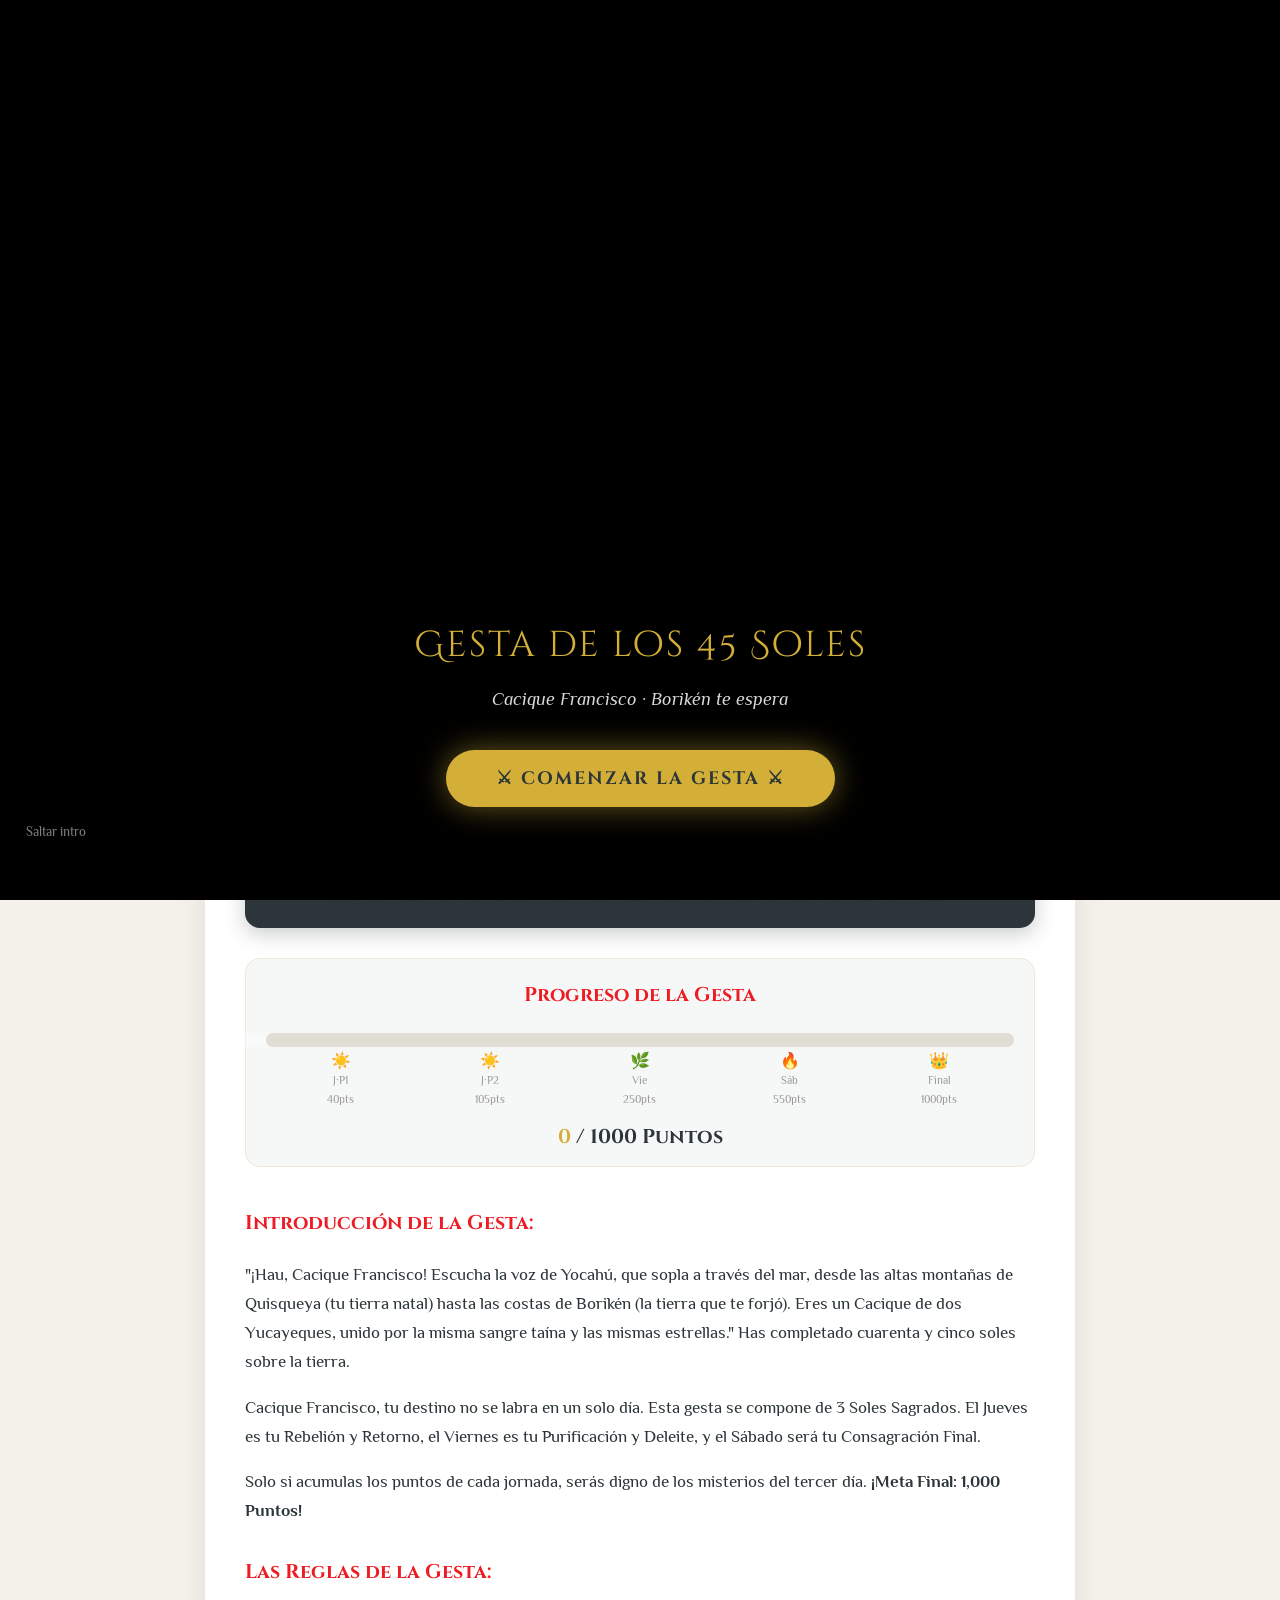
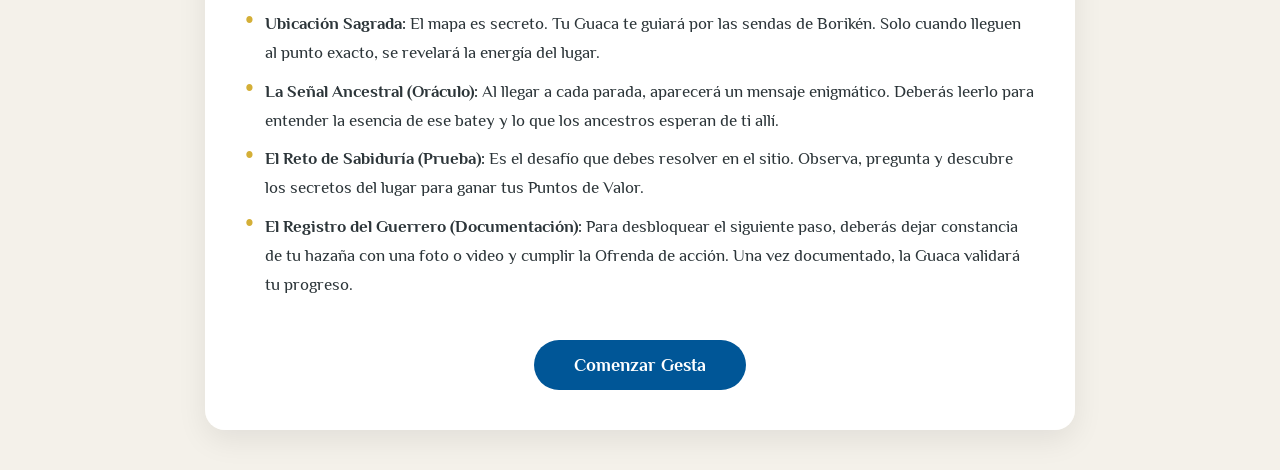
==== index.html @ ff445727 "Update index.html" ====
<!DOCTYPE html>
<html lang="es">
<head>
    <meta charset="UTF-8">
    <meta name="viewport" content="width=device-width, initial-scale=1.0">
    <title>Gesta de los 45 Soles - Cacique Francisco</title>
    <link rel="preconnect" href="https://fonts.googleapis.com">
    <link rel="preconnect" href="https://fonts.gstatic.com" crossorigin>
    <link href="https://fonts.googleapis.com/css2?family=Cinzel+Decorative:wght@700&family=Cinzel:wght@600;700&family=Philosopher:ital,wght@0,400;0,700;1,400;1,700&display=swap" rel="stylesheet">

    <style>
        :root {
            --primary-blue: #005697;
            --primary-red: #ED1C24;
            --taino-gold: #D4AF37;
            --taino-dark: #2C3539;
            --bg-sand: #F4F1EA;
            --card-bg: #FFFFFF;
            --text-dark: #2C3539;
        }

        * { box-sizing: border-box; }

        body {
            font-family: 'Philosopher', sans-serif;
            background-color: var(--bg-sand);
            color: var(--text-dark);
            margin: 0; padding: 0;
            line-height: 1.7;
            font-size: 17px;
        }

        body::before {
            content: "";
            position: fixed;
            top: 0; left: 0; width: 100%; height: 100%;
            background-image: url('fondo.jpg');
            background-size: 400px;
            background-repeat: repeat;
            opacity: 0.10;
            z-index: -1;
        }

        /* ══════════════════════════════════════
           VIDEO SPLASH SCREEN
        ══════════════════════════════════════ */
        #video-splash {
            position: fixed;
            inset: 0;
            background: #000;
            z-index: 9999;
            display: flex;
            flex-direction: column;
            align-items: center;
            justify-content: flex-end;
            transition: opacity 0.8s ease;
        }
        #video-splash.fade-out {
            opacity: 0;
            pointer-events: none;
        }
        #intro-video {
            position: absolute;
            inset: 0;
            width: 100%;
            height: 100%;
            object-fit: cover;
        }
        .splash-overlay {
            position: absolute;
            inset: 0;
            background: linear-gradient(to top, rgba(0,0,0,0.55) 0%, rgba(0,0,0,0.1) 50%, rgba(0,0,0,0.0) 100%);
            pointer-events: none;
            z-index: 1;
        }
        .splash-content {
            position: relative;
            z-index: 3;
            text-align: center;
            padding: 40px 20px 60px;
            width: 100%;
        }
        .splash-title {
            font-family: 'Cinzel Decorative', serif;
            color: var(--taino-gold);
            font-size: clamp(20px, 5vw, 36px);
            text-shadow: 0 2px 20px rgba(0,0,0,0.8);
            margin-bottom: 8px;
            letter-spacing: 2px;
        }
        .splash-subtitle {
            font-family: 'Philosopher', sans-serif;
            color: rgba(255,255,255,0.85);
            font-size: clamp(14px, 3vw, 18px);
            margin-bottom: 35px;
            font-style: italic;
        }
        .btn-enter {
            font-family: 'Cinzel', serif;
            background: var(--taino-gold);
            color: var(--taino-dark);
            border: none;
            padding: 16px 50px;
            font-size: 18px;
            font-weight: 700;
            border-radius: 50px;
            cursor: pointer;
            letter-spacing: 2px;
            text-transform: uppercase;
            transition: all 0.3s ease;
            box-shadow: 0 0 30px rgba(212,175,55,0.5);
        }
        .btn-enter:hover {
            background: #fff;
            color: var(--taino-dark);
            transform: scale(1.05);
            box-shadow: 0 0 40px rgba(212,175,55,0.8);
        }
        .btn-skip {
            display: block;
            margin-top: 16px;
            color: rgba(255,255,255,0.5);
            font-size: 13px;
            background: none;
            border: none;
            cursor: pointer;
            font-family: 'Philosopher', sans-serif;
            transition: color 0.2s;
        }
        .btn-skip:hover { color: rgba(255,255,255,0.9); }
        .btn-mute {
            position: absolute;
            top: 18px;
            right: 18px;
            background: rgba(0,0,0,0.45);
            border: 1px solid rgba(255,255,255,0.3);
            color: #fff;
            font-size: 22px;
            width: 46px;
            height: 46px;
            border-radius: 50%;
            cursor: pointer;
            display: flex;
            align-items: center;
            justify-content: center;
            z-index: 10;
            transition: background 0.2s;
        }
        .btn-mute:hover { background: rgba(212,175,55,0.6); }

        /* ══════════════════════════════════════
           HEADER & NAV
        ══════════════════════════════════════ */
        header.banner {
            width: 100%;
            max-width: 1000px;
            margin: 0 auto;
        }
        header.banner img {
            width: 100%; height: auto;
            display: block;
            border-radius: 0 0 20px 20px;
            box-shadow: 0 10px 25px rgba(0,0,0,0.2);
        }

        nav {
            background: var(--taino-dark);
            max-width: 1000px;
            margin: 0 auto 20px;
            display: flex;
            justify-content: center;
            flex-wrap: wrap;
            gap: 8px;
            padding: 14px 20px;
            border-radius: 0 0 20px 20px;
            box-shadow: 0 6px 20px rgba(44,53,57,0.3);
        }
        nav button {
            background: transparent;
            border: 1px solid rgba(212,175,55,0.35);
            color: rgba(212,175,55,0.75);
            padding: 10px 22px;
            cursor: pointer;
            border-radius: 30px;
            font-weight: bold;
            font-size: 15px;
            font-family: 'Philosopher', sans-serif;
            transition: all 0.3s ease;
        }
        nav button:hover, nav button.active {
            background: var(--taino-gold);
            color: var(--taino-dark);
            border-color: var(--taino-gold);
            transform: translateY(-1px);
            box-shadow: 0 4px 12px rgba(212,175,55,0.4);
        }

        @media (max-width: 600px) {
            nav {
                flex-wrap: nowrap;
                overflow-x: auto;
                justify-content: flex-start;
                padding-bottom: 14px;
                -webkit-overflow-scrolling: touch;
                border-radius: 0;
            }
            nav::-webkit-scrollbar { display: none; }
            nav { -ms-overflow-style: none; scrollbar-width: none; }
            nav button { flex: 0 0 auto; white-space: nowrap; padding: 9px 16px; font-size: 14px; }
            .page { padding: 25px 20px; }
            h1, h2 { font-size: 22px; margin-bottom: 20px; }
            .galeria-grid { grid-template-columns: 1fr; }
            .sol-timeline { flex-direction: column; gap: 10px; }
            .sol-connector { display: none; }
        }

        /* ══════════════════════════════════════
           MAIN LAYOUT
        ══════════════════════════════════════ */
        main { max-width: 900px; margin: 20px auto; padding: 0 15px; }

        .page {
            display: none;
            background: rgba(255,255,255,0.96);
            padding: 40px;
            border-radius: 20px;
            box-shadow: 0 10px 30px rgba(0,0,0,0.08);
            margin-bottom: 40px;
        }
        .page.active { display: block; }

        h1, h2 { font-family: 'Cinzel Decorative', serif; color: var(--primary-blue); text-align: center; margin-bottom: 30px; text-transform: uppercase; letter-spacing: 1px; font-weight: 700; }
        h3, h4 { font-family: 'Cinzel', serif; color: var(--primary-red); margin-top: 30px; font-weight: 700; }

        .quote { font-style: italic; color: var(--primary-blue); font-size: 1.1em; text-align: center; margin: 30px 0; font-weight: 700; }
        strong { color: var(--text-dark); font-weight: 700; }

        /* ══════════════════════════════════════
           COUNTDOWN — DARK/GOLD
        ══════════════════════════════════════ */
        #countdown-container {
            background: var(--taino-dark);
            padding: 22px 20px;
            border-radius: 15px;
            text-align: center;
            margin-bottom: 30px;
            box-shadow: 0 6px 20px rgba(44,53,57,0.25);
        }
        #countdown-container h3 {
            color: rgba(212,175,55,0.8);
            margin-top: 0;
            font-size: 15px;
            letter-spacing: 1px;
        }
        #countdown {
            font-family: 'Cinzel', serif;
            font-size: 38px;
            font-weight: bold;
            color: var(--taino-gold);
            margin-top: 6px;
            letter-spacing: 2px;
            text-shadow: 0 0 20px rgba(212,175,55,0.4);
        }

        /* ══════════════════════════════════════
           PROGRESS BAR — WITH MILESTONES
        ══════════════════════════════════════ */
        .progress-container {
            text-align: center;
            margin-bottom: 40px;
            padding: 20px 20px 12px;
            background: rgba(44,53,57,0.04);
            border-radius: 15px;
            border: 1px solid rgba(212,175,55,0.2);
        }
        .progress-container h3 { margin-top: 0; }

        .progress-bar-wrap {
            position: relative;
            margin: 16px 0 6px;
        }
        .progress-track {
            width: 100%;
            height: 14px;
            background: #e0ddd5;
            border-radius: 10px;
            overflow: visible;
            position: relative;
        }
        .progress-fill {
            height: 100%;
            background: linear-gradient(90deg, var(--primary-blue), var(--taino-gold));
            border-radius: 10px;
            width: 0%;
            transition: width 0.6s ease;
            position: relative;
        }
        .progress-fill::after {
            content: '';
            position: absolute;
            right: 0; top: 0;
            height: 100%; width: 30px;
            background: rgba(255,255,255,0.35);
            border-radius: 0 10px 10px 0;
        }
        .progress-milestones {
            display: flex;
            justify-content: space-between;
            padding: 0 0;
            margin-top: 6px;
        }
        .milestone-item {
            display: flex;
            flex-direction: column;
            align-items: center;
            font-size: 11px;
            color: #999;
            gap: 2px;
            flex: 1;
        }
        .milestone-item span:first-child { font-size: 16px; line-height: 1; }
        .milestone-item.reached { color: var(--taino-gold); }
        #puntosTexto {
            font-size: 20px;
            color: var(--taino-dark);
            display: block;
            margin-top: 12px;
            font-weight: 700;
            font-family: 'Cinzel', serif;
        }
        #puntosTexto span { color: var(--taino-gold); }

        /* ══════════════════════════════════════
           TIMELINE 3 SOLES
        ══════════════════════════════════════ */
        .sol-timeline {
            display: flex;
            align-items: center;
            justify-content: center;
            gap: 0;
            margin: 0 0 35px;
            padding: 20px;
            background: var(--taino-dark);
            border-radius: 15px;
        }
        .sol-item {
            display: flex;
            flex-direction: column;
            align-items: center;
            gap: 8px;
            flex: 1;
            max-width: 180px;
        }
        .sol-dot {
            width: 52px; height: 52px;
            border-radius: 50%;
            display: flex; align-items: center; justify-content: center;
            font-size: 22px;
            border: 2px solid rgba(212,175,55,0.3);
            background: rgba(255,255,255,0.05);
            transition: all 0.4s ease;
        }
        .sol-dot.done { background: var(--primary-blue); border-color: var(--primary-blue); }
        .sol-dot.active { background: var(--taino-gold); border-color: var(--taino-gold); box-shadow: 0 0 18px rgba(212,175,55,0.6); }
        .sol-dot.locked { opacity: 0.4; }
        .sol-info { text-align: center; }
        .sol-name {
            font-family: 'Cinzel', serif;
            font-size: 13px;
            font-weight: 700;
            color: rgba(255,255,255,0.9);
        }
        .sol-status {
            font-size: 11px;
            color: rgba(212,175,55,0.7);
            display: block;
            margin-top: 2px;
        }
        .sol-status.done { color: #5bc8f5; }
        .sol-status.active { color: var(--taino-gold); font-weight: bold; }
        .sol-status.locked { color: rgba(255,255,255,0.3); }
        .sol-connector {
            flex: 1;
            height: 2px;
            background: rgba(212,175,55,0.2);
            max-width: 60px;
            margin-bottom: 20px;
            transition: background 0.4s;
        }
        .sol-connector.filled { background: rgba(212,175,55,0.6); }

        /* ══════════════════════════════════════
           PARADA CARDS — GOLD HEADER
        ══════════════════════════════════════ */
        .parada-wrapper { position: relative; margin-bottom: 30px; }

        .parada {
            background: #fff;
            border-radius: 15px;
            overflow: hidden;
            box-shadow: 0 4px 15px rgba(0,0,0,0.07);
            border: 1px solid rgba(212,175,55,0.2);
            transition: filter 0.3s, opacity 0.3s;
        }
        .parada.locked { filter: blur(4px); opacity: 0.75; }

        .parada-header {
            background: var(--taino-gold);
            padding: 12px 20px;
            display: flex;
            align-items: center;
            gap: 10px;
        }
        .parada-header h3,
        .parada-header h4 {
            margin: 0 !important;
            padding: 0 !important;
            color: var(--taino-dark) !important;
            font-size: 15px;
            font-family: 'Cinzel', serif;
        }
        .parada-body { padding: 25px 28px; }
        .parada-body h3,
        .parada-body h4 {
            font-family: 'Cinzel', serif;
            color: var(--primary-red);
            margin-top: 20px;
            font-size: 14px;
        }
        .parada-body p { margin-bottom: 12px; }

        /* ══════════════════════════════════════
           LOCKED OVERLAY — DARK
        ══════════════════════════════════════ */
        .locked-overlay {
            position: absolute;
            top: 0; left: 0; width: 100%; height: 100%;
            background: linear-gradient(180deg, rgba(30,35,38,0.88) 0%, rgba(20,25,28,0.95) 100%);
            display: flex;
            justify-content: center;
            align-items: center;
            flex-direction: column;
            z-index: 10;
            border-radius: 15px;
            gap: 12px;
        }
        .locked-overlay .lock-icon { font-size: 36px; opacity: 0.8; }
        .locked-overlay .lock-badge {
            font-family: 'Cinzel', serif;
            font-size: 13px;
            font-weight: 700;
            color: var(--taino-dark);
            background: var(--taino-gold);
            padding: 7px 22px;
            border-radius: 30px;
            letter-spacing: 1px;
        }
        .locked-overlay .lock-pts {
            font-size: 12px;
            color: rgba(255,255,255,0.4);
            font-family: 'Philosopher', sans-serif;
        }

        /* ══════════════════════════════════════
           UNLOCK ANIMATION
        ══════════════════════════════════════ */
        @keyframes unlockFlash {
            0%   { box-shadow: 0 0 0 0 rgba(212,175,55,0); }
            30%  { box-shadow: 0 0 30px 10px rgba(212,175,55,0.6); }
            100% { box-shadow: 0 0 0 0 rgba(212,175,55,0); }
        }
        .just-unlocked { animation: unlockFlash 1s ease forwards; }

        /* ══════════════════════════════════════
           DECRETO FINAL
        ══════════════════════════════════════ */
        #decreto-final {
            border-radius: 15px;
            overflow: hidden;
            margin-top: 10px;
            transition: filter 0.3s, opacity 0.3s;
        }
        #decreto-final.locked { filter: blur(4px); opacity: 0.75; }
        #decreto-final .parada-header { background: var(--primary-red); }
        #decreto-final .parada-header h3 { color: #fff !important; }

        /* ══════════════════════════════════════
           GALERÍA
        ══════════════════════════════════════ */
        .decada-container { margin-bottom: 50px; }
        .decada-title { text-align: center; margin-bottom: 25px; border-bottom: 2px solid var(--taino-gold); padding-bottom: 10px; }
        .galeria-grid { display: grid; grid-template-columns: repeat(auto-fit, minmax(220px, 1fr)); gap: 20px; margin-top: 15px; }
        .galeria-grid .foto-card { background: #111; border-radius: 15px; overflow: hidden; box-shadow: 0 5px 15px rgba(0,0,0,0.08); transition: transform 0.3s; display: flex; flex-direction: column; cursor: pointer; }
        .galeria-grid .foto-card:hover { transform: translateY(-5px); }
        .galeria-grid img { width: 100%; height: 350px; object-fit: contain; display: block; background: #222; }
        .galeria-grid .foto-caption { padding: 15px; text-align: center; color: var(--taino-gold); font-weight: bold; font-size: 0.9em; background: var(--card-bg); margin-top: auto; }

        /* ══════════════════════════════════════
           BUTTONS & FORMS
        ══════════════════════════════════════ */
        .btn-drive { display: block; width: 100%; text-align: center; background: #0F9D58; color: white; padding: 15px; border-radius: 30px; font-weight: bold; font-size: 18px; text-decoration: none; margin: 20px 0; box-shadow: 0 4px 10px rgba(15,157,88,0.3); transition: 0.3s; }
        .btn-drive:hover { background: #0b7a44; transform: scale(1.02); color: white; }
        .btn-maps { display: inline-block; background: var(--primary-blue); color: white; padding: 8px 15px; border-radius: 20px; font-weight: bold; text-decoration: none; font-size: 14px; margin-left: 10px; transition: 0.3s; }
        .btn-maps:hover { background: var(--primary-red); color: white; }
        button.btn-submit { font-family: 'Philosopher', sans-serif; padding: 15px 40px; background: var(--primary-blue); color: white; border: none; font-size: 18px; cursor: pointer; border-radius: 30px; font-weight: bold; transition: 0.3s; }
        button.btn-submit:hover { background: var(--primary-red); }
        .error-msg { color: var(--primary-red); font-weight: bold; display: none; margin-top: 15px; }

        .password-box { text-align: center; margin: 20px 0; padding: 40px; background: rgba(250,249,246,0.9); border-radius: 15px; border: 1px solid #ddd; }
        input[type="password"] { font-family: 'Philosopher', sans-serif; padding: 15px; font-size: 16px; width: 80%; max-width: 300px; border: 1px solid #ccc; border-radius: 30px; margin-bottom: 20px; text-align: center; outline: none; }
        input[type="password"]:focus { border-color: var(--primary-blue); }

        .admin-panel { background: rgba(255,245,245,0.95); padding: 30px; border-radius: 15px; }
        .admin-controls button { font-family: 'Philosopher', sans-serif; margin: 5px; padding: 10px 20px; background: white; color: var(--primary-blue); border: 1px solid var(--primary-blue); cursor: pointer; border-radius: 20px; transition: 0.3s; font-weight: bold; }
        .admin-controls button:hover { background: var(--primary-blue); color: white; }
        .btn-reset { background: var(--primary-red) !important; color: white !important; width: 100%; margin-top: 30px !important; font-size: 18px; padding: 15px !important; border-radius: 20px; cursor: pointer; font-family: 'Philosopher', sans-serif; font-weight: bold; border: none; }

        /* ══════════════════════════════════════
           MODAL
        ══════════════════════════════════════ */
        .modal { display: none; position: fixed; z-index: 2000; padding-top: 50px; left: 0; top: 0; width: 100%; height: 100%; background-color: rgba(0,0,0,0.95); backdrop-filter: blur(5px); }
        .modal-content { margin: auto; display: block; max-width: 95%; max-height: 85vh; border-radius: 10px; object-fit: contain; }
        .close-modal { position: absolute; top: 20px; right: 30px; color: #fff; font-size: 40px; font-weight: bold; cursor: pointer; transition: 0.3s; }
        .close-modal:hover { color: var(--primary-red); }

        /* ══════════════════════════════════════
           LISTS
        ══════════════════════════════════════ */
        ul { list-style-type: none; padding-left: 0; }
        ul li { position: relative; padding-left: 20px; margin-bottom: 10px; }
        ul li::before { content: "•"; color: var(--taino-gold); position: absolute; left: 0; font-size: 1.5em; line-height: 1; top: -2px; }

        /* ══════════════════════════════════════
           AGENDA VISUAL UPGRADES
        ══════════════════════════════════════ */

        /* SOL BANNER — día header */
        .sol-banner {
            display: flex;
            align-items: center;
            gap: 18px;
            background: var(--taino-dark);
            border-radius: 16px;
            padding: 22px 28px;
            margin: 36px 0 20px;
            position: relative;
            overflow: hidden;
            box-shadow: 0 8px 24px rgba(0,0,0,0.18);
        }
        .sol-banner::before {
            content: '';
            position: absolute;
            inset: 0;
            background: linear-gradient(135deg, rgba(212,175,55,0.18) 0%, transparent 60%);
            pointer-events: none;
        }
        .sol-banner-icon {
            font-size: 42px;
            line-height: 1;
            flex-shrink: 0;
            filter: drop-shadow(0 0 10px rgba(212,175,55,0.6));
        }
        .sol-banner-info { flex: 1; }
        .sol-banner-title {
            font-family: 'Cinzel Decorative', serif;
            color: var(--taino-gold);
            font-size: clamp(14px, 3.5vw, 22px);
            font-weight: 700;
            margin: 0 0 4px;
            letter-spacing: 1px;
            text-transform: uppercase;
        }
        .sol-banner-subtitle {
            font-family: 'Philosopher', sans-serif;
            color: rgba(255,255,255,0.65);
            font-size: 13px;
            font-style: italic;
            margin: 0;
        }
        .sol-banner-pts {
            font-family: 'Cinzel', serif;
            background: var(--taino-gold);
            color: var(--taino-dark);
            padding: 8px 16px;
            border-radius: 30px;
            font-weight: 700;
            font-size: 14px;
            white-space: nowrap;
            box-shadow: 0 2px 10px rgba(212,175,55,0.4);
        }

        /* BENDICIÓN BOX — pergamino */
        .bendicion-box {
            background: linear-gradient(135deg, rgba(212,175,55,0.07) 0%, rgba(0,86,151,0.05) 100%);
            border: 1px solid rgba(212,175,55,0.3);
            border-left: 4px solid var(--taino-gold);
            border-radius: 12px;
            padding: 22px 24px;
            margin-bottom: 24px;
            position: relative;
        }
        .bendicion-box::before {
            content: '✦';
            position: absolute;
            top: -10px; left: 20px;
            background: var(--bg-sand);
            padding: 0 8px;
            color: var(--taino-gold);
            font-size: 18px;
        }
        .bendicion-box .quote-line {
            font-style: italic;
            color: var(--primary-blue);
            font-size: 1.05em;
            font-weight: 700;
            border-left: 3px solid var(--primary-blue);
            padding-left: 14px;
            margin: 14px 0;
        }
        .leyenda-label {
            display: inline-block;
            background: var(--primary-blue);
            color: white;
            font-family: 'Cinzel', serif;
            font-size: 11px;
            font-weight: 700;
            padding: 3px 10px;
            border-radius: 20px;
            text-transform: uppercase;
            letter-spacing: 1px;
            margin-bottom: 6px;
        }

        /* SECTION LABELS dentro de parada */
        .sec-row {
            display: flex;
            gap: 12px;
            align-items: flex-start;
            padding: 12px 0;
            border-bottom: 1px solid rgba(0,0,0,0.05);
        }
        .sec-row:last-child { border-bottom: none; }
        .sec-icon {
            width: 36px;
            height: 36px;
            border-radius: 50%;
            display: flex;
            align-items: center;
            justify-content: center;
            font-size: 16px;
            flex-shrink: 0;
            margin-top: 2px;
        }
        .sec-icon.umbral  { background: rgba(0,86,151,0.12); }
        .sec-icon.senal   { background: rgba(212,175,55,0.18); }
        .sec-icon.reto    { background: rgba(237,28,36,0.10); }
        .sec-icon.registro{ background: rgba(91,200,245,0.15); }
        .sec-icon.ofrenda { background: rgba(76,175,80,0.15); }
        .sec-label {
            font-family: 'Cinzel', serif;
            font-size: 10px;
            font-weight: 700;
            text-transform: uppercase;
            letter-spacing: 0.5px;
            display: block;
            margin-bottom: 3px;
        }
        .sec-label.umbral  { color: var(--primary-blue); }
        .sec-label.senal   { color: #b8860b; }
        .sec-label.reto    { color: var(--primary-red); }
        .sec-label.registro{ color: #1a7ea8; }
        .sec-label.ofrenda { color: #2e7d32; }
        .sec-content { flex: 1; font-size: 0.97em; }

        /* PUNTO BADGE */
        .pts-badge {
            display: inline-flex;
            align-items: center;
            gap: 4px;
            background: var(--taino-gold);
            color: var(--taino-dark);
            font-family: 'Cinzel', serif;
            font-size: 11px;
            font-weight: 700;
            padding: 3px 10px;
            border-radius: 20px;
            margin-left: 6px;
            vertical-align: middle;
            white-space: nowrap;
        }

        /* SUBTOTAL BAR */
        .subtotal-bar {
            display: flex;
            align-items: center;
            justify-content: space-between;
            background: var(--taino-dark);
            color: var(--taino-gold);
            font-family: 'Cinzel', serif;
            font-weight: 700;
            font-size: 15px;
            padding: 12px 20px;
            border-radius: 10px;
            margin-top: 20px;
            letter-spacing: 1px;
        }

        /* SUB-PARADA header (Parada 1,2,3 dentro del Viernes/Sábado) */
        .sub-parada-header {
            display: flex;
            align-items: center;
            gap: 10px;
            background: rgba(212,175,55,0.12);
            border-left: 4px solid var(--taino-gold);
            border-radius: 8px;
            padding: 10px 16px;
            margin: 22px 0 12px;
        }
        .sub-parada-header h4 {
            margin: 0 !important;
            padding: 0 !important;
            color: var(--taino-dark) !important;
            font-size: 14px;
        }
    </style>
</head>
<body>

<!-- ════════════════════════════════════════
     VIDEO SPLASH SCREEN
════════════════════════════════════════ -->
<div id="video-splash">
    <iframe
        id="intro-video"
        src="https://share.descript.com/embed/2dxG5eibjeA"
        allow="autoplay; fullscreen"
        allowfullscreen
        frameborder="0"
        style="position:absolute;inset:0;width:100%;height:100%;border:none;z-index:0;">
    </iframe>
    <div class="splash-overlay"></div>
    <div class="splash-content">
        <div class="splash-title">Gesta de los 45 Soles</div>
        <div class="splash-subtitle">Cacique Francisco · Borikén te espera</div>
        <button class="btn-enter" onclick="enterApp()">⚔ Comenzar la Gesta ⚔</button>
        <button class="btn-skip" onclick="enterApp()">Saltar intro</button>
    </div>
</div>

<!-- ════════════════════════════════════════
     MODAL GALERÍA
════════════════════════════════════════ -->
<div id="imageModal" class="modal">
    <span class="close-modal" onclick="closeModal()">×</span>
    <img class="modal-content" id="img01">
</div>

<!-- ════════════════════════════════════════
     HEADER
════════════════════════════════════════ -->
<header class="banner">
    <img src="header.jpg" alt="Misión 45 - Cacique de Quisqueya y Borikén"
         onerror="this.style.display='none'; document.querySelector('header.banner').style.background='linear-gradient(135deg,#005697,#2C3539)'; document.querySelector('header.banner').style.minHeight='80px'; document.querySelector('header.banner').style.borderRadius='0 0 20px 20px';">
</header>

<!-- ════════════════════════════════════════
     NAV — DARK THEME
════════════════════════════════════════ -->
<nav>
    <button onclick="showPage('inicio')" class="active" id="nav-inicio">Inicio</button>
    <button onclick="showPage('agenda')" id="nav-agenda">Mi Agenda</button>
    <button onclick="showPage('galeria')" id="nav-galeria">Galería 45 Soles</button>
    <button onclick="showPage('glosario')" id="nav-glosario">Glosario</button>
    <button onclick="showPage('boveda-admin')" id="nav-boveda-admin">Bóveda & Admin</button>
</nav>

<main>

    <!-- ════════ INICIO ════════ -->
    <section id="inicio" class="page active">
        <h2>El Ciclo de los 3 Soles</h2>

        <div id="countdown-container">
            <h3>⏳ Tiempo hasta el Despertar de Guahayona</h3>
            <div id="countdown">Calculando...</div>
        </div>

        <div class="progress-container">
            <h3>Progreso de la Gesta</h3>
            <div class="progress-bar-wrap">
                <div class="progress-track">
                    <div class="progress-fill" id="progressBar"></div>
                </div>
            </div>
            <div class="progress-milestones">
                <div class="milestone-item" id="ms-jp1">
                    <span>☀️</span><span>J·P1<br>40pts</span>
                </div>
                <div class="milestone-item" id="ms-jp2">
                    <span>☀️</span><span>J·P2<br>105pts</span>
                </div>
                <div class="milestone-item" id="ms-vie">
                    <span>🌿</span><span>Vie<br>250pts</span>
                </div>
                <div class="milestone-item" id="ms-sab">
                    <span>🔥</span><span>Sáb<br>550pts</span>
                </div>
                <div class="milestone-item" id="ms-fin">
                    <span>👑</span><span>Final<br>1000pts</span>
                </div>
            </div>
            <strong id="puntosTexto"><span id="ptsCurrent">0</span> / 1000 Puntos</strong>
        </div>

        <h3>Introducción de la Gesta:</h3>
        <p>"¡Hau, Cacique Francisco! Escucha la voz de Yocahú, que sopla a través del mar, desde las altas montañas de Quisqueya (tu tierra natal) hasta las costas de Borikén (la tierra que te forjó). Eres un Cacique de dos Yucayeques, unido por la misma sangre taína y las mismas estrellas." Has completado cuarenta y cinco soles sobre la tierra.</p>
        <p>Cacique Francisco, tu destino no se labra en un solo día. Esta gesta se compone de 3 Soles Sagrados. El Jueves es tu Rebelión y Retorno, el Viernes es tu Purificación y Deleite, y el Sábado será tu Consagración Final.</p>
        <p>Solo si acumulas los puntos de cada jornada, serás digno de los misterios del tercer día. <strong>¡Meta Final: 1,000 Puntos!</strong></p>

        <h3>Las Reglas de la Gesta:</h3>
        <ul>
            <li><strong>Ubicación Sagrada:</strong> El mapa es secreto. Tu Guaca te guiará por las sendas de Borikén. Solo cuando lleguen al punto exacto, se revelará la energía del lugar.</li>
            <li><strong>La Señal Ancestral (Oráculo):</strong> Al llegar a cada parada, aparecerá un mensaje enigmático. Deberás leerlo para entender la esencia de ese batey y lo que los ancestros esperan de ti allí.</li>
            <li><strong>El Reto de Sabiduría (Prueba):</strong> Es el desafío que debes resolver en el sitio. Observa, pregunta y descubre los secretos del lugar para ganar tus Puntos de Valor.</li>
            <li><strong>El Registro del Guerrero (Documentación):</strong> Para desbloquear el siguiente paso, deberás dejar constancia de tu hazaña con una foto o video y cumplir la Ofrenda de acción. Una vez documentado, la Guaca validará tu progreso.</li>
        </ul>

        <div style="text-align:center; margin-top:40px;">
            <button class="btn-submit" onclick="showPage('agenda')">Comenzar Gesta</button>
        </div>
    </section>

    <!-- ════════ AGENDA ════════ -->
    <section id="agenda" class="page">
        <h2>Agenda de la Gesta</h2>

        <!-- TIMELINE 3 SOLES -->
        <div class="sol-timeline">
            <div class="sol-item">
                <div class="sol-dot locked" id="tl-dot-jueves">☀️</div>
                <div class="sol-info">
                    <div class="sol-name">Sol 1 · Jueves</div>
                    <span class="sol-status locked" id="tl-status-jueves">Bloqueado</span>
                </div>
            </div>
            <div class="sol-connector" id="tl-conn-1"></div>
            <div class="sol-item">
                <div class="sol-dot locked" id="tl-dot-viernes">🌿</div>
                <div class="sol-info">
                    <div class="sol-name">Sol 2 · Viernes</div>
                    <span class="sol-status locked" id="tl-status-viernes">Bloqueado</span>
                </div>
            </div>
            <div class="sol-connector" id="tl-conn-2"></div>
            <div class="sol-item">
                <div class="sol-dot locked" id="tl-dot-sabado">🔥</div>
                <div class="sol-info">
                    <div class="sol-name">Sol 3 · Sábado</div>
                    <span class="sol-status locked" id="tl-status-sabado">Bloqueado</span>
                </div>
            </div>
        </div>

        <!-- SOL 1 BANNER -->
        <div class="sol-banner">
            <div class="sol-banner-icon">☀️</div>
            <div class="sol-banner-info">
                <div class="sol-banner-title">Sol 1 · Jueves 2 de Abril</div>
                <div class="sol-banner-subtitle">El Despertar de Guahayona</div>
            </div>
            <div class="sol-banner-pts">185 pts</div>
        </div>

        <div class="bendicion-box">
            <p><strong>La Bendición de Atabey:</strong><br>"Como la Diosa Madre y señora de las aguas dulces, Atabey bendice hoy tu inicio. Todo gran imperio comienza con un cimiento sólido, y hoy regresas al origen para reconocer tu fuerza. Que las aguas de Borikén limpien tu camino y el sol de la mañana ilumine tu rastro."</p>
            <div class="quote-line">"Quererse a uno mismo es el principio de una historia de amor que dura toda la vida." — Oscar Wilde.</div>
            <p>"Baby, ¡Feliz cumpleaños! A tus 45 años, has construido una versión de ti que admiro profundamente. El amor propio no es egoísmo, es saber cuidar el templo que eres para poder entregarte a los demás. Que este nuevo año de vida sea para seguir priorizando tu paz, tus sueños y esa fuerza interna que te hace único. Celebro tu resiliencia y el gran hombre que eres hoy. Eres el Cacique de tu propio destino."</p>
            <span class="leyenda-label">⚔ Guía Espiritual</span>
            <p><strong>La Leyenda del Día: Guahayona, el Guerrero-Navegante Rebelde</strong><br>
            Hoy caminas bajo la sombra de Guahayona, el cacique que rompió el maleficio de la cueva y se atrevió a llevar a su pueblo más allá del mundo conocido, abandonando lo familiar para explorar lo desconocido. Como el Venus matutino, hoy íntegras tus opuestos: la fuerza del guerrero y la sabiduría del navegante. Eres el símbolo vivo de la resiliencia; aquel que muere y renace con más poder en cada ciclo.</p>
        </div>

        <!-- JUEVES P1 -->
        <div class="parada-wrapper">
            <div id="jueves-p1" class="parada">
                <div class="parada-header">
                    <h4>📍 Parada 1: Ubicación Sagrada — Palmer</h4>
                </div>
                <div class="parada-body">
                    <div class="sec-row">
                        <div class="sec-icon umbral">🏛️</div>
                        <div class="sec-content"><span class="sec-label umbral">Umbral del Yucayeque</span>Como Guahayona en busca de la esencia de la tierra, has cruzado el portal hacia tu primer gran batey. Atabey te recibe en este rincón de Palmer, donde el aroma a grano tostado y pan recién horneado confirma que la travesía de la Guaca ha comenzado bajo su protección.</div>
                    </div>
                    <div class="sec-row">
                        <div class="sec-icon senal">🔮</div>
                        <div class="sec-content"><span class="sec-label senal">La Señal</span>Busca el tesoro blanco que nace de la palma y se adorna con los frutos de la tierra lejana. No es pan, pero alimenta el alma; es una joya de nieve que cruje al morder y guarda el dulzor de los ancestros.</div>
                    </div>
                    <div class="sec-row">
                        <div class="sec-icon reto">🧠</div>
                        <div class="sec-content"><span class="sec-label reto">Reto de Sabiduría — La Alquimia del Manjar</span>La Ceremonia del Gusto: Debes reclamar y degustar el Dulce de la Casa. No es un simple bocado; es una prueba de tus sentidos. Tu lengua debe ser el instrumento — tras el primer bocado, deberás identificar los elementos ocultos que componen este postre. <span class="pts-badge">🏅 20 pts</span></div>
                    </div>
                    <div class="sec-row">
                        <div class="sec-icon registro">📸</div>
                        <div class="sec-content"><span class="sec-label registro">El Registro</span>Captura del Dulce de la Casa antes de que su rastro desaparezca de la tierra junto a tu primer café de la Odisea. <span class="pts-badge">🏅 10 pts</span></div>
                    </div>
                    <div class="sec-row">
                        <div class="sec-icon ofrenda">🌿</div>
                        <div class="sec-content"><span class="sec-label ofrenda">Ofrenda</span>Beso de impacto para que el Oráculo abra los senderos hacia la montaña sagrada. <span class="pts-badge">🏅 10 pts</span></div>
                    </div>
                    <div class="subtotal-bar"><span>⚔ Subtotal Parada 1</span><span>40 pts</span></div>
                </div>
            </div>
        </div>

        <!-- JUEVES P2 -->
        <div class="parada-wrapper">
            <div id="jueves-p2" class="parada locked">
                <div class="parada-header">
                    <h4>📍 Parada 2: Ubicación Sagrada — Ceiba</h4>
                </div>
                <div class="parada-body">
                    <div class="sec-row">
                        <div class="sec-icon umbral">🏛️</div>
                        <div class="sec-content"><span class="sec-label umbral">Umbral del Yucayeque</span>Has dejado atrás el aroma del pan para encontrarte con el abrazo de Karaya (la luna/el mar). En Ceiba, donde los vientos cuentan historias de Roosevelt Roads, la costa te espera para purificar el espíritu.</div>
                    </div>
                    <div class="sec-row">
                        <div class="sec-icon senal">🔮</div>
                        <div class="sec-content"><span class="sec-label senal">La Señal</span>Busca el camino donde el metal de los carros descansa sobre la arena. No busques portones ni muros; el refugio es un bohío de madera que mira fijamente hacia donde nace el sol sobre las aguas.</div>
                    </div>
                    <div class="sec-row">
                        <div class="sec-icon reto">🧠</div>
                        <div class="sec-content"><span class="sec-label reto">Reto de Sabiduría — La Vigilancia del Guerrero</span>Al estacionarte, identifica cuántos bohíos (gazebos) de madera protegen la orilla en tu zona inmediata. <span class="pts-badge">🏅 10 pts</span><br><br>
                        <strong>El Secreto de la Arena:</strong> Camina hacia la orilla y encuentra una piedra o caracol que haya sido "esculpido" por el mar. El Oráculo validará tu hallazgo si logras describir su forma única. <span class="pts-badge">🏅 10 pts</span></div>
                    </div>
                    <div class="sec-row">
                        <div class="sec-icon registro">📸</div>
                        <div class="sec-content"><span class="sec-label registro">El Registro</span>Foto de tu nombre "Cacique 45" escrito en la arena con uvas de playa. <span class="pts-badge">🏅 20 pts</span> &nbsp; El Sello de la Guaca: Reportar el número de bohíos contados. <span class="pts-badge">🏅 5 pts</span></div>
                    </div>
                    <div class="sec-row">
                        <div class="sec-icon ofrenda">🌿</div>
                        <div class="sec-content"><span class="sec-label ofrenda">Ofrenda</span>Cargar a la Guaca 20 pasos. <span class="pts-badge">🏅 20 pts</span></div>
                    </div>
                    <div class="subtotal-bar"><span>⚔ Subtotal Parada 2</span><span>65 pts</span></div>
                </div>
            </div>
            <div id="lock-jueves-p2" class="locked-overlay">
                <span class="lock-icon">🔒</span>
                <span class="lock-badge">Misión Bloqueada</span>
                <span class="lock-pts">Requiere completar Parada 1</span>
            </div>
        </div>

        <!-- JUEVES P3 -->
        <div class="parada-wrapper">
            <div id="jueves-p3" class="parada locked">
                <div class="parada-header">
                    <h4>📍 Parada 3: Ubicación Sagrada — Fajardo</h4>
                </div>
                <div class="parada-body">
                    <div class="sec-row">
                        <div class="sec-icon umbral">🏛️</div>
                        <div class="sec-content"><span class="sec-label umbral">Umbral del Yucayeque</span>Has navegado las aguas de Ceiba y ahora, transformado en lucero de la tarde, arribas al Batey de las Sombras Luminosas. En Fajardo, las cuevas se vuelven templos de cristal y el fuego brilla en hilos de luz (neón) sobre las paredes.</div>
                    </div>
                    <div class="sec-row">
                        <div class="sec-icon senal">🔮</div>
                        <div class="sec-content"><span class="sec-label senal">La Señal</span>Busca el caney donde los espíritus del teatro susurran historias de otros mundos. No busques el sol de Atabey, busca la luz que imita a las luciérnagas gigantes y el muro que guarda la memoria de los maestros del escenario.</div>
                    </div>
                    <div class="sec-row">
                        <div class="sec-icon reto">🧠</div>
                        <div class="sec-content"><span class="sec-label reto">Reto de Sabiduría</span>1. Invocar al Phantom of the Opera.<br>2. El Descifrado de la Sombra: Identificar qué elementos de la tierra y el bosque (ingredientes) componen su esencia. <span class="pts-badge">🏅 15 pts</span></div>
                    </div>
                    <div class="sec-row">
                        <div class="sec-icon registro">📸</div>
                        <div class="sec-content"><span class="sec-label registro">El Registro</span>Evidencia del Guerrero: Inmortalizar tu imagen en el Mural Clásico del local. <span class="pts-badge">🏅 15 pts</span><br><br>
                        <strong>El Sello de la Sabiduría:</strong> Grabar El Discurso de Guahayona y brindar. (Sigue las instrucciones del libreto sagrado). <span class="pts-badge">🏅 30 pts</span></div>
                    </div>
                    <div class="sec-row">
                        <div class="sec-icon ofrenda">🌿</div>
                        <div class="sec-content"><span class="sec-label ofrenda">Ofrenda</span>Beso de Victoria + Abrazo de 45 segundos. <span class="pts-badge">🏅 20 pts</span></div>
                    </div>
                    <div class="subtotal-bar"><span>⚔ Subtotal Parada 3</span><span>80 pts</span></div>
                </div>
            </div>
            <div id="lock-jueves-p3" class="locked-overlay">
                <span class="lock-icon">🔒</span>
                <span class="lock-badge">Misión Bloqueada</span>
                <span class="lock-pts">Requiere 105 puntos</span>
            </div>
        </div>

        <!-- VIERNES -->
        <div class="parada-wrapper">
            <div id="viernes" class="parada locked">
                <div class="parada-header" style="background:var(--taino-dark); padding:0; border-radius:0;">
                    <div class="sol-banner" style="margin:0; border-radius:0; box-shadow:none;">
                        <div class="sol-banner-icon">🌿</div>
                        <div class="sol-banner-info">
                            <div class="sol-banner-title">Sol 2 · Viernes</div>
                            <div class="sol-banner-subtitle">El Reposo de Anacaona</div>
                        </div>
                        <div class="sol-banner-pts">300 pts</div>
                    </div>
                </div>
                <div class="parada-body">
                    <div class="bendicion-box">
                        <p><strong>La Bendición de la Guaca:</strong><br>
                        "Atabey, en su infinita calma, susurra hoy a tu oído. En el silencio del Viernes Santo, la agitación del mundo se detiene para dar paso al refugio sagrado. Hoy no hay rumbos externos, solo el camino hacia el corazón. Que el aroma de las flores y la calidez de la piel sean tu nueva brújula."</p>
                        <div class="quote-line">"El amor no se mide por el tiempo que pasamos juntos, sino por la huella que dejamos el uno en el otro." — <strong>Anónimo</strong></div>
                        <p>"Baby, en este primer año, agradezco cada minuto compartido; aunque el tiempo ha sido poco, ha sido hermoso y de una calidad invaluable. Mi único deseo hoy es permanecer en tu vida para seguir sumándonos: experiencias que nos hagan felices y momentos que nos transformen en mejores personas. Quiero que nos acompañemos en los tiempos difíciles y atesoremos los buenos. Aspiro a que sigamos conociéndonos y creciendo juntos, paso a paso, solidificando este lazo que nos une."</p>
                        <span class="leyenda-label">🌿 Guía Espiritual</span>
                        <p><strong>La Leyenda del Día: Anacaona y la Unión de los Espíritus</strong><br>
                        Hoy caminas bajo el aura de Anacaona, la reina poeta. Mientras Guahayona representa la acción, Anacaona es el reposo y la conexión espiritual. Hoy el Yucayeque se detiene para que tú, nuestro Cacique, encuentres en la intimidad de tu refugio la fuerza que solo el amor compartido puede otorgar.</p>
                    </div>
                    <!-- Viernes P1 -->
                    <div class="sub-parada-header"><h4>📍 Parada 1: El Saludo a Karaya (Picnic de Café en la Arena)</h4></div>
                    <div class="sec-row">
                        <div class="sec-icon umbral">🏛️</div>
                        <div class="sec-content"><span class="sec-label umbral">Umbral del Yucayeque</span>El sol nace sobre las aguas frente a tu bohío. Como los antiguos que agradecían el nuevo día, tu primera misión es salir al encuentro del mar antes de que el mundo despierte.</div>
                    </div>
                    <div class="sec-row">
                        <div class="sec-icon senal">🔮</div>
                        <div class="sec-content"><span class="sec-label senal">La Señal</span>"Busca el lugar donde la espuma besa la tierra. Allí, sobre un manto tejido, el grano sagrado (café) te espera para despertar tus sentidos frente al horizonte infinito."</div>
                    </div>
                    <div class="sec-row">
                        <div class="sec-icon reto">🧠</div>
                        <div class="sec-content"><span class="sec-label reto">Reto de Sabiduría — Meditación del Guerrero</span>Identifica 3 sonidos distintos de la naturaleza que no sean el mar. Debes reportarlos al Oráculo para validar tu presencia en el presente. <span class="pts-badge">🏅 30 pts</span></div>
                    </div>
                    <div class="sec-row">
                        <div class="sec-icon registro">📸</div>
                        <div class="sec-content"><span class="sec-label registro">El Registro</span>Foto del Cacique mirando al horizonte con su cuenco de café, con los pies enterrados en la arena sagrada. <span class="pts-badge">🏅 20 pts</span></div>
                    </div>
                    <div class="sec-row">
                        <div class="sec-icon ofrenda">🌿</div>
                        <div class="sec-content"><span class="sec-label ofrenda">Ofrenda</span>Escribir en la arena un agradecimiento a Atabey por el Sol 45 y dejar que la marea se lo lleve. <span class="pts-badge">🏅 15 pts</span></div>
                    </div>

                    <!-- Viernes P2 -->
                    <div class="sub-parada-header"><h4>📍 Parada 2: El Manjar del Bohío y la Caricia de la Guaca (Spa en Casa)</h4></div>
                    <div class="sec-row">
                        <div class="sec-icon umbral">🏛️</div>
                        <div class="sec-content"><span class="sec-label umbral">Umbral del Yucayeque</span>Regresas al refugio donde el fuego de la cocina ya ha preparado el sustento. Tras el alimento, viene la purificación del cuerpo a través del tacto.</div>
                    </div>
                    <div class="sec-row">
                        <div class="sec-icon senal">🔮</div>
                        <div class="sec-content"><span class="sec-label senal">La Señal</span>"Busca el aroma a canela y frutas frescas en la mesa. Tras el banquete, el ambiente cambiará: aceites y esencias marcarán el inicio de la Ceremonia del Tacto."</div>
                    </div>
                    <div class="sec-row">
                        <div class="sec-icon reto">🧠</div>
                        <div class="sec-content"><span class="sec-label reto">Reto de Sabiduría — El Banquete de Atabey</span>Desayuno hecho en casa. El Cacique debe identificar el ingrediente "secreto" que la Cacica añadió para darle fuerza. <span class="pts-badge">🏅 30 pts</span><br><br>
                        <strong>La Ceremonia del Tacto:</strong> Sesión de Masaje, Manicura y Pedicura. El reto es el Silencio Sagrado: durante el masaje, el Cacique no puede hablar, solo sentir la energía que fluye. <span class="pts-badge">🏅 40 pts</span></div>
                    </div>
                    <div class="sec-row">
                        <div class="sec-icon registro">📸</div>
                        <div class="sec-content"><span class="sec-label registro">El Registro</span>Foto de las manos/pies del Cacique tras la purificación o una imagen del ambiente del spa (velas/aceites). <span class="pts-badge">🏅 20 pts</span></div>
                    </div>
                    <div class="sec-row">
                        <div class="sec-icon ofrenda">🌿</div>
                        <div class="sec-content"><span class="sec-label ofrenda">Ofrenda</span>Un masaje recíproco de 5 minutos en las manos de la Cacica, honrando su labor de guía. <span class="pts-badge">🏅 20 pts</span></div>
                    </div>

                    <!-- Viernes P3 -->
                    <div class="sub-parada-header"><h4>📍 Parada 3: El Areyto de los Cuerpos (Las 5 Estampas de la Pasión)</h4></div>
                    <div class="sec-row">
                        <div class="sec-icon umbral">🏛️</div>
                        <div class="sec-content"><span class="sec-label umbral">Umbral del Yucayeque</span>Cuando las sombras se alargan y el bohío se ilumina solo con fuego tenue, comienza la danza prohibida de los sentidos. Es el momento de la unión total, donde Guahayona y Anacaona se funden en un solo espíritu. Ya no hay mapas externos, solo el relieve de la piel y el latido compartido.</div>
                    </div>
                    <div class="sec-row">
                        <div class="sec-icon senal">🔮</div>
                        <div class="sec-content"><span class="sec-label senal">La Señal</span>"Busca el rincón del deseo, donde la piel es el mapa y el susurro es la brújula. No busques respuestas en la mente, búscalas en el calor del encuentro. El conocimiento de tu pareja no se dice, se siente. La noche es vuestra y el tiempo se detiene en el año 45."</div>
                    </div>
                    <div class="sec-row">
                        <div class="sec-icon reto">🧠</div>
                        <div class="sec-content"><span class="sec-label reto">Reto de Sabiduría — Las 5 Estampas de la Pasión</span>Para ganar tus Puntos de Valor, el Cacique debe navegar y conquistar los 5 actos sagrados de la entrega. Cada estampa debe vivirse en total presencia:
                            <ol style="margin-top:10px; padding-left:18px; list-style:decimal;">
                                <li style="padding-left:0;"><strong>El Susurro de Atabey:</strong> Acercarse al oído de la Cacica y pronunciar tres verdades profundas que solo su corazón conozca, verdades que estremezcan el alma antes de tocar el cuerpo.</li>
                                <li style="padding-left:0;"><strong>El Fluido Sagrado:</strong> Utilizando los aceites o néctares preparados en el spa, el Cacique realizará la unción. Debe recorrer con sus manos y el fluido cada camino de la piel de la Cacica.</li>
                                <li style="padding-left:0;"><strong>El Abrazo de la Ceiba:</strong> Permanecer fundidos en un abrazo total durante 5 minutos de reloj, respirando al unísono, sintiendo cómo los dos pechos se vuelven un solo latido sin mediar palabra.</li>
                                <li style="padding-left:0;"><strong>La Ofrenda de Cacao:</strong> El deleite del gusto. El Cacique alimentará a la Cacica con el fruto sagrado, explorando los sabores y la dulzura como preámbulo a la entrega final.</li>
                                <li style="padding-left:0;"><strong>La Danza de Coaybay:</strong> La consagración definitiva. La entrega total bajo la ley del deseo puro, donde el Cacique Francisco reclama su derecho al deleite y la abundancia en los brazos de su Cacica.</li>
                            </ol>
                            <span class="pts-badge">🏅 100 pts</span>
                        </div>
                    </div>
                    <div class="sec-row">
                        <div class="sec-icon registro">📸</div>
                        <div class="sec-content"><span class="sec-label registro">El Registro</span>Una foto sugerente de la atmósfera (juego de luces de velas, las copas brindando o las sombras proyectadas) que capture la esencia mística del ritual sin romper la privacidad sagrada de la Guaca. <span class="pts-badge">🏅 25 pts</span></div>
                    </div>
                    <div class="sec-row">
                        <div class="sec-icon ofrenda">🌿</div>
                        <div class="sec-content"><span class="sec-label ofrenda">Ofrenda Final — El Sello de la Alianza</span>Beso de victoria de 45 segundos exactos y un pacto de intimidad absoluta donde el Cacique, con voz de autoridad, declare una nueva "ley de placer" o un deseo secreto que regirá su relación durante este nuevo ciclo de vida. <span class="pts-badge">🏅 25 pts</span></div>
                    </div>
                    <div class="subtotal-bar"><span>🌿 Subtotal Viernes</span><span>300 pts</span></div>
                </div>
            </div>
            <div id="lock-viernes" class="locked-overlay">
                <span class="lock-icon">🔒</span>
                <span class="lock-badge">Misión Bloqueada</span>
                <span class="lock-pts">Requiere 250 puntos del Jueves</span>
            </div>
        </div>

        <!-- SÁBADO -->
        <div class="parada-wrapper">
            <div id="sabado" class="parada locked">
                <div class="parada-header" style="background:var(--taino-dark); padding:0; border-radius:0;">
                    <div class="sol-banner" style="margin:0; border-radius:0; box-shadow:none;">
                        <div class="sol-banner-icon">🔥</div>
                        <div class="sol-banner-info">
                            <div class="sol-banner-title">Sol 3 · Sábado</div>
                            <div class="sol-banner-subtitle">La Consagración de Agüeybaná en Loíza</div>
                        </div>
                        <div class="sol-banner-pts">450 pts</div>
                    </div>
                </div>
                <div class="parada-body">
                    <div class="bendicion-box">
                        <span class="leyenda-label">🔥 Guía Espiritual</span>
                        <p><strong>La Leyenda:</strong> Agüeybaná, el Gran Cacique, es el sol del centro que irradia luz a su tribu. Hoy, tras la exploración y la purificación, regresas a la tierra de tus ancestros en Loíza. Es un día de comunidad, de fuego y de reconocer que el mayor imperio es aquel que se construye con amor en los pequeños detalles.</p>
                    </div>

                    <div class="sub-parada-header"><h4>📍 Parada 1: El Sustento del Guerrero (Desayuno en el Bohío)</h4></div>
                    <div class="sec-row">
                        <div class="sec-icon reto">🧠</div>
                        <div class="sec-content"><span class="sec-label reto">Reto de Sabiduría</span>Mencionar tres momentos de los últimos dos días que te hayan hecho sentir más fuerte. <span class="pts-badge">🏅 50 pts</span></div>
                    </div>
                    <div class="sec-row">
                        <div class="sec-icon registro">📸</div>
                        <div class="sec-content"><span class="sec-label registro">El Registro</span>Foto del Cacique en su mesa, listo para la conquista de Loíza. <span class="pts-badge">🏅 25 pts</span></div>
                    </div>
                    <div class="sec-row">
                        <div class="sec-icon ofrenda">🌿</div>
                        <div class="sec-content"><span class="sec-label ofrenda">Ofrenda</span>Un gesto de servicio hacia la familia en la mesa. <span class="pts-badge">🏅 15 pts</span></div>
                    </div>

                    <div class="sub-parada-header"><h4>📍 Parada 2: El Batey de Vacia Talega (Ritual del Fuego y Sal)</h4></div>
                    <div class="sec-row">
                        <div class="sec-icon reto">🧠</div>
                        <div class="sec-content"><span class="sec-label reto">Reto de Sabiduría — El Dominio del Fuego</span>Liderar el BBQ: Lograr el término perfecto en la ofrenda sagrada (la carne). <span class="pts-badge">🏅 100 pts</span></div>
                    </div>
                    <div class="sec-row">
                        <div class="sec-icon registro">📸</div>
                        <div class="sec-content"><span class="sec-label registro">El Registro</span>Foto frente a las brasas con el mar de Vacia Talega de fondo. <span class="pts-badge">🏅 50 pts</span></div>
                    </div>
                    <div class="sec-row">
                        <div class="sec-icon ofrenda">🌿</div>
                        <div class="sec-content"><span class="sec-label ofrenda">Ofrenda</span>Compartir el primer bocado con la Guaca. <span class="pts-badge">🏅 25 pts</span></div>
                    </div>

                    <div class="sub-parada-header"><h4>📍 Parada 3: El Remanso de la Guaca (Piscina y Visión Nocturna)</h4></div>
                    <div class="sec-row">
                        <div class="sec-icon reto">🧠</div>
                        <div class="sec-content"><span class="sec-label reto">Reto de Sabiduría</span>Flotación silenciosa de 3 minutos en la piscina para disolver el peso de los 45 años. <span class="pts-badge">🏅 50 pts</span></div>
                    </div>
                    <div class="sec-row">
                        <div class="sec-icon registro">📸</div>
                        <div class="sec-content"><span class="sec-label registro">El Registro</span>Foto del brindis nocturno junto al agua o de la "fogata moderna" (Netflix). <span class="pts-badge">🏅 50 pts</span></div>
                    </div>
                    <div class="sec-row">
                        <div class="sec-icon ofrenda">🌿</div>
                        <div class="sec-content"><span class="sec-label ofrenda">Ofrenda Final</span>Entrega simbólica del mando a la Cacica. <span class="pts-badge">🏅 35 pts</span></div>
                    </div>
                    <div class="subtotal-bar"><span>🔥 Subtotal Sábado</span><span>450 pts</span></div>
                </div>
            </div>
            <div id="lock-sabado" class="locked-overlay">
                <span class="lock-icon">🔒</span>
                <span class="lock-badge">Misión Bloqueada</span>
                <span class="lock-pts">Requiere 550 puntos totales</span>
            </div>
        </div>

        <!-- DECRETO FINAL -->
        <div id="decreto-final" class="parada locked">
            <div class="parada-header">
                <h3>📜 El Decreto Final del Oráculo</h3>
            </div>
            <div class="parada-body">
                <p>"Francisco, en lo simple, en lo cotidiano y en los pequeños detalles es que se demuestra el amor que sentimos. A través de estos 3 días, hemos recordado que nuestra historia no se escribe con grandes monumentos, sino con cada paso que damos. Gracias a la vida por el regalo de haberme cruzado contigo y por la oportunidad de redescubrir y crecer juntos. <strong>¡Felices 45 Soles, mi Cacique Eterno!</strong>"</p>
            </div>
        </div>
    </section>

    <!-- ════════ GALERÍA ════════ -->
    <section id="galeria" class="page">
        <h2>El Camino de los 45 Soles</h2>
        <div class="decada-container">
            <h3 class="decada-title">Las Raíces en Quisqueya & Boriquén</h3>
            <p style="text-align:center; color:var(--primary-blue); padding:0 15px; margin-bottom:25px; font-weight:bold;">Todo gran árbol necesita raíces fuertes. Estos años sembraron la nobleza en tu corazón. En la simpleza del campo y cobijado por el amor incondicional de tu mamá Andrea, tus abuelos, tu tía Reyna, tu tío Feliz y tu tía Rosa, aprendiste el verdadero valor de la familia, el respeto y el trabajo. Ellos forjaron los cimientos de amor y los profundos valores del gran hombre que eres hoy.</p>
            <div class="galeria-grid">
                <div class="foto-card" onclick="openModal(this)"><img src="foto1.jpeg" alt="Sol 1"><div class="foto-caption">En casa de Tia Rosalia/1981 RD</div></div>
                <div class="foto-card" onclick="openModal(this)"><img src="foto2.jpeg" alt="Sol 2"><div class="foto-caption">En casa de Abuela/1981 RD</div></div>
                <div class="foto-card" onclick="openModal(this)"><img src="foto3.jpeg" alt="Sol 3"><div class="foto-caption">En Casa de Tia Ana 1983/RD</div></div>
                <div class="foto-card" onclick="openModal(this)"><img src="foto4.jpeg" alt="Sol 4"><div class="foto-caption">1983/RD</div></div>
                <div class="foto-card" onclick="openModal(this)"><img src="foto5.jpeg" alt="Sol 5"><div class="foto-caption">Colegio Giselo 1986/PR</div></div>
                <div class="foto-card" onclick="openModal(this)"><img src="foto6.jpeg" alt="Sol 6"><div class="foto-caption">Cumpleaños 1986/PR</div></div>
                <div class="foto-card" onclick="openModal(this)"><img src="foto7.jpeg" alt="Sol 7"><div class="foto-caption">Vuelo a RD 1986</div></div>
                <div class="foto-card" onclick="openModal(this)"><img src="foto8.jpeg" alt="Sol 8"><div class="foto-caption">Con tio Carlos 1989 RD</div></div>
                <div class="foto-card" onclick="openModal(this)"><img src="foto9.jpeg" alt="Sol 9"><div class="foto-caption">Con tio Feliz 1989 RD</div></div>
                <div class="foto-card" onclick="openModal(this)"><img src="foto10.jpeg" alt="Sol 10"><div class="foto-caption">Con Mami(Andrea) 1987 RD</div></div>
                <div class="foto-card" onclick="openModal(this)"><img src="foto11.jpeg" alt="Sol 11"><div class="foto-caption">Con tia Reyna en PR 1989</div></div>
                <div class="foto-card" onclick="openModal(this)"><img src="foto12.jpeg" alt="Sol 12"><div class="foto-caption">Dos Pinos 1989 PR</div></div>
                <div class="foto-card" onclick="openModal(this)"><img src="foto13.jpeg" alt="Sol 13"><div class="foto-caption">Dos Pinos 1989 PR</div></div>
                <div class="foto-card" onclick="openModal(this)"><img src="foto14.jpeg" alt="Sol 14"><div class="foto-caption">Con Adony PR 1989</div></div>
                <div class="foto-card" onclick="openModal(this)"><img src="foto15.jpeg" alt="Sol 15"><div class="foto-caption">Dos Pinos PR 1990</div></div>
                <div class="foto-card" onclick="openModal(this)"><img src="foto16.jpeg" alt="Sol 16"><div class="foto-caption">Sol 16</div></div>
                <div class="foto-card" onclick="openModal(this)"><img src="foto17.jpeg" alt="Sol 17"><div class="foto-caption">Sol 17</div></div>
                <div class="foto-card" onclick="openModal(this)"><img src="foto18.jpeg" alt="Sol 18"><div class="foto-caption">Sol 18</div></div>
                <div class="foto-card" onclick="openModal(this)"><img src="foto19.jpeg" alt="Sol 19"><div class="foto-caption">Sol 19</div></div>
                <div class="foto-card" onclick="openModal(this)"><img src="foto20.jpeg" alt="Sol 20"><div class="foto-caption">Sol 20</div></div>
                <div class="foto-card" onclick="openModal(this)"><img src="foto21.jpeg" alt="Sol 21"><div class="foto-caption">Sol 21</div></div>
                <div class="foto-card" onclick="openModal(this)"><img src="foto22.jpeg" alt="Sol 22"><div class="foto-caption">Sol 22</div></div>
                <div class="foto-card" onclick="openModal(this)"><img src="foto23.jpeg" alt="Sol 23"><div class="foto-caption">Sol 23</div></div>
                <div class="foto-card" onclick="openModal(this)"><img src="foto24.jpeg" alt="Sol 24"><div class="foto-caption">Sol 24</div></div>
                <div class="foto-card" onclick="openModal(this)"><img src="foto25.jpeg" alt="Sol 25"><div class="foto-caption">Sol 25</div></div>
                <div class="foto-card" onclick="openModal(this)"><img src="foto26.jpg" alt="Sol 26"><div class="foto-caption">Sol 26</div></div>
                <div class="foto-card" onclick="openModal(this)"><img src="foto27.jpg" alt="Sol 27"><div class="foto-caption">Sol 27</div></div>
                <div class="foto-card" onclick="openModal(this)"><img src="foto28.jpg" alt="Sol 28"><div class="foto-caption">Sol 28</div></div>
                <div class="foto-card" onclick="openModal(this)"><img src="foto29.jpg" alt="Sol 29"><div class="foto-caption">Sol 29</div></div>
                <div class="foto-card" onclick="openModal(this)"><img src="foto30.jpg" alt="Sol 30"><div class="foto-caption">Sol 30</div></div>
                <div class="foto-card" onclick="openModal(this)"><img src="foto31.jpg" alt="Sol 31"><div class="foto-caption">Sol 31</div></div>
                <div class="foto-card" onclick="openModal(this)"><img src="foto32.jpg" alt="Sol 32"><div class="foto-caption">Sol 32</div></div>
                <div class="foto-card" onclick="openModal(this)"><img src="foto33.jpg" alt="Sol 33"><div class="foto-caption">Sol 33</div></div>
                <div class="foto-card" onclick="openModal(this)"><img src="foto34.jpg" alt="Sol 34"><div class="foto-caption">Sol 34</div></div>
                <div class="foto-card" onclick="openModal(this)"><img src="foto35.jpg" alt="Sol 35"><div class="foto-caption">Sol 35</div></div>
                <div class="foto-card" onclick="openModal(this)"><img src="foto36.jpg" alt="Sol 36"><div class="foto-caption">Sol 36</div></div>
                <div class="foto-card" onclick="openModal(this)"><img src="foto37.jpg" alt="Sol 37"><div class="foto-caption">Sol 37</div></div>
                <div class="foto-card" onclick="openModal(this)"><img src="foto38.jpg" alt="Sol 38"><div class="foto-caption">Sol 38</div></div>
                <div class="foto-card" onclick="openModal(this)"><img src="foto39.jpg" alt="Sol 39"><div class="foto-caption">Sol 39</div></div>
                <div class="foto-card" onclick="openModal(this)"><img src="foto40.jpg" alt="Sol 40"><div class="foto-caption">Sol 40</div></div>
                <div class="foto-card" onclick="openModal(this)"><img src="foto41.jpg" alt="Sol 41"><div class="foto-caption">Sol 41</div></div>
                <div class="foto-card" onclick="openModal(this)"><img src="foto42.jpg" alt="Sol 42"><div class="foto-caption">Sol 42</div></div>
                <div class="foto-card" onclick="openModal(this)"><img src="foto43.jpg" alt="Sol 43"><div class="foto-caption">Sol 43</div></div>
                <div class="foto-card" onclick="openModal(this)"><img src="foto44.jpg" alt="Sol 44"><div class="foto-caption">Sol 44</div></div>
                <div class="foto-card" onclick="openModal(this)"><img src="foto45.jpg" alt="Sol 45"><div class="foto-caption">Sol 45</div></div>
            </div>
        </div>
    </section>

    <!-- ════════ GLOSARIO ════════ -->
    <section id="glosario" class="page">
        <h2>Glosario del Yucayeque</h2>
        <ul>
            <li><strong>Atabey:</strong> Diosa Madre, entidad suprema de la fertilidad y las aguas dulces. Representa tu origen.</li>
            <li><strong>Guahayona:</strong> El primer héroe mítico, símbolo de transformación, viaje y resiliencia.</li>
            <li><strong>Yucayeque:</strong> Poblado o comunidad. Cada parada es un nuevo yucayeque por conquistar.</li>
            <li><strong>Batey:</strong> Espacio sagrado de reunión y ceremonia.</li>
            <li><strong>Areyto:</strong> Canto, baile y celebración épica de la tribu.</li>
            <li><strong>Cemí:</strong> Deidad o espíritu ancestral que habita en objetos y lugares.</li>
            <li><strong>Guaca:</strong> Tesoro sagrado o lugar de gran poder espiritual.</li>
            <li><strong>Karaya:</strong> El mar / La luna. El elemento de purificación.</li>
            <li><strong>Bohío:</strong> El hogar, el refugio sagrado del Cacique.</li>
            <li><strong>Anacaona:</strong> "Flor de Oro", símbolo de belleza, paz y arte.</li>
            <li><strong>Agüeybaná:</strong> "El Gran Cacique", símbolo de mando y sol del centro.</li>
        </ul>
    </section>

    <!-- ════════ BÓVEDA & ADMIN ════════ -->
    <section id="boveda-admin" class="page">
        <h2>Herramientas y Panel de Control</h2>

        <div id="content-boveda" style="padding-bottom:30px; border-bottom:2px solid var(--taino-gold);">
            <h3>🗺️ Navegación y Evidencias</h3>
            <p>Cacique, utiliza estas herramientas para subir tus evidencias y abrir tu mapa cuando el Oráculo te revele tu próximo destino.</p>
            <a href="https://drive.google.com/drive/folders/1o1qTpO5G13CM8vzafOngWgpVtjZxBPBx?usp=sharing" target="_blank" class="btn-drive">☁️ Nube de Evidencias (Subir fotos/videos)</a>
            <a href="https://maps.google.com" target="_blank" class="btn-drive" style="background:var(--primary-blue);">📍 Abrir Google Maps</a>
        </div>

        <div id="login-admin" class="password-box" style="margin-top:40px; border-color:var(--primary-red);">
            <h3 style="color:var(--primary-red);">👑 Acceso de la Cacica (Oráculo)</h3>
            <p>Panel maestro para ver las rutas secretas y asignar puntos.</p>
            <input type="password" id="pass-admin" placeholder="Contraseña de la Cacica...">
            <br>
            <button class="btn-submit" onclick="checkAdmin()" style="background:var(--primary-red);">Ingresar al Panel</button>
            <p id="error-admin" class="error-msg">Acceso denegado.</p>
        </div>

        <div id="content-admin" style="display:none;" class="admin-panel">
            <h2>Panel de Control Maestro</h2>

            <div style="background:white; padding:20px; border-radius:15px; margin-bottom:30px; border:1px solid #ccc;">
                <h3 style="color:var(--primary-blue); margin-top:0;">🗺️ Rutas Secretas (Oráculo)</h3>
                <p><em>Estas son las direcciones para dictarle al Cacique cuando sea el momento:</em></p>
                <ul>
                    <li><strong>Parada 1: RICO PAN BAKERY 2 (Palmer)</strong> <a href="https://maps.app.goo.gl/198S5Nj7GLL6oU53A" target="_blank" class="btn-maps">📍 Abrir Ruta</a></li><br>
                    <li><strong>Parada 2: Playa Los Machos, Ceiba.</strong> <a href="https://maps.app.goo.gl/tsdLthiZpy4XnPdcA" target="_blank" class="btn-maps">📍 Abrir Ruta</a></li><br>
                    <li><strong>Parada 3: Broadway Gastro Bar, Fajardo.</strong> <a href="https://maps.app.goo.gl/ossfGS31HX5SNEpE8" target="_blank" class="btn-maps">📍 Abrir Ruta</a></li><br>
                    <li><strong>OBJETIVO 4: Villas del Mar, Loiza</strong> <a href="https://maps.app.goo.gl/tGoJVgGQjUTtqNbe" target="_blank" class="btn-maps">📍 Abrir Ruta</a></li>
                </ul>
            </div>

            <div class="admin-controls">
                <h3>Asignar Puntos a Francisco:</h3>
                <button onclick="addPoints(40)">Jueves P1 (+40)</button>
                <button onclick="addPoints(65)">Jueves P2 (+65)</button>
                <button onclick="addPoints(80)">Jueves P3 (+80)</button>
                <button onclick="addPoints(65)">Jueves P4 (+65)</button>
                <button onclick="addPoints(300)">Viernes (+300)</button>
                <button onclick="addPoints(450)">Sábado (+450)</button>
            </div>
            <button class="btn-reset" onclick="resetGesta()">⚠️ RESETEAR PUNTOS A 0</button>
        </div>
    </section>

</main>

<script>
    /* ── VIDEO SPLASH ─────────────────────── */
    function enterApp() {
        const splash = document.getElementById('video-splash');
        splash.classList.add('fade-out');
        setTimeout(() => { splash.style.display = 'none'; }, 850);
    }
    // Auto-skip after 3 minutes max
    setTimeout(enterApp, 180000);

    /* ── NAV & PAGES ──────────────────────── */
    function showPage(pageId) {
        document.querySelectorAll('.page').forEach(p => p.classList.remove('active'));
        document.querySelectorAll('nav button').forEach(b => b.classList.remove('active'));
        document.getElementById(pageId).classList.add('active');
        document.getElementById('nav-' + pageId).classList.add('active');
        window.scrollTo(0, 0);
    }

    /* ── MODAL ────────────────────────────── */
    function openModal(el) {
        document.getElementById('imageModal').style.display = 'block';
        document.getElementById('img01').src = el.querySelector('img').src;
    }
    function closeModal() {
        document.getElementById('imageModal').style.display = 'none';
    }

    /* ── POINTS & STATE ───────────────────── */
    let totalPuntos = parseInt(localStorage.getItem('caciquePuntos')) || 0;

    function updateUI() {
        // Progress bar fill
        const pct = Math.min((totalPuntos / 1000) * 100, 100);
        document.getElementById('progressBar').style.width = pct + '%';
        document.getElementById('ptsCurrent').textContent = totalPuntos;

        // Milestone highlights
        if (totalPuntos >= 40)   document.getElementById('ms-jp1').classList.add('reached');
        if (totalPuntos >= 105)  document.getElementById('ms-jp2').classList.add('reached');
        if (totalPuntos >= 250)  document.getElementById('ms-vie').classList.add('reached');
        if (totalPuntos >= 550)  document.getElementById('ms-sab').classList.add('reached');
        if (totalPuntos >= 1000) document.getElementById('ms-fin').classList.add('reached');

        // Paradas unlock
        if (totalPuntos >= 40)   unlock('jueves-p2', 'lock-jueves-p2'); else lock('jueves-p2', 'lock-jueves-p2');
        if (totalPuntos >= 105)  unlock('jueves-p3', 'lock-jueves-p3'); else lock('jueves-p3', 'lock-jueves-p3');
        if (totalPuntos >= 250)  unlock('viernes',   'lock-viernes');   else lock('viernes',   'lock-viernes');
        if (totalPuntos >= 550)  unlock('sabado',    'lock-sabado');    else lock('sabado',    'lock-sabado');
        if (totalPuntos >= 1000) unlock('decreto-final'); else lock('decreto-final');

        // Timeline 3 soles
        updateTimeline();
    }

    function updateTimeline() {
        const tlItems = [
            { dot: 'tl-dot-jueves',  status: 'tl-status-jueves',  pts: 0,   doneAt: 250 },
            { dot: 'tl-dot-viernes', status: 'tl-status-viernes', pts: 250, doneAt: 550 },
            { dot: 'tl-dot-sabado',  status: 'tl-status-sabado',  pts: 550, doneAt: 1000 },
        ];
        tlItems.forEach((item, i) => {
            const dot    = document.getElementById(item.dot);
            const status = document.getElementById(item.status);
            dot.className = 'sol-dot';
            status.className = 'sol-status';
            if (totalPuntos >= item.doneAt) {
                dot.classList.add('done');
                status.classList.add('done');
                status.textContent = 'Completado ✓';
            } else if (totalPuntos >= item.pts) {
                dot.classList.add('active');
                status.classList.add('active');
                status.textContent = 'Activo · En curso';
            } else {
                dot.classList.add('locked');
                status.classList.add('locked');
                status.textContent = 'Bloqueado · ' + item.pts + ' pts';
            }
        });
        // Connectors
        const c1 = document.getElementById('tl-conn-1');
        const c2 = document.getElementById('tl-conn-2');
        if (totalPuntos >= 250) c1.classList.add('filled'); else c1.classList.remove('filled');
        if (totalPuntos >= 550) c2.classList.add('filled'); else c2.classList.remove('filled');
    }

    function lock(elementId, lockId) {
        const el = document.getElementById(elementId);
        if (el) el.classList.add('locked');
        if (lockId) { const lk = document.getElementById(lockId); if(lk) lk.style.display = 'flex'; }
    }

    function unlock(elementId, lockId) {
        const el = document.getElementById(elementId);
        if (el && el.classList.contains('locked')) {
            el.classList.remove('locked');
            // Flash animation on unlock
            el.classList.add('just-unlocked');
            setTimeout(() => el.classList.remove('just-unlocked'), 1000);
        }
        if (lockId) { const lk = document.getElementById(lockId); if(lk) lk.style.display = 'none'; }
    }

    function addPoints(pts) {
        totalPuntos += pts;
        if (totalPuntos > 1000) totalPuntos = 1000;
        localStorage.setItem('caciquePuntos', totalPuntos);
        updateUI();
        alert('¡Puntos asignados! Total: ' + totalPuntos);
    }

    function resetGesta() {
        if (confirm('¿Segura que quieres borrar el progreso?')) {
            totalPuntos = 0;
            localStorage.setItem('caciquePuntos', totalPuntos);
            // Reset milestones
            ['ms-jp1','ms-jp2','ms-vie','ms-sab','ms-fin'].forEach(id => {
                document.getElementById(id).classList.remove('reached');
            });
            updateUI();
        }
    }

    const PASSWORD_ADMIN = "oraculo2026";
    function checkAdmin() {
        if (document.getElementById('pass-admin').value === PASSWORD_ADMIN) {
            document.getElementById('login-admin').style.display = 'none';
            document.getElementById('content-admin').style.display = 'block';
        } else {
            document.getElementById('error-admin').style.display = 'block';
        }
    }

    /* ── COUNTDOWN ────────────────────────── */
    const targetDate = new Date(2026, 3, 2, 8, 0, 0).getTime();
    setInterval(function() {
        const distance = targetDate - new Date().getTime();
        if (distance < 0) { document.getElementById('countdown').innerHTML = '¡LA GESTA HA COMENZADO!'; return; }
        const d = Math.floor(distance / 86400000);
        const h = Math.floor((distance % 86400000) / 3600000);
        const m = Math.floor((distance % 3600000) / 60000);
        const s = Math.floor((distance % 60000) / 1000);
        document.getElementById('countdown').innerHTML = d + 'd ' + h + 'h ' + m + 'm ' + s + 's';
    }, 1000);

    updateUI();
</script>
</body>
</html>
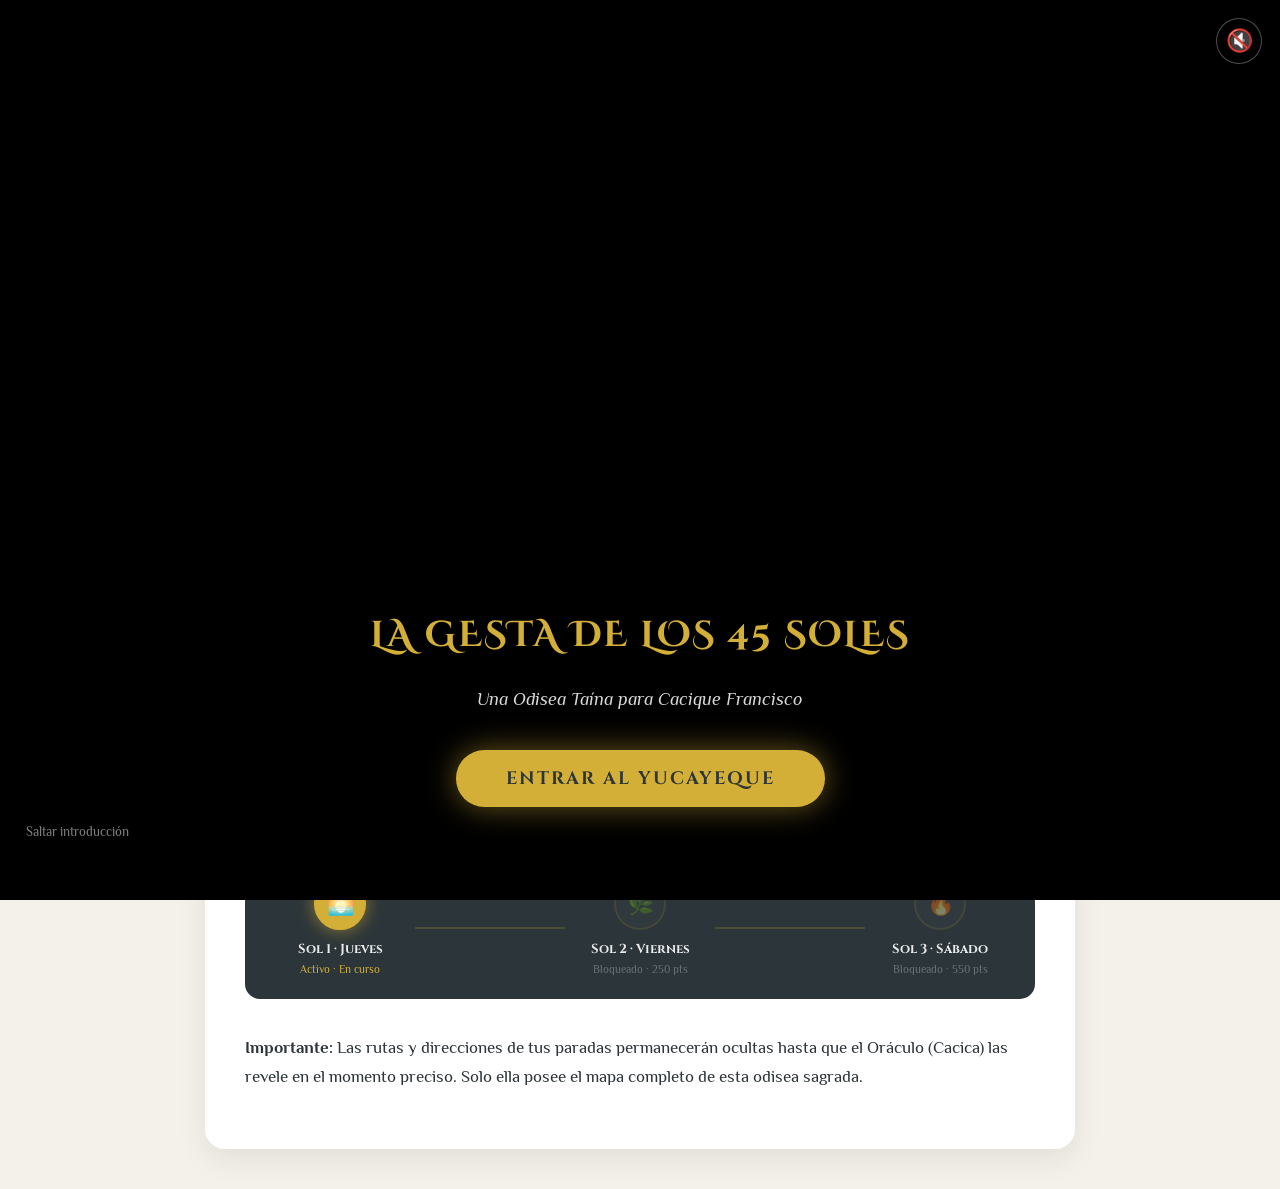
==== commit 6a42d197: "Update index.html" ====
--- a/index.html
+++ b/index.html
@@ -371,53 +371,49 @@
             color: rgba(255,255,255,0.9);
         }
         .sol-status {
+            font-family: 'Philosopher', sans-serif;
             font-size: 11px;
-            color: rgba(212,175,55,0.7);
-            display: block;
-            margin-top: 2px;
-        }
-        .sol-status.done { color: #5bc8f5; }
-        .sol-status.active { color: var(--taino-gold); font-weight: bold; }
+            color: rgba(255,255,255,0.5);
+        }
+        .sol-status.done { color: var(--primary-blue); }
+        .sol-status.active { color: var(--taino-gold); }
         .sol-status.locked { color: rgba(255,255,255,0.3); }
         .sol-connector {
             flex: 1;
             height: 2px;
             background: rgba(212,175,55,0.2);
-            max-width: 60px;
-            margin-bottom: 20px;
+            position: relative;
             transition: background 0.4s;
         }
-        .sol-connector.filled { background: rgba(212,175,55,0.6); }
+        .sol-connector.filled { background: var(--taino-gold); }
 
         /* ══════════════════════════════════════
-           PARADA CARDS — GOLD HEADER
+           PARADAS CARDS
         ══════════════════════════════════════ */
-        .parada-wrapper { position: relative; margin-bottom: 30px; }
-
+        .parada-wrapper { position: relative; margin-bottom: 25px; }
         .parada {
-            background: #fff;
+            background: white;
             border-radius: 15px;
+            box-shadow: 0 6px 20px rgba(0,0,0,0.08);
             overflow: hidden;
-            box-shadow: 0 4px 15px rgba(0,0,0,0.07);
-            border: 1px solid rgba(212,175,55,0.2);
+            position: relative;
             transition: filter 0.3s, opacity 0.3s;
         }
-        .parada.locked { filter: blur(4px); opacity: 0.75; }
-
+        .parada.locked { filter: blur(3px); opacity: 0.8; }
         .parada-header {
-            background: var(--taino-gold);
-            padding: 12px 20px;
+            background: var(--primary-blue);
+            padding: 20px 28px;
             display: flex;
             align-items: center;
-            gap: 10px;
-        }
-        .parada-header h3,
-        .parada-header h4 {
-            margin: 0 !important;
-            padding: 0 !important;
-            color: var(--taino-dark) !important;
-            font-size: 15px;
-            font-family: 'Cinzel', serif;
+            justify-content: space-between;
+            gap: 14px;
+        }
+        .parada-header h3 {
+            font-family: 'Cinzel Decorative', serif;
+            font-size: 18px;
+            color: white;
+            margin: 0;
+            flex: 1;
         }
         .parada-body { padding: 25px 28px; }
         .parada-body h3,
@@ -485,15 +481,20 @@
         #decreto-final .parada-header h3 { color: #fff !important; }
 
         /* ══════════════════════════════════════
-           GALERÍA
+           GALERÍA - AHORA CON WIDGET ELFSIGHT
         ══════════════════════════════════════ */
-        .decada-container { margin-bottom: 50px; }
-        .decada-title { text-align: center; margin-bottom: 25px; border-bottom: 2px solid var(--taino-gold); padding-bottom: 10px; }
-        .galeria-grid { display: grid; grid-template-columns: repeat(auto-fit, minmax(220px, 1fr)); gap: 20px; margin-top: 15px; }
-        .galeria-grid .foto-card { background: #111; border-radius: 15px; overflow: hidden; box-shadow: 0 5px 15px rgba(0,0,0,0.08); transition: transform 0.3s; display: flex; flex-direction: column; cursor: pointer; }
-        .galeria-grid .foto-card:hover { transform: translateY(-5px); }
-        .galeria-grid img { width: 100%; height: 350px; object-fit: contain; display: block; background: #222; }
-        .galeria-grid .foto-caption { padding: 15px; text-align: center; color: var(--taino-gold); font-weight: bold; font-size: 0.9em; background: var(--card-bg); margin-top: auto; }
+        .galeria-elfsight-container {
+            margin: 30px 0;
+            text-align: center;
+        }
+        .galeria-intro {
+            text-align: center;
+            color: var(--primary-blue);
+            padding: 0 15px;
+            margin-bottom: 35px;
+            font-weight: bold;
+            line-height: 1.8;
+        }
 
         /* ══════════════════════════════════════
            BUTTONS & FORMS
@@ -717,268 +718,388 @@
             margin: 22px 0 12px;
         }
         .sub-parada-header h4 {
-            margin: 0 !important;
-            padding: 0 !important;
-            color: var(--taino-dark) !important;
+            font-family: 'Cinzel', serif;
+            font-size: 15px;
+            color: var(--primary-blue);
+            margin: 0;
+            font-weight: 700;
+        }
+
+        /* ══════════════════════════════════════
+           JUEGO DE CARTAS - EL AREITO DE LOS ENAMORADOS
+        ══════════════════════════════════════ */
+        .areito-container {
+            padding: 40px 20px;
+            background: linear-gradient(135deg, rgba(212,175,55,0.05), rgba(0,86,151,0.05));
+            border-radius: 20px;
+            margin-top: 20px;
+        }
+        .areito-header {
+            text-align: center;
+            margin-bottom: 30px;
+        }
+        .areito-title {
+            font-family: 'Cinzel Decorative', serif;
+            color: var(--primary-blue);
+            font-size: 28px;
+            margin-bottom: 10px;
+        }
+        .areito-subtitle {
+            font-family: 'Philosopher', serif;
+            font-style: italic;
+            color: var(--taino-dark);
+            font-size: 16px;
+        }
+        
+        .carta-display {
+            min-height: 400px;
+            background-size: cover;
+            background-position: center;
+            border-radius: 20px;
+            padding: 40px;
+            margin-bottom: 30px;
+            box-shadow: 0 10px 40px rgba(0,0,0,0.2);
+            position: relative;
+            overflow: hidden;
+        }
+        .carta-display::before {
+            content: '';
+            position: absolute;
+            inset: 0;
+            background: rgba(0,0,0,0.4);
+            backdrop-filter: blur(2px);
+        }
+        .carta-content {
+            position: relative;
+            z-index: 2;
+            color: white;
+            text-align: center;
+        }
+        .carta-categoria {
+            font-family: 'Cinzel', serif;
             font-size: 14px;
+            text-transform: uppercase;
+            letter-spacing: 2px;
+            color: var(--taino-gold);
+            margin-bottom: 15px;
+        }
+        .carta-pregunta {
+            font-family: 'Philosopher', serif;
+            font-size: 22px;
+            line-height: 1.6;
+            margin-bottom: 20px;
+            text-shadow: 0 2px 10px rgba(0,0,0,0.8);
+        }
+        .carta-puntos {
+            font-family: 'Cinzel', serif;
+            font-size: 16px;
+            background: var(--taino-gold);
+            color: var(--taino-dark);
+            display: inline-block;
+            padding: 8px 20px;
+            border-radius: 30px;
+            font-weight: 700;
+        }
+        
+        .areito-controls {
+            display: flex;
+            gap: 15px;
+            justify-content: center;
+            flex-wrap: wrap;
+            margin-bottom: 25px;
+        }
+        .areito-btn {
+            font-family: 'Cinzel', serif;
+            background: var(--primary-blue);
+            color: white;
+            border: none;
+            padding: 15px 35px;
+            font-size: 16px;
+            font-weight: 700;
+            border-radius: 30px;
+            cursor: pointer;
+            transition: all 0.3s ease;
+            letter-spacing: 1px;
+        }
+        .areito-btn:hover {
+            background: var(--taino-gold);
+            color: var(--taino-dark);
+            transform: translateY(-2px);
+            box-shadow: 0 5px 15px rgba(0,0,0,0.2);
+        }
+        .areito-btn.secondary {
+            background: var(--taino-dark);
+        }
+        .areito-btn.secondary:hover {
+            background: var(--primary-red);
+        }
+        
+        .areito-stats {
+            display: flex;
+            justify-content: space-around;
+            flex-wrap: wrap;
+            gap: 20px;
+            background: var(--taino-dark);
+            padding: 20px;
+            border-radius: 15px;
+            color: white;
+            text-align: center;
+        }
+        .stat-item {
+            flex: 1;
+            min-width: 120px;
+        }
+        .stat-label {
+            font-family: 'Philosopher', serif;
+            font-size: 13px;
+            color: rgba(255,255,255,0.6);
+            margin-bottom: 5px;
+        }
+        .stat-value {
+            font-family: 'Cinzel', serif;
+            font-size: 24px;
+            color: var(--taino-gold);
+            font-weight: 700;
+        }
+
+        .mensaje-inicial {
+            text-align: center;
+            padding: 60px 20px;
+        }
+        .mensaje-inicial h3 {
+            font-family: 'Cinzel', serif;
+            color: var(--primary-blue);
+            font-size: 24px;
+            margin-bottom: 15px;
+        }
+        .mensaje-inicial p {
+            font-family: 'Philosopher', serif;
+            font-size: 16px;
+            color: var(--taino-dark);
+            line-height: 1.8;
+        }
+
+        /* Estilos de impresión */
+        @media print {
+            body * { visibility: hidden; }
+            .print-area, .print-area * { visibility: visible; }
+            .print-area {
+                position: absolute;
+                left: 0;
+                top: 0;
+                width: 100%;
+            }
+            .areito-controls, .areito-stats { display: none !important; }
         }
     </style>
 </head>
 <body>
 
-<!-- ════════════════════════════════════════
-     VIDEO SPLASH SCREEN
-════════════════════════════════════════ -->
+<!-- VIDEO SPLASH -->
 <div id="video-splash">
-    <iframe
-        id="intro-video"
-        src="https://share.descript.com/embed/2dxG5eibjeA"
-        allow="autoplay; fullscreen"
-        allowfullscreen
-        frameborder="0"
-        style="position:absolute;inset:0;width:100%;height:100%;border:none;z-index:0;">
-    </iframe>
+    <video id="intro-video" autoplay muted loop playsinline>
+        <source src="intro.mp4" type="video/mp4">
+    </video>
     <div class="splash-overlay"></div>
+    <button class="btn-mute" onclick="document.getElementById('intro-video').muted = !document.getElementById('intro-video').muted">🔇</button>
     <div class="splash-content">
-        <div class="splash-title">Gesta de los 45 Soles</div>
-        <div class="splash-subtitle">Cacique Francisco · Borikén te espera</div>
-        <button class="btn-enter" onclick="enterApp()">⚔ Comenzar la Gesta ⚔</button>
-        <button class="btn-skip" onclick="enterApp()">Saltar intro</button>
+        <h1 class="splash-title">La Gesta de los 45 Soles</h1>
+        <p class="splash-subtitle">Una Odisea Taína para Cacique Francisco</p>
+        <button class="btn-enter" onclick="enterApp()">Entrar al Yucayeque</button>
+        <button class="btn-skip" onclick="enterApp()">Saltar introducción</button>
     </div>
 </div>
 
-<!-- ════════════════════════════════════════
-     MODAL GALERÍA
-════════════════════════════════════════ -->
-<div id="imageModal" class="modal">
-    <span class="close-modal" onclick="closeModal()">×</span>
-    <img class="modal-content" id="img01">
-</div>
-
-<!-- ════════════════════════════════════════
-     HEADER
-════════════════════════════════════════ -->
+<!-- BANNER -->
 <header class="banner">
-    <img src="header.jpg" alt="Misión 45 - Cacique de Quisqueya y Borikén"
-         onerror="this.style.display='none'; document.querySelector('header.banner').style.background='linear-gradient(135deg,#005697,#2C3539)'; document.querySelector('header.banner').style.minHeight='80px'; document.querySelector('header.banner').style.borderRadius='0 0 20px 20px';">
+    <img src="banner.jpg" alt="Banner Gesta de los 45 Soles">
 </header>
 
-<!-- ════════════════════════════════════════
-     NAV — DARK THEME
-════════════════════════════════════════ -->
+<!-- NAV -->
 <nav>
-    <button onclick="showPage('inicio')" class="active" id="nav-inicio">Inicio</button>
-    <button onclick="showPage('agenda')" id="nav-agenda">Mi Agenda</button>
-    <button onclick="showPage('galeria')" id="nav-galeria">Galería 45 Soles</button>
-    <button onclick="showPage('glosario')" id="nav-glosario">Glosario</button>
-    <button onclick="showPage('boveda-admin')" id="nav-boveda-admin">Bóveda & Admin</button>
+    <button id="nav-inicio" class="active" onclick="showPage('inicio')">🏠 Inicio</button>
+    <button id="nav-agenda" onclick="showPage('agenda')">📜 La Gesta</button>
+    <button id="nav-galeria" onclick="showPage('galeria')">📷 Los 45 Soles</button>
+    <button id="nav-areito" onclick="showPage('areito')">🎴 Areito Enamorados</button>
+    <button id="nav-glosario" onclick="showPage('glosario')">📖 Glosario</button>
+    <button id="nav-boveda-admin" onclick="showPage('boveda-admin')">⚙️ Bóveda & Admin</button>
 </nav>
 
 <main>
-
     <!-- ════════ INICIO ════════ -->
     <section id="inicio" class="page active">
-        <h2>El Ciclo de los 3 Soles</h2>
+        <h1>Bienvenido, Cacique Francisco</h1>
 
         <div id="countdown-container">
-            <h3>⏳ Tiempo hasta el Despertar de Guahayona</h3>
-            <div id="countdown">Calculando...</div>
+            <h3>Cuenta Regresiva a tu Gran Gesta</h3>
+            <div id="countdown">Cargando...</div>
         </div>
 
+        <div class="quote">"Cada sol que pasa deja una huella en tu corazón. Hoy celebramos 45 años de luz, sabiduría y valentía."</div>
+
+        <p>Durante tres días, del <strong>Jueves 2 al Sábado 4 de abril de 2026</strong>, emprenderás una aventura épica bajo el manto de los antiguos dioses taínos. Tu misión: acumular <strong>1,000 puntos de valor</strong> en tu viaje a través de paradas secretas y retos sagrados que solo el Oráculo (tu Cacica) te revelará.</p>
+
         <div class="progress-container">
-            <h3>Progreso de la Gesta</h3>
+            <h3>🏆 Progreso del Cacique</h3>
             <div class="progress-bar-wrap">
                 <div class="progress-track">
-                    <div class="progress-fill" id="progressBar"></div>
+                    <div id="progressBar" class="progress-fill"></div>
                 </div>
             </div>
             <div class="progress-milestones">
-                <div class="milestone-item" id="ms-jp1">
-                    <span>☀️</span><span>J·P1<br>40pts</span>
-                </div>
-                <div class="milestone-item" id="ms-jp2">
-                    <span>☀️</span><span>J·P2<br>105pts</span>
-                </div>
-                <div class="milestone-item" id="ms-vie">
-                    <span>🌿</span><span>Vie<br>250pts</span>
-                </div>
-                <div class="milestone-item" id="ms-sab">
-                    <span>🔥</span><span>Sáb<br>550pts</span>
-                </div>
-                <div class="milestone-item" id="ms-fin">
-                    <span>👑</span><span>Final<br>1000pts</span>
-                </div>
-            </div>
-            <strong id="puntosTexto"><span id="ptsCurrent">0</span> / 1000 Puntos</strong>
+                <div id="ms-jp1" class="milestone-item"><span>🌅</span><span>JP1</span></div>
+                <div id="ms-jp2" class="milestone-item"><span>🌄</span><span>JP2</span></div>
+                <div id="ms-vie" class="milestone-item"><span>🌿</span><span>Viernes</span></div>
+                <div id="ms-sab" class="milestone-item"><span>🔥</span><span>Sábado</span></div>
+                <div id="ms-fin" class="milestone-item"><span>👑</span><span>Final</span></div>
+            </div>
+            <div id="puntosTexto">Puntos Actuales: <span id="ptsCurrent">0</span> / 1000</div>
         </div>
 
-        <h3>Introducción de la Gesta:</h3>
-        <p>"¡Hau, Cacique Francisco! Escucha la voz de Yocahú, que sopla a través del mar, desde las altas montañas de Quisqueya (tu tierra natal) hasta las costas de Borikén (la tierra que te forjó). Eres un Cacique de dos Yucayeques, unido por la misma sangre taína y las mismas estrellas." Has completado cuarenta y cinco soles sobre la tierra.</p>
-        <p>Cacique Francisco, tu destino no se labra en un solo día. Esta gesta se compone de 3 Soles Sagrados. El Jueves es tu Rebelión y Retorno, el Viernes es tu Purificación y Deleite, y el Sábado será tu Consagración Final.</p>
-        <p>Solo si acumulas los puntos de cada jornada, serás digno de los misterios del tercer día. <strong>¡Meta Final: 1,000 Puntos!</strong></p>
-
-        <h3>Las Reglas de la Gesta:</h3>
-        <ul>
-            <li><strong>Ubicación Sagrada:</strong> El mapa es secreto. Tu Guaca te guiará por las sendas de Borikén. Solo cuando lleguen al punto exacto, se revelará la energía del lugar.</li>
-            <li><strong>La Señal Ancestral (Oráculo):</strong> Al llegar a cada parada, aparecerá un mensaje enigmático. Deberás leerlo para entender la esencia de ese batey y lo que los ancestros esperan de ti allí.</li>
-            <li><strong>El Reto de Sabiduría (Prueba):</strong> Es el desafío que debes resolver en el sitio. Observa, pregunta y descubre los secretos del lugar para ganar tus Puntos de Valor.</li>
-            <li><strong>El Registro del Guerrero (Documentación):</strong> Para desbloquear el siguiente paso, deberás dejar constancia de tu hazaña con una foto o video y cumplir la Ofrenda de acción. Una vez documentado, la Guaca validará tu progreso.</li>
-        </ul>
-
-        <div style="text-align:center; margin-top:40px;">
-            <button class="btn-submit" onclick="showPage('agenda')">Comenzar Gesta</button>
-        </div>
-    </section>
-
-    <!-- ════════ AGENDA ════════ -->
-    <section id="agenda" class="page">
-        <h2>Agenda de la Gesta</h2>
-
-        <!-- TIMELINE 3 SOLES -->
         <div class="sol-timeline">
             <div class="sol-item">
-                <div class="sol-dot locked" id="tl-dot-jueves">☀️</div>
+                <div id="tl-dot-jueves" class="sol-dot">🌅</div>
                 <div class="sol-info">
                     <div class="sol-name">Sol 1 · Jueves</div>
-                    <span class="sol-status locked" id="tl-status-jueves">Bloqueado</span>
+                    <div id="tl-status-jueves" class="sol-status">—</div>
                 </div>
             </div>
-            <div class="sol-connector" id="tl-conn-1"></div>
+            <div id="tl-conn-1" class="sol-connector"></div>
             <div class="sol-item">
-                <div class="sol-dot locked" id="tl-dot-viernes">🌿</div>
+                <div id="tl-dot-viernes" class="sol-dot">🌿</div>
                 <div class="sol-info">
                     <div class="sol-name">Sol 2 · Viernes</div>
-                    <span class="sol-status locked" id="tl-status-viernes">Bloqueado</span>
+                    <div id="tl-status-viernes" class="sol-status">—</div>
                 </div>
             </div>
-            <div class="sol-connector" id="tl-conn-2"></div>
+            <div id="tl-conn-2" class="sol-connector"></div>
             <div class="sol-item">
-                <div class="sol-dot locked" id="tl-dot-sabado">🔥</div>
+                <div id="tl-dot-sabado" class="sol-dot">🔥</div>
                 <div class="sol-info">
                     <div class="sol-name">Sol 3 · Sábado</div>
-                    <span class="sol-status locked" id="tl-status-sabado">Bloqueado</span>
+                    <div id="tl-status-sabado" class="sol-status">—</div>
                 </div>
             </div>
         </div>
 
-        <!-- SOL 1 BANNER -->
-        <div class="sol-banner">
-            <div class="sol-banner-icon">☀️</div>
-            <div class="sol-banner-info">
-                <div class="sol-banner-title">Sol 1 · Jueves 2 de Abril</div>
-                <div class="sol-banner-subtitle">El Despertar de Guahayona</div>
-            </div>
-            <div class="sol-banner-pts">185 pts</div>
-        </div>
-
-        <div class="bendicion-box">
-            <p><strong>La Bendición de Atabey:</strong><br>"Como la Diosa Madre y señora de las aguas dulces, Atabey bendice hoy tu inicio. Todo gran imperio comienza con un cimiento sólido, y hoy regresas al origen para reconocer tu fuerza. Que las aguas de Borikén limpien tu camino y el sol de la mañana ilumine tu rastro."</p>
-            <div class="quote-line">"Quererse a uno mismo es el principio de una historia de amor que dura toda la vida." — Oscar Wilde.</div>
-            <p>"Baby, ¡Feliz cumpleaños! A tus 45 años, has construido una versión de ti que admiro profundamente. El amor propio no es egoísmo, es saber cuidar el templo que eres para poder entregarte a los demás. Que este nuevo año de vida sea para seguir priorizando tu paz, tus sueños y esa fuerza interna que te hace único. Celebro tu resiliencia y el gran hombre que eres hoy. Eres el Cacique de tu propio destino."</p>
-            <span class="leyenda-label">⚔ Guía Espiritual</span>
-            <p><strong>La Leyenda del Día: Guahayona, el Guerrero-Navegante Rebelde</strong><br>
-            Hoy caminas bajo la sombra de Guahayona, el cacique que rompió el maleficio de la cueva y se atrevió a llevar a su pueblo más allá del mundo conocido, abandonando lo familiar para explorar lo desconocido. Como el Venus matutino, hoy íntegras tus opuestos: la fuerza del guerrero y la sabiduría del navegante. Eres el símbolo vivo de la resiliencia; aquel que muere y renace con más poder en cada ciclo.</p>
-        </div>
-
-        <!-- JUEVES P1 -->
+        <p><strong>Importante:</strong> Las rutas y direcciones de tus paradas permanecerán ocultas hasta que el Oráculo (Cacica) las revele en el momento preciso. Solo ella posee el mapa completo de esta odisea sagrada.</p>
+    </section>
+
+    <!-- ════════ LA GESTA (AGENDA) ════════ -->
+    <section id="agenda" class="page">
+        <h2>📜 La Gesta de los 45 Soles</h2>
+
+        <!-- JUEVES -->
         <div class="parada-wrapper">
             <div id="jueves-p1" class="parada">
-                <div class="parada-header">
-                    <h4>📍 Parada 1: Ubicación Sagrada — Palmer</h4>
+                <div class="parada-header" style="background:var(--taino-dark); padding:0; border-radius:0;">
+                    <div class="sol-banner" style="margin:0; border-radius:0; box-shadow:none;">
+                        <div class="sol-banner-icon">🌅</div>
+                        <div class="sol-banner-info">
+                            <div class="sol-banner-title">Sol 1 · Jueves</div>
+                            <div class="sol-banner-subtitle">El Despertar de Guahayona</div>
+                        </div>
+                        <div class="sol-banner-pts">250 pts</div>
+                    </div>
                 </div>
                 <div class="parada-body">
+                    <div class="bendicion-box">
+                        <p><strong>La Bendición de Yúcahu:</strong><br>
+                        "Cacique Francisco, el dios de la yuca y las cosechas bendice hoy tu camino. Que cada paso te acerque a los tesoros ocultos que solo tu corazón puede descifrar."</p>
+                        <div class="quote-line">"No es el destino quien hace al guerrero, sino el camino que recorre." — <strong>Proverbio Taíno</strong></div>
+                        <p>"Hoy despiertas con el primer sol de una aventura sagrada. Prepárate para descubrir no solo los lugares de tu isla, sino los rincones más profundos de tu espíritu."</p>
+                        <span class="leyenda-label">🌅 Guía Espiritual</span>
+                        <p><strong>La Leyenda del Día: El Despertar de Guahayona</strong><br>
+                        Guahayona fue el primer héroe taíno que se atrevió a explorar lo desconocido. Hoy tú, Cacique Francisco, encarnas su espíritu al adentrarte en un viaje que desafiará tu coraje, tu ingenio y tu conexión con los elementos sagrados de Borikén.</p>
+                    </div>
+
+                    <h4>📍 Parada 1: El Umbral del Yucayeque (Hora del desayuno)</h4>
                     <div class="sec-row">
                         <div class="sec-icon umbral">🏛️</div>
-                        <div class="sec-content"><span class="sec-label umbral">Umbral del Yucayeque</span>Como Guahayona en busca de la esencia de la tierra, has cruzado el portal hacia tu primer gran batey. Atabey te recibe en este rincón de Palmer, donde el aroma a grano tostado y pan recién horneado confirma que la travesía de la Guaca ha comenzado bajo su protección.</div>
+                        <div class="sec-content"><span class="sec-label umbral">Umbral del Yucayeque</span>Tu punto de partida será revelado por el Oráculo cuando amanezca.</div>
                     </div>
                     <div class="sec-row">
                         <div class="sec-icon senal">🔮</div>
-                        <div class="sec-content"><span class="sec-label senal">La Señal</span>Busca el tesoro blanco que nace de la palma y se adorna con los frutos de la tierra lejana. No es pan, pero alimenta el alma; es una joya de nieve que cruje al morder y guarda el dulzor de los ancestros.</div>
+                        <div class="sec-content"><span class="sec-label senal">La Señal</span>"Busca el lugar donde el maíz se convierte en oro y el grano sagrado despierta los sentidos del Cacique. Allí, el pan de los dioses te espera con canela y miel."</div>
                     </div>
                     <div class="sec-row">
                         <div class="sec-icon reto">🧠</div>
-                        <div class="sec-content"><span class="sec-label reto">Reto de Sabiduría — La Alquimia del Manjar</span>La Ceremonia del Gusto: Debes reclamar y degustar el Dulce de la Casa. No es un simple bocado; es una prueba de tus sentidos. Tu lengua debe ser el instrumento — tras el primer bocado, deberás identificar los elementos ocultos que componen este postre. <span class="pts-badge">🏅 20 pts</span></div>
+                        <div class="sec-content"><span class="sec-label reto">Reto de Sabiduría</span>Identifica dos ingredientes en tu desayuno que simbolicen abundancia y compártelos en un brindis con el Oráculo. <span class="pts-badge">🏅 20 pts</span></div>
                     </div>
                     <div class="sec-row">
                         <div class="sec-icon registro">📸</div>
-                        <div class="sec-content"><span class="sec-label registro">El Registro</span>Captura del Dulce de la Casa antes de que su rastro desaparezca de la tierra junto a tu primer café de la Odisea. <span class="pts-badge">🏅 10 pts</span></div>
+                        <div class="sec-content"><span class="sec-label registro">El Registro</span>Foto del Cacique frente a su primer alimento sagrado del día. <span class="pts-badge">🏅 10 pts</span></div>
                     </div>
                     <div class="sec-row">
                         <div class="sec-icon ofrenda">🌿</div>
-                        <div class="sec-content"><span class="sec-label ofrenda">Ofrenda</span>Beso de impacto para que el Oráculo abra los senderos hacia la montaña sagrada. <span class="pts-badge">🏅 10 pts</span></div>
-                    </div>
-                    <div class="subtotal-bar"><span>⚔ Subtotal Parada 1</span><span>40 pts</span></div>
+                        <div class="sec-content"><span class="sec-label ofrenda">Ofrenda</span>Dejar una propina generosa al servidor, honrando la labor de quien sirve. <span class="pts-badge">🏅 10 pts</span></div>
+                    </div>
                 </div>
             </div>
         </div>
 
-        <!-- JUEVES P2 -->
         <div class="parada-wrapper">
             <div id="jueves-p2" class="parada locked">
                 <div class="parada-header">
-                    <h4>📍 Parada 2: Ubicación Sagrada — Ceiba</h4>
+                    <h3>📍 Parada 2: El Encuentro con Karaya (La Playa Mística)</h3>
                 </div>
                 <div class="parada-body">
                     <div class="sec-row">
                         <div class="sec-icon umbral">🏛️</div>
-                        <div class="sec-content"><span class="sec-label umbral">Umbral del Yucayeque</span>Has dejado atrás el aroma del pan para encontrarte con el abrazo de Karaya (la luna/el mar). En Ceiba, donde los vientos cuentan historias de Roosevelt Roads, la costa te espera para purificar el espíritu.</div>
+                        <div class="sec-content"><span class="sec-label umbral">Umbral del Yucayeque</span>Tras el primer alimento, el camino se abre hacia las aguas sagradas de Karaya (el mar).</div>
                     </div>
                     <div class="sec-row">
                         <div class="sec-icon senal">🔮</div>
-                        <div class="sec-content"><span class="sec-label senal">La Señal</span>Busca el camino donde el metal de los carros descansa sobre la arena. No busques portones ni muros; el refugio es un bohío de madera que mira fijamente hacia donde nace el sol sobre las aguas.</div>
+                        <div class="sec-content"><span class="sec-label senal">La Señal</span>"Busca las aguas que besan la tierra del antiguo pueblo de Ceiba. Donde las olas susurran secretos, allí encontrarás el descanso del guerrero antes de la Gran Odisea."</div>
                     </div>
                     <div class="sec-row">
                         <div class="sec-icon reto">🧠</div>
-                        <div class="sec-content"><span class="sec-label reto">Reto de Sabiduría — La Vigilancia del Guerrero</span>Al estacionarte, identifica cuántos bohíos (gazebos) de madera protegen la orilla en tu zona inmediata. <span class="pts-badge">🏅 10 pts</span><br><br>
-                        <strong>El Secreto de la Arena:</strong> Camina hacia la orilla y encuentra una piedra o caracol que haya sido "esculpido" por el mar. El Oráculo validará tu hallazgo si logras describir su forma única. <span class="pts-badge">🏅 10 pts</span></div>
+                        <div class="sec-content"><span class="sec-label reto">Reto de Sabiduría — La Ofrenda al Mar</span>Recoger 3 piedras de la orilla y lanzarlas al agua con una intención personal para cada una (amor, salud, prosperidad). <span class="pts-badge">🏅 25 pts</span></div>
                     </div>
                     <div class="sec-row">
                         <div class="sec-icon registro">📸</div>
-                        <div class="sec-content"><span class="sec-label registro">El Registro</span>Foto de tu nombre "Cacique 45" escrito en la arena con uvas de playa. <span class="pts-badge">🏅 20 pts</span> &nbsp; El Sello de la Guaca: Reportar el número de bohíos contados. <span class="pts-badge">🏅 5 pts</span></div>
+                        <div class="sec-content"><span class="sec-label registro">El Registro</span>Foto del Cacique con los pies en el agua o contemplando el horizonte marino. <span class="pts-badge">🏅 20 pts</span></div>
                     </div>
                     <div class="sec-row">
                         <div class="sec-icon ofrenda">🌿</div>
-                        <div class="sec-content"><span class="sec-label ofrenda">Ofrenda</span>Cargar a la Guaca 20 pasos. <span class="pts-badge">🏅 20 pts</span></div>
-                    </div>
-                    <div class="subtotal-bar"><span>⚔ Subtotal Parada 2</span><span>65 pts</span></div>
+                        <div class="sec-content"><span class="sec-label ofrenda">Ofrenda</span>Escribir en la arena un mensaje de gratitud hacia alguien importante en tu vida. <span class="pts-badge">🏅 20 pts</span></div>
+                    </div>
                 </div>
             </div>
             <div id="lock-jueves-p2" class="locked-overlay">
                 <span class="lock-icon">🔒</span>
                 <span class="lock-badge">Misión Bloqueada</span>
-                <span class="lock-pts">Requiere completar Parada 1</span>
+                <span class="lock-pts">Requiere 40 puntos</span>
             </div>
         </div>
 
-        <!-- JUEVES P3 -->
         <div class="parada-wrapper">
             <div id="jueves-p3" class="parada locked">
                 <div class="parada-header">
-                    <h4>📍 Parada 3: Ubicación Sagrada — Fajardo</h4>
+                    <h3>📍 Parada 3: El Batey de los Sabores (Almuerzo Ceremonial)</h3>
                 </div>
                 <div class="parada-body">
                     <div class="sec-row">
                         <div class="sec-icon umbral">🏛️</div>
-                        <div class="sec-content"><span class="sec-label umbral">Umbral del Yucayeque</span>Has navegado las aguas de Ceiba y ahora, transformado en lucero de la tarde, arribas al Batey de las Sombras Luminosas. En Fajardo, las cuevas se vuelven templos de cristal y el fuego brilla en hilos de luz (neón) sobre las paredes.</div>
+                        <div class="sec-content"><span class="sec-label umbral">Umbral del Yucayeque</span>Mediodía. El sol está en lo alto y tu cuerpo necesita reponer energías en un lugar donde la comida se convierte en celebración.</div>
                     </div>
                     <div class="sec-row">
                         <div class="sec-icon senal">🔮</div>
-                        <div class="sec-content"><span class="sec-label senal">La Señal</span>Busca el caney donde los espíritus del teatro susurran historias de otros mundos. No busques el sol de Atabey, busca la luz que imita a las luciérnagas gigantes y el muro que guarda la memoria de los maestros del escenario.</div>
+                        <div class="sec-content"><span class="sec-label senal">La Señal</span>"Busca el lugar donde los frutos del mar se fusionan con el fuego de la tierra. Donde el arte del sabor encuentra su máxima expresión en la costa del este."</div>
                     </div>
                     <div class="sec-row">
                         <div class="sec-icon reto">🧠</div>
-                        <div class="sec-content"><span class="sec-label reto">Reto de Sabiduría</span>1. Invocar al Phantom of the Opera.<br>2. El Descifrado de la Sombra: Identificar qué elementos de la tierra y el bosque (ingredientes) componen su esencia. <span class="pts-badge">🏅 15 pts</span></div>
+                        <div class="sec-content"><span class="sec-label reto">Reto de Sabiduría — El Banquete del Cacique</span>Probar un plato que nunca antes hayas ordenado en ese restaurante. <span class="pts-badge">🏅 30 pts</span></div>
                     </div>
                     <div class="sec-row">
                         <div class="sec-icon registro">📸</div>
-                        <div class="sec-content"><span class="sec-label registro">El Registro</span>Evidencia del Guerrero: Inmortalizar tu imagen en el Mural Clásico del local. <span class="pts-badge">🏅 15 pts</span><br><br>
-                        <strong>El Sello de la Sabiduría:</strong> Grabar El Discurso de Guahayona y brindar. (Sigue las instrucciones del libreto sagrado). <span class="pts-badge">🏅 30 pts</span></div>
+                        <div class="sec-content"><span class="sec-label registro">El Registro</span>Foto del Cacique frente a su festín. <span class="pts-badge">🏅 25 pts</span></div>
                     </div>
                     <div class="sec-row">
                         <div class="sec-icon ofrenda">🌿</div>
-                        <div class="sec-content"><span class="sec-label ofrenda">Ofrenda</span>Beso de Victoria + Abrazo de 45 segundos. <span class="pts-badge">🏅 20 pts</span></div>
-                    </div>
-                    <div class="subtotal-bar"><span>⚔ Subtotal Parada 3</span><span>80 pts</span></div>
+                        <div class="sec-content"><span class="sec-label ofrenda">Ofrenda</span>Compartir una historia sobre cómo ese día ha ido bien hasta el momento con tu acompañante (Oráculo). <span class="pts-badge">🏅 25 pts</span></div>
+                    </div>
+                    <div class="subtotal-bar"><span>🌅 Subtotal Paradas Jueves</span><span>250 pts</span></div>
                 </div>
             </div>
             <div id="lock-jueves-p3" class="locked-overlay">
@@ -1113,9 +1234,25 @@
                     </div>
                 </div>
                 <div class="parada-body">
-                    <div class="bendicion-box">
-                        <span class="leyenda-label">🔥 Guía Espiritual</span>
-                        <p><strong>La Leyenda:</strong> Agüeybaná, el Gran Cacique, es el sol del centro que irradia luz a su tribu. Hoy, tras la exploración y la purificación, regresas a la tierra de tus ancestros en Loíza. Es un día de comunidad, de fuego y de reconocer que el mayor imperio es aquel que se construye con amor en los pequeños detalles.</p>
+                    <!-- NUEVA INTRODUCCIÓN DEL SÁBADO -->
+                    <div class="bendicion-box" style="background: linear-gradient(135deg, rgba(237,28,36,0.08) 0%, rgba(212,175,55,0.08) 100%); border-left: 4px solid var(--primary-red);">
+                        <p><strong>La Bendición de Yúcahu:</strong><br>
+                        "En el día sagrado del Sábado, Yúcahu, señor de la yuca y protector de los guerreros, derrama su fuerza sobre ti. Hoy no solo celebras 45 soles de vida, sino la forja de un hombre íntegro, justo y valiente. Que cada paso que des hoy reafirme tu compromiso con la verdad, el honor y el amor."</p>
+                        
+                        <div class="quote-line" style="border-left-color: var(--primary-red);">
+                            "Quien mira hacia afuera, sueña; quien mira hacia adentro, despierta." — <strong>Herman Hesse</strong>
+                        </div>
+                        
+                        <p><strong>Mensaje a los 45 Años:</strong><br>
+                        Francisco, hoy llegas a una edad en la que la sabiduría y la experiencia se encuentran con la fuerza renovada del espíritu. Los 45 años no son un ocaso, sino un amanecer dorado donde todo lo vivido se convierte en cimiento para lo que está por venir. Has caminado con integridad, has protegido a los tuyos, has amado con pasión y has enfrentado cada reto con valentía.</p>
+                        
+                        <p>En este tercer sol de tu gesta, te consagras como Agüeybaná, el Gran Cacique que ilumina a su tribu no con conquistas externas, sino con la luz interior de sus valores. Hoy regresas a Loíza, tierra de tus raíces, no como visitante sino como señor de tu propio destino. Que el fuego que enciendas hoy sea testimonio de tu grandeza y que cada acto de servicio, generosidad y amor reafirme el legado que dejarás a las generaciones que vienen.</p>
+                        
+                        <span class="leyenda-label" style="background: var(--primary-red);">🔥 Guía Espiritual</span>
+                        <p><strong>La Leyenda del Día: Agüeybaná y el Fuego del Centro</strong><br>
+                        Agüeybaná, el Gran Cacique, no era el más fuerte ni el más rápido, pero era el sol del centro que irradiaba luz a toda su tribu. Su poder no residía en la espada sino en su integridad inquebrantable, en su palabra que era ley y en su capacidad de unir a los suyos bajo el manto del amor y la justicia.</p>
+                        
+                        <p>Hoy, Cacique Francisco, tú encarnas ese espíritu. Tras la exploración del Jueves y la purificación del Viernes, regresas fortalecido a la tierra de tus ancestros para demostrar que el mayor imperio es aquel que se construye con amor en los pequeños detalles, con servicio en los gestos cotidianos y con fuego en el corazón que nunca se apaga.</p>
                     </div>
 
                     <div class="sub-parada-header"><h4>📍 Parada 1: El Sustento del Guerrero (Desayuno en el Bohío)</h4></div>
@@ -1180,58 +1317,61 @@
         </div>
     </section>
 
-    <!-- ════════ GALERÍA ════════ -->
+    <!-- ════════ GALERÍA (AHORA CON WIDGET ELFSIGHT) ════════ -->
     <section id="galeria" class="page">
         <h2>El Camino de los 45 Soles</h2>
-        <div class="decada-container">
-            <h3 class="decada-title">Las Raíces en Quisqueya & Boriquén</h3>
-            <p style="text-align:center; color:var(--primary-blue); padding:0 15px; margin-bottom:25px; font-weight:bold;">Todo gran árbol necesita raíces fuertes. Estos años sembraron la nobleza en tu corazón. En la simpleza del campo y cobijado por el amor incondicional de tu mamá Andrea, tus abuelos, tu tía Reyna, tu tío Feliz y tu tía Rosa, aprendiste el verdadero valor de la familia, el respeto y el trabajo. Ellos forjaron los cimientos de amor y los profundos valores del gran hombre que eres hoy.</p>
-            <div class="galeria-grid">
-                <div class="foto-card" onclick="openModal(this)"><img src="foto1.jpeg" alt="Sol 1"><div class="foto-caption">En casa de Tia Rosalia/1981 RD</div></div>
-                <div class="foto-card" onclick="openModal(this)"><img src="foto2.jpeg" alt="Sol 2"><div class="foto-caption">En casa de Abuela/1981 RD</div></div>
-                <div class="foto-card" onclick="openModal(this)"><img src="foto3.jpeg" alt="Sol 3"><div class="foto-caption">En Casa de Tia Ana 1983/RD</div></div>
-                <div class="foto-card" onclick="openModal(this)"><img src="foto4.jpeg" alt="Sol 4"><div class="foto-caption">1983/RD</div></div>
-                <div class="foto-card" onclick="openModal(this)"><img src="foto5.jpeg" alt="Sol 5"><div class="foto-caption">Colegio Giselo 1986/PR</div></div>
-                <div class="foto-card" onclick="openModal(this)"><img src="foto6.jpeg" alt="Sol 6"><div class="foto-caption">Cumpleaños 1986/PR</div></div>
-                <div class="foto-card" onclick="openModal(this)"><img src="foto7.jpeg" alt="Sol 7"><div class="foto-caption">Vuelo a RD 1986</div></div>
-                <div class="foto-card" onclick="openModal(this)"><img src="foto8.jpeg" alt="Sol 8"><div class="foto-caption">Con tio Carlos 1989 RD</div></div>
-                <div class="foto-card" onclick="openModal(this)"><img src="foto9.jpeg" alt="Sol 9"><div class="foto-caption">Con tio Feliz 1989 RD</div></div>
-                <div class="foto-card" onclick="openModal(this)"><img src="foto10.jpeg" alt="Sol 10"><div class="foto-caption">Con Mami(Andrea) 1987 RD</div></div>
-                <div class="foto-card" onclick="openModal(this)"><img src="foto11.jpeg" alt="Sol 11"><div class="foto-caption">Con tia Reyna en PR 1989</div></div>
-                <div class="foto-card" onclick="openModal(this)"><img src="foto12.jpeg" alt="Sol 12"><div class="foto-caption">Dos Pinos 1989 PR</div></div>
-                <div class="foto-card" onclick="openModal(this)"><img src="foto13.jpeg" alt="Sol 13"><div class="foto-caption">Dos Pinos 1989 PR</div></div>
-                <div class="foto-card" onclick="openModal(this)"><img src="foto14.jpeg" alt="Sol 14"><div class="foto-caption">Con Adony PR 1989</div></div>
-                <div class="foto-card" onclick="openModal(this)"><img src="foto15.jpeg" alt="Sol 15"><div class="foto-caption">Dos Pinos PR 1990</div></div>
-                <div class="foto-card" onclick="openModal(this)"><img src="foto16.jpeg" alt="Sol 16"><div class="foto-caption">Sol 16</div></div>
-                <div class="foto-card" onclick="openModal(this)"><img src="foto17.jpeg" alt="Sol 17"><div class="foto-caption">Sol 17</div></div>
-                <div class="foto-card" onclick="openModal(this)"><img src="foto18.jpeg" alt="Sol 18"><div class="foto-caption">Sol 18</div></div>
-                <div class="foto-card" onclick="openModal(this)"><img src="foto19.jpeg" alt="Sol 19"><div class="foto-caption">Sol 19</div></div>
-                <div class="foto-card" onclick="openModal(this)"><img src="foto20.jpeg" alt="Sol 20"><div class="foto-caption">Sol 20</div></div>
-                <div class="foto-card" onclick="openModal(this)"><img src="foto21.jpeg" alt="Sol 21"><div class="foto-caption">Sol 21</div></div>
-                <div class="foto-card" onclick="openModal(this)"><img src="foto22.jpeg" alt="Sol 22"><div class="foto-caption">Sol 22</div></div>
-                <div class="foto-card" onclick="openModal(this)"><img src="foto23.jpeg" alt="Sol 23"><div class="foto-caption">Sol 23</div></div>
-                <div class="foto-card" onclick="openModal(this)"><img src="foto24.jpeg" alt="Sol 24"><div class="foto-caption">Sol 24</div></div>
-                <div class="foto-card" onclick="openModal(this)"><img src="foto25.jpeg" alt="Sol 25"><div class="foto-caption">Sol 25</div></div>
-                <div class="foto-card" onclick="openModal(this)"><img src="foto26.jpg" alt="Sol 26"><div class="foto-caption">Sol 26</div></div>
-                <div class="foto-card" onclick="openModal(this)"><img src="foto27.jpg" alt="Sol 27"><div class="foto-caption">Sol 27</div></div>
-                <div class="foto-card" onclick="openModal(this)"><img src="foto28.jpg" alt="Sol 28"><div class="foto-caption">Sol 28</div></div>
-                <div class="foto-card" onclick="openModal(this)"><img src="foto29.jpg" alt="Sol 29"><div class="foto-caption">Sol 29</div></div>
-                <div class="foto-card" onclick="openModal(this)"><img src="foto30.jpg" alt="Sol 30"><div class="foto-caption">Sol 30</div></div>
-                <div class="foto-card" onclick="openModal(this)"><img src="foto31.jpg" alt="Sol 31"><div class="foto-caption">Sol 31</div></div>
-                <div class="foto-card" onclick="openModal(this)"><img src="foto32.jpg" alt="Sol 32"><div class="foto-caption">Sol 32</div></div>
-                <div class="foto-card" onclick="openModal(this)"><img src="foto33.jpg" alt="Sol 33"><div class="foto-caption">Sol 33</div></div>
-                <div class="foto-card" onclick="openModal(this)"><img src="foto34.jpg" alt="Sol 34"><div class="foto-caption">Sol 34</div></div>
-                <div class="foto-card" onclick="openModal(this)"><img src="foto35.jpg" alt="Sol 35"><div class="foto-caption">Sol 35</div></div>
-                <div class="foto-card" onclick="openModal(this)"><img src="foto36.jpg" alt="Sol 36"><div class="foto-caption">Sol 36</div></div>
-                <div class="foto-card" onclick="openModal(this)"><img src="foto37.jpg" alt="Sol 37"><div class="foto-caption">Sol 37</div></div>
-                <div class="foto-card" onclick="openModal(this)"><img src="foto38.jpg" alt="Sol 38"><div class="foto-caption">Sol 38</div></div>
-                <div class="foto-card" onclick="openModal(this)"><img src="foto39.jpg" alt="Sol 39"><div class="foto-caption">Sol 39</div></div>
-                <div class="foto-card" onclick="openModal(this)"><img src="foto40.jpg" alt="Sol 40"><div class="foto-caption">Sol 40</div></div>
-                <div class="foto-card" onclick="openModal(this)"><img src="foto41.jpg" alt="Sol 41"><div class="foto-caption">Sol 41</div></div>
-                <div class="foto-card" onclick="openModal(this)"><img src="foto42.jpg" alt="Sol 42"><div class="foto-caption">Sol 42</div></div>
-                <div class="foto-card" onclick="openModal(this)"><img src="foto43.jpg" alt="Sol 43"><div class="foto-caption">Sol 43</div></div>
-                <div class="foto-card" onclick="openModal(this)"><img src="foto44.jpg" alt="Sol 44"><div class="foto-caption">Sol 44</div></div>
-                <div class="foto-card" onclick="openModal(this)"><img src="foto45.jpg" alt="Sol 45"><div class="foto-caption">Sol 45</div></div>
+        
+        <div class="galeria-intro">
+            Todo gran árbol necesita raíces fuertes. Estos años sembraron la nobleza en tu corazón. En la simpleza del campo y cobijado por el amor incondicional de tu mamá Andrea, tus abuelos, tu tía Reyna, tu tío Feliz y tu tía Rosa, aprendiste el verdadero valor de la familia, el respeto y el trabajo. Ellos forjaron los cimientos de amor y los profundos valores del gran hombre que eres hoy.
+        </div>
+
+        <!-- WIDGET DE ELFSIGHT -->
+        <div class="galeria-elfsight-container">
+            <script src="https://static.elfsight.com/platform/platform.js" async></script>
+            <div class="elfsight-app-5935e692-d6ab-4983-8e59-c55a5c607adb" data-elfsight-app-lazy></div>
+        </div>
+    </section>
+
+    <!-- ════════ JUEGO EL AREITO DE LOS ENAMORADOS ════════ -->
+    <section id="areito" class="page">
+        <h2>🎴 El Areito de los Enamorados</h2>
+        
+        <div class="areito-container">
+            <div class="areito-header">
+                <h3 class="areito-title">El Juego de las 45 Cartas Sagradas</h3>
+                <p class="areito-subtitle">Bonificación de 500 puntos distribuidos en preguntas de intimidad y conocimiento mutuo</p>
+            </div>
+
+            <div id="carta-area" class="carta-display" style="background-image: url('image_0.png');">
+                <div class="mensaje-inicial">
+                    <h3>Bienvenidos al Areito de los Enamorados</h3>
+                    <p>Este es un juego sagrado de 45 cartas divididas en tres categorías:</p>
+                    <p><strong>🌺 Atabey</strong> - Preguntas sobre intimidad emocional y conexión profunda</p>
+                    <p><strong>⚔️ Guahayona</strong> - Preguntas sobre aventuras compartidas y sueños</p>
+                    <p><strong>🏆 Reto del Cacique</strong> - Desafíos creativos y divertidos</p>
+                    <p style="margin-top: 20px; font-weight: bold;">Presiona "Sacar Carta" para comenzar tu viaje de 500 puntos de bonificación.</p>
+                </div>
+            </div>
+
+            <div class="areito-controls">
+                <button class="areito-btn" onclick="sacarCarta()">🎴 Sacar Carta</button>
+                <button class="areito-btn secondary" onclick="reiniciarMazo()">🔄 Reiniciar Mazo</button>
+                <button class="areito-btn secondary" onclick="imprimirCartas()">🖨️ Imprimir Cartas</button>
+            </div>
+
+            <div class="areito-stats">
+                <div class="stat-item">
+                    <div class="stat-label">Cartas Restantes</div>
+                    <div class="stat-value" id="cartas-restantes">45</div>
+                </div>
+                <div class="stat-item">
+                    <div class="stat-label">Puntos Ganados</div>
+                    <div class="stat-value" id="puntos-ganados">0</div>
+                </div>
+                <div class="stat-item">
+                    <div class="stat-label">Progreso</div>
+                    <div class="stat-value" id="progreso-porcentaje">0%</div>
+                </div>
             </div>
         </div>
     </section>
@@ -1296,12 +1436,19 @@
                 <button onclick="addPoints(65)">Jueves P4 (+65)</button>
                 <button onclick="addPoints(300)">Viernes (+300)</button>
                 <button onclick="addPoints(450)">Sábado (+450)</button>
+                <button onclick="addPoints(500)">Areito Completo (+500)</button>
             </div>
             <button class="btn-reset" onclick="resetGesta()">⚠️ RESETEAR PUNTOS A 0</button>
         </div>
     </section>
 
 </main>
+
+<!-- MODAL -->
+<div id="imageModal" class="modal" onclick="closeModal()">
+    <span class="close-modal">×</span>
+    <img class="modal-content" id="img01">
+</div>
 
 <script>
     /* ── VIDEO SPLASH ─────────────────────── */
@@ -1409,7 +1556,7 @@
 
     function addPoints(pts) {
         totalPuntos += pts;
-        if (totalPuntos > 1000) totalPuntos = 1000;
+        if (totalPuntos > 1500) totalPuntos = 1500; // Ahora permitimos hasta 1500 (1000 + 500 bonificación)
         localStorage.setItem('caciquePuntos', totalPuntos);
         updateUI();
         alert('¡Puntos asignados! Total: ' + totalPuntos);
@@ -1419,11 +1566,14 @@
         if (confirm('¿Segura que quieres borrar el progreso?')) {
             totalPuntos = 0;
             localStorage.setItem('caciquePuntos', totalPuntos);
+            localStorage.removeItem('areito-mazo');
+            localStorage.removeItem('areito-puntos');
             // Reset milestones
             ['ms-jp1','ms-jp2','ms-vie','ms-sab','ms-fin'].forEach(id => {
                 document.getElementById(id).classList.remove('reached');
             });
             updateUI();
+            reiniciarMazo();
         }
     }
 
@@ -1449,6 +1599,268 @@
         document.getElementById('countdown').innerHTML = d + 'd ' + h + 'h ' + m + 'm ' + s + 's';
     }, 1000);
 
+    /* ══════════════════════════════════════════════════════
+       JUEGO DE CARTAS - EL AREITO DE LOS ENAMORADOS
+    ══════════════════════════════════════════════════════ */
+
+    const cartasAreito = [
+        // ATABEY - 15 cartas (10 pts cada una = 150 pts)
+        { categoria: "Atabey", pregunta: "¿Cuál es el momento más vulnerable que has compartido conmigo?", puntos: 10, fondo: "image_0.png" },
+        { categoria: "Atabey", pregunta: "¿Qué es lo que más te gusta de cómo te hago sentir?", puntos: 10, fondo: "image_0.png" },
+        { categoria: "Atabey", pregunta: "¿Cuál ha sido el gesto más pequeño pero significativo que he tenido contigo?", puntos: 10, fondo: "image_0.png" },
+        { categoria: "Atabey", pregunta: "¿En qué momento supiste que querías que yo formara parte de tu vida?", puntos: 10, fondo: "image_0.png" },
+        { categoria: "Atabey", pregunta: "¿Qué miedo tuyo te gustaría que yo conociera más profundamente?", puntos: 10, fondo: "image_0.png" },
+        { categoria: "Atabey", pregunta: "¿Cómo crees que hemos crecido como pareja en este tiempo?", puntos: 10, fondo: "image_0.png" },
+        { categoria: "Atabey", pregunta: "¿Qué palabra o frase mía llevas siempre en tu corazón?", puntos: 10, fondo: "image_0.png" },
+        { categoria: "Atabey", pregunta: "¿Cuál es tu mayor sueño para nosotros como pareja?", puntos: 10, fondo: "image_0.png" },
+        { categoria: "Atabey", pregunta: "¿Qué cualidad mía admiras en secreto pero nunca me has dicho?", puntos: 10, fondo: "image_0.png" },
+        { categoria: "Atabey", pregunta: "¿Cuál es la canción que mejor describe nuestro amor?", puntos: 10, fondo: "image_0.png" },
+        { categoria: "Atabey", pregunta: "¿Qué te hace sentir más amado/a cuando estamos juntos?", puntos: 10, fondo: "image_0.png" },
+        { categoria: "Atabey", pregunta: "¿En qué momento del día piensas más en mí?", puntos: 10, fondo: "image_0.png" },
+        { categoria: "Atabey", pregunta: "¿Qué tradición te gustaría crear solo para nosotros dos?", puntos: 10, fondo: "image_0.png" },
+        { categoria: "Atabey", pregunta: "¿Cuál es el recuerdo más íntimo y precioso que guardas de nosotros?", puntos: 10, fondo: "image_0.png" },
+        { categoria: "Atabey", pregunta: "¿Qué aspecto de mi personalidad te sorprendió gratamente al conocerme mejor?", puntos: 10, fondo: "image_0.png" },
+
+        // GUAHAYONA - 15 cartas (12 pts cada una = 180 pts)
+        { categoria: "Guahayona", pregunta: "¿Cuál es el viaje o aventura que más deseas vivir conmigo?", puntos: 12, fondo: "image_2.png" },
+        { categoria: "Guahayona", pregunta: "Si pudieras revivir un día completo de nuestra relación, ¿cuál sería?", puntos: 12, fondo: "image_2.png" },
+        { categoria: "Guahayona", pregunta: "¿Qué nueva experiencia te gustaría explorar juntos?", puntos: 12, fondo: "image_2.png" },
+        { categoria: "Guahayona", pregunta: "¿Cuál ha sido nuestro momento más espontáneo y divertido?", puntos: 12, fondo: "image_2.png" },
+        { categoria: "Guahayona", pregunta: "¿Qué actividad compartida nos hace más felices?", puntos: 12, fondo: "image_2.png" },
+        { categoria: "Guahayona", pregunta: "Si tuviéramos un día completamente libre, ¿cómo lo pasarías conmigo?", puntos: 12, fondo: "image_2.png" },
+        { categoria: "Guahayona", pregunta: "¿Qué reto o desafío te gustaría que superáramos juntos?", puntos: 12, fondo: "image_2.png" },
+        { categoria: "Guahayona", pregunta: "¿Cuál es el lugar más especial donde hemos estado juntos?", puntos: 12, fondo: "image_2.png" },
+        { categoria: "Guahayona", pregunta: "¿Qué proyecto o meta compartida te emociona más?", puntos: 12, fondo: "image_2.png" },
+        { categoria: "Guahayona", pregunta: "¿Cuál ha sido nuestra aventura más memorable hasta ahora?", puntos: 12, fondo: "image_2.png" },
+        { categoria: "Guahayona", pregunta: "¿Qué tradición familiar te gustaría comenzar conmigo?", puntos: 12, fondo: "image_2.png" },
+        { categoria: "Guahayona", pregunta: "Si pudieras planear una sorpresa perfecta para nosotros, ¿qué sería?", puntos: 12, fondo: "image_2.png" },
+        { categoria: "Guahayona", pregunta: "¿Qué habilidad nueva te gustaría aprender junto a mí?", puntos: 12, fondo: "image_2.png" },
+        { categoria: "Guahayona", pregunta: "¿Cuál es el sueño más loco que tenemos en común?", puntos: 12, fondo: "image_2.png" },
+        { categoria: "Guahayona", pregunta: "¿Qué aventura cotidiana disfrutas más cuando estamos juntos?", puntos: 12, fondo: "image_2.png" },
+
+        // RETO DEL CACIQUE - 15 cartas (variados para totalizar 170 pts)
+        { categoria: "Reto del Cacique", pregunta: "Imita mi expresión favorita o mi gesto característico", puntos: 8, fondo: "image_4.png" },
+        { categoria: "Reto del Cacique", pregunta: "Di tres cumplidos genuinos mirándome a los ojos sin reírte", puntos: 10, fondo: "image_4.png" },
+        { categoria: "Reto del Cacique", pregunta: "Canta una canción que te recuerde a nosotros", puntos: 12, fondo: "image_4.png" },
+        { categoria: "Reto del Cacique", pregunta: "Describe nuestro primer beso en tres palabras", puntos: 8, fondo: "image_4.png" },
+        { categoria: "Reto del Cacique", pregunta: "Baila conmigo durante 2 minutos sin música", puntos: 15, fondo: "image_4.png" },
+        { categoria: "Reto del Cacique", pregunta: "Cuenta un chiste o algo gracioso que solo yo entendería", puntos: 10, fondo: "image_4.png" },
+        { categoria: "Reto del Cacique", pregunta: "Dibuja nuestro futuro ideal en 1 minuto", puntos: 12, fondo: "image_4.png" },
+        { categoria: "Reto del Cacique", pregunta: "Recrea nuestra foto favorita juntos", puntos: 15, fondo: "image_4.png" },
+        { categoria: "Reto del Cacique", pregunta: "Escribe un haiku sobre nuestro amor en 30 segundos", puntos: 12, fondo: "image_4.png" },
+        { categoria: "Reto del Cacique", pregunta: "Cuenta la historia de cómo nos conocimos como si fuera un cuento de hadas", puntos: 15, fondo: "image_4.png" },
+        { categoria: "Reto del Cacique", pregunta: "Haz una promesa romántica para los próximos 45 días", puntos: 10, fondo: "image_4.png" },
+        { categoria: "Reto del Cacique", pregunta: "Inventa un apodo nuevo y único para mí", puntos: 8, fondo: "image_4.png" },
+        { categoria: "Reto del Cacique", pregunta: "Da un masaje de 3 minutos en las manos mientras dices cosas que amas de mí", puntos: 15, fondo: "image_4.png" },
+        { categoria: "Reto del Cacique", pregunta: "Menciona 5 razones por las que eres la mejor pareja para mí", puntos: 10, fondo: "image_4.png" },
+        { categoria: "Reto del Cacique", pregunta: "Crea una regla nueva y divertida para nuestra relación", puntos: 10, fondo: "image_4.png" }
+    ];
+
+    let mazoActual = [];
+    let puntosAreito = 0;
+
+    function inicializarMazo() {
+        // Cargar estado guardado
+        const savedMazo = localStorage.getItem('areito-mazo');
+        const savedPuntos = localStorage.getItem('areito-puntos');
+        
+        if (savedMazo) {
+            mazoActual = JSON.parse(savedMazo);
+        } else {
+            // Barajar cartas
+            mazoActual = [...cartasAreito].sort(() => Math.random() - 0.5);
+            localStorage.setItem('areito-mazo', JSON.stringify(mazoActual));
+        }
+        
+        if (savedPuntos) {
+            puntosAreito = parseInt(savedPuntos);
+        }
+        
+        actualizarEstadisticas();
+    }
+
+    function sacarCarta() {
+        if (mazoActual.length === 0) {
+            alert('¡Felicidades! Has completado todas las cartas del Areito. Puntos ganados: ' + puntosAreito);
+            return;
+        }
+        
+        const carta = mazoActual.pop();
+        puntosAreito += carta.puntos;
+        
+        // Guardar estado
+        localStorage.setItem('areito-mazo', JSON.stringify(mazoActual));
+        localStorage.setItem('areito-puntos', puntosAreito);
+        
+        // Mostrar carta
+        const cartaArea = document.getElementById('carta-area');
+        cartaArea.style.backgroundImage = `url('${carta.fondo}')`;
+        cartaArea.innerHTML = `
+            <div class="carta-content">
+                <div class="carta-categoria">${carta.categoria}</div>
+                <div class="carta-pregunta">${carta.pregunta}</div>
+                <div class="carta-puntos">+${carta.puntos} puntos</div>
+            </div>
+        `;
+        
+        actualizarEstadisticas();
+        
+        // Si completó todas las cartas, ofrecer añadir puntos
+        if (mazoActual.length === 0) {
+            setTimeout(() => {
+                if (confirm('¡Has completado el Areito de los Enamorados! ¿Deseas agregar los ' + puntosAreito + ' puntos de bonificación a tu total de la Gesta?')) {
+                    addPoints(puntosAreito);
+                }
+            }, 2000);
+        }
+    }
+
+    function actualizarEstadisticas() {
+        document.getElementById('cartas-restantes').textContent = mazoActual.length;
+        document.getElementById('puntos-ganados').textContent = puntosAreito;
+        const progreso = Math.round(((45 - mazoActual.length) / 45) * 100);
+        document.getElementById('progreso-porcentaje').textContent = progreso + '%';
+    }
+
+    function reiniciarMazo() {
+        if (confirm('¿Estás seguro de que quieres reiniciar el juego de cartas? Perderás el progreso actual.')) {
+            localStorage.removeItem('areito-mazo');
+            localStorage.removeItem('areito-puntos');
+            mazoActual = [...cartasAreito].sort(() => Math.random() - 0.5);
+            puntosAreito = 0;
+            localStorage.setItem('areito-mazo', JSON.stringify(mazoActual));
+            
+            // Restaurar mensaje inicial
+            const cartaArea = document.getElementById('carta-area');
+            cartaArea.style.backgroundImage = "url('image_0.png')";
+            cartaArea.innerHTML = `
+                <div class="mensaje-inicial">
+                    <h3>Bienvenidos al Areito de los Enamorados</h3>
+                    <p>Este es un juego sagrado de 45 cartas divididas en tres categorías:</p>
+                    <p><strong>🌺 Atabey</strong> - Preguntas sobre intimidad emocional y conexión profunda</p>
+                    <p><strong>⚔️ Guahayona</strong> - Preguntas sobre aventuras compartidas y sueños</p>
+                    <p><strong>🏆 Reto del Cacique</strong> - Desafíos creativos y divertidos</p>
+                    <p style="margin-top: 20px; font-weight: bold;">Presiona "Sacar Carta" para comenzar tu viaje de 500 puntos de bonificación.</p>
+                </div>
+            `;
+            
+            actualizarEstadisticas();
+        }
+    }
+
+    function imprimirCartas() {
+        // Crear ventana de impresión
+        const ventanaImpresion = window.open('', '_blank', 'width=800,height=600');
+        
+        let htmlImpresion = `
+            <!DOCTYPE html>
+            <html>
+            <head>
+                <title>El Areito de los Enamorados - Todas las Cartas</title>
+                <link href="https://fonts.googleapis.com/css2?family=Cinzel+Decorative:wght@700&family=Cinzel:wght@600;700&family=Philosopher:ital,wght@0,400;0,700;1,400;1,700&display=swap" rel="stylesheet">
+                <style>
+                    body {
+                        font-family: 'Philosopher', sans-serif;
+                        padding: 20px;
+                        max-width: 900px;
+                        margin: 0 auto;
+                    }
+                    h1 {
+                        font-family: 'Cinzel Decorative', serif;
+                        color: #005697;
+                        text-align: center;
+                        margin-bottom: 30px;
+                    }
+                    .categoria-section {
+                        margin-bottom: 40px;
+                        page-break-inside: avoid;
+                    }
+                    .categoria-title {
+                        font-family: 'Cinzel', serif;
+                        color: #D4AF37;
+                        font-size: 20px;
+                        margin-bottom: 15px;
+                        padding-bottom: 10px;
+                        border-bottom: 2px solid #D4AF37;
+                    }
+                    .carta-item {
+                        margin-bottom: 15px;
+                        padding: 15px;
+                        background: #f4f1ea;
+                        border-radius: 10px;
+                        border-left: 4px solid #D4AF37;
+                        page-break-inside: avoid;
+                    }
+                    .carta-numero {
+                        font-family: 'Cinzel', serif;
+                        font-weight: bold;
+                        color: #005697;
+                        margin-bottom: 5px;
+                    }
+                    .carta-texto {
+                        font-size: 16px;
+                        line-height: 1.6;
+                        margin-bottom: 5px;
+                    }
+                    .carta-puntos {
+                        font-family: 'Cinzel', serif;
+                        color: #D4AF37;
+                        font-size: 14px;
+                        font-weight: bold;
+                    }
+                    @media print {
+                        .no-print { display: none; }
+                    }
+                </style>
+            </head>
+            <body>
+                <h1>🎴 El Areito de los Enamorados</h1>
+                <p style="text-align: center; font-style: italic; margin-bottom: 30px;">45 Cartas Sagradas - 500 Puntos de Bonificación</p>
+                <button class="no-print" onclick="window.print()" style="display: block; margin: 0 auto 30px; padding: 15px 30px; background: #005697; color: white; border: none; border-radius: 30px; font-family: 'Cinzel', serif; font-size: 16px; cursor: pointer;">🖨️ Imprimir</button>
+        `;
+        
+        // Agrupar por categoría
+        const categorias = {
+            'Atabey': [],
+            'Guahayona': [],
+            'Reto del Cacique': []
+        };
+        
+        cartasAreito.forEach(carta => {
+            categorias[carta.categoria].push(carta);
+        });
+        
+        // Generar HTML para cada categoría
+        for (const [categoria, cartas] of Object.entries(categorias)) {
+            htmlImpresion += `
+                <div class="categoria-section">
+                    <h2 class="categoria-title">${categoria}</h2>
+            `;
+            
+            cartas.forEach((carta, index) => {
+                htmlImpresion += `
+                    <div class="carta-item">
+                        <div class="carta-numero">Carta ${index + 1} de ${cartas.length}</div>
+                        <div class="carta-texto">${carta.pregunta}</div>
+                        <div class="carta-puntos">+${carta.puntos} puntos</div>
+                    </div>
+                `;
+            });
+            
+            htmlImpresion += `</div>`;
+        }
+        
+        htmlImpresion += `
+            </body>
+            </html>
+        `;
+        
+        ventanaImpresion.document.write(htmlImpresion);
+        ventanaImpresion.document.close();
+    }
+
+    // Inicializar el mazo al cargar la página
+    inicializarMazo();
     updateUI();
 </script>
 </body>
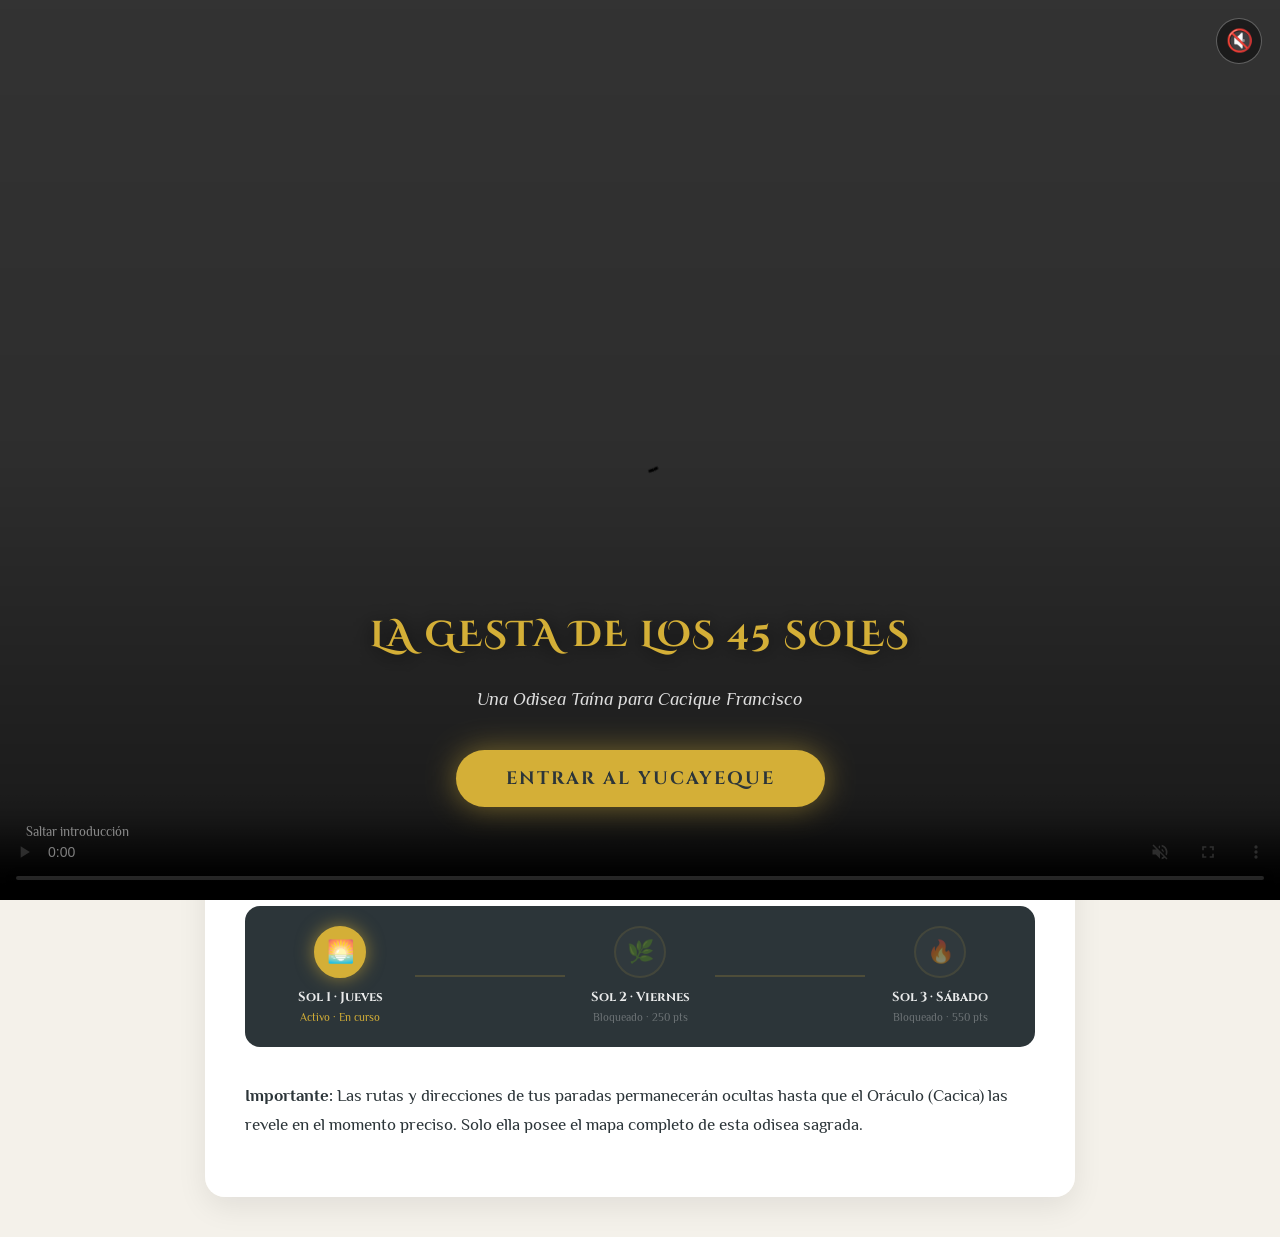
==== commit 7124a7b1: "Update index.html" ====
--- a/index.html
+++ b/index.html
@@ -897,7 +897,7 @@
 
 <!-- VIDEO SPLASH -->
 <div id="video-splash">
-    <video id="intro-video" autoplay muted loop playsinline>
+    <video id="intro-video" autoplay muted loop playsinline controls>
         <source src="intro.mp4" type="video/mp4">
     </video>
     <div class="splash-overlay"></div>
@@ -919,8 +919,9 @@
 <nav>
     <button id="nav-inicio" class="active" onclick="showPage('inicio')">🏠 Inicio</button>
     <button id="nav-agenda" onclick="showPage('agenda')">📜 La Gesta</button>
+    <button id="nav-bonificaciones" onclick="showPage('bonificaciones')">🗺️ Bonificaciones</button>
     <button id="nav-galeria" onclick="showPage('galeria')">📷 Los 45 Soles</button>
-    <button id="nav-areito" onclick="showPage('areito')">🎴 Areito Enamorados</button>
+    <button id="nav-areito" onclick="showPage('areito')">🎴 Areito del Saber</button>
     <button id="nav-glosario" onclick="showPage('glosario')">📖 Glosario</button>
     <button id="nav-boveda-admin" onclick="showPage('boveda-admin')">⚙️ Bóveda & Admin</button>
 </nav>
@@ -1318,6 +1319,149 @@
     </section>
 
     <!-- ════════ GALERÍA (AHORA CON WIDGET ELFSIGHT) ════════ -->
+    <!-- ════════ BONIFICACIONES - RUTAS ALTERNAS ════════ -->
+    <section id="bonificaciones" class="page">
+        <h2>🗺️ Misiones Secundarias del Este</h2>
+        
+        <div style="text-align: center; margin-bottom: 40px;">
+            <p class="quote">"Cacique, si el camino se tuerce o el destino te llama por otras rutas, el Oráculo te revela tres senderos alternos donde también podrás cosechar honor y puntos."</p>
+        </div>
+
+        <!-- Bonificación 1 -->
+        <div class="parada" style="margin-bottom: 30px;">
+            <div class="parada-header" style="background: linear-gradient(135deg, #005697 0%, #0077b6 100%);">
+                <h3>🌟 Bonificación 1: "El Refugio de Yúcahu"</h3>
+                <span style="background: var(--taino-gold); color: var(--taino-dark); padding: 6px 14px; border-radius: 20px; font-family: 'Cinzel', serif; font-size: 13px; font-weight: 700;">100 pts</span>
+            </div>
+            <div class="parada-body">
+                <div class="bendicion-box" style="background: linear-gradient(135deg, rgba(0,86,151,0.08), rgba(212,175,55,0.05));">
+                    <p><strong>La Pista del Oráculo:</strong><br>
+                    "Guerrero, el dios de la montaña llora agua cristalina para fortalecer a sus hijos. Busca la falda del Yunque y el fuego de la costa."</p>
+                    <span class="leyenda-label">🗺️ Ruta: Río Grande / Luquillo</span>
+                </div>
+
+                <div class="sub-parada-header"><h4>🌿 La Excursión</h4></div>
+                <div class="sec-row">
+                    <div class="sec-icon umbral">🏔️</div>
+                    <div class="sec-content">
+                        Adéntrate en las faldas de la montaña hacia <strong>Charco Las Pailas, Luquillo</strong>. Respira la humedad de la selva y escucha el canto del coquí, los espíritus de la isla.
+                        <span class="pts-badge">🏅 45 pts</span>
+                    </div>
+                </div>
+
+                <div class="sub-parada-header"><h4>⚔️ La Prueba</h4></div>
+                <div class="sec-row">
+                    <div class="sec-icon reto">💧</div>
+                    <div class="sec-content">
+                        Deberás sumergirte en las aguas frías del río. Deja que la corriente se lleve cualquier rastro de cansancio de los últimos 45 ciclos.
+                        <span class="pts-badge">🏅 35 pts</span>
+                    </div>
+                </div>
+
+                <div class="sub-parada-header"><h4>🔥 La Ofrenda</h4></div>
+                <div class="sec-row">
+                    <div class="sec-icon ofrenda">🌮</div>
+                    <div class="sec-content">
+                        Baja de la montaña victorioso y dirígete a los <strong>Kioskos de Luquillo</strong>. Tu ofrenda será el "Oro Frito": una alcapurria crujiente y una bebida helada frente al mar.
+                        <span class="pts-badge">🏅 20 pts</span>
+                    </div>
+                </div>
+            </div>
+        </div>
+
+        <!-- Bonificación 2 -->
+        <div class="parada" style="margin-bottom: 30px;">
+            <div class="parada-header" style="background: linear-gradient(135deg, #2a9d8f 0%, #06d6a0 100%);">
+                <h3>🌟 Bonificación 2: "El Despertar del Agua"</h3>
+                <span style="background: var(--taino-gold); color: var(--taino-dark); padding: 6px 14px; border-radius: 20px; font-family: 'Cinzel', serif; font-size: 13px; font-weight: 700;">100 pts</span>
+            </div>
+            <div class="parada-body">
+                <div class="bendicion-box" style="background: linear-gradient(135deg, rgba(42,157,143,0.08), rgba(6,214,160,0.05));">
+                    <p><strong>La Pista del Oráculo:</strong><br>
+                    "El sonido del agua fluyendo sobre las rocas te guiará. Donde el río se esconde y el mar ofrece sus tesoros, ahí encontrarás tu centro."</p>
+                    <span class="leyenda-label">🗺️ Ruta: Naguabo / Ceiba</span>
+                </div>
+
+                <div class="sub-parada-header"><h4>🌿 La Excursión</h4></div>
+                <div class="sec-row">
+                    <div class="sec-icon umbral">🏞️</div>
+                    <div class="sec-content">
+                        Navega el camino montañoso hasta encontrar el estanque escondido: <strong>Charco El Hippie en Naguabo</strong>. Un santuario de piedra rodeado por la inmensidad de la naturaleza.
+                        <span class="pts-badge">🏅 45 pts</span>
+                    </div>
+                </div>
+
+                <div class="sub-parada-header"><h4>⚔️ La Prueba</h4></div>
+                <div class="sec-row">
+                    <div class="sec-icon reto">🧘</div>
+                    <div class="sec-content">
+                        Encuentra una roca grande frente a la cascada. Tu prueba es mantener <strong>10 minutos de silencio absoluto</strong>, escuchando solo el rugido del agua, conectando con el presente y visualizando tu nuevo ciclo.
+                        <span class="pts-badge">🏅 35 pts</span>
+                    </div>
+                </div>
+
+                <div class="sub-parada-header"><h4>🔥 La Ofrenda</h4></div>
+                <div class="sec-row">
+                    <div class="sec-icon ofrenda">🦐</div>
+                    <div class="sec-content">
+                        Desciende hacia <strong>El Malecón de Naguabo</strong>. En uno de sus famosos kioskos o bares criollos (como El Makito), reclama "El tesoro del mar encerrado en masa": una auténtica empanadilla de chapín y un festín de mariscos frescos, celebrando con la brisa salada.
+                        <span class="pts-badge">🏅 20 pts</span>
+                    </div>
+                </div>
+            </div>
+        </div>
+
+        <!-- Bonificación 3 -->
+        <div class="parada" style="margin-bottom: 30px;">
+            <div class="parada-header" style="background: linear-gradient(135deg, #d4af37 0%, #b8860b 100%);">
+                <h3>🌟 Bonificación 3: "El Eco del Tambor"</h3>
+                <span style="background: var(--taino-dark); color: var(--taino-gold); padding: 6px 14px; border-radius: 20px; font-family: 'Cinzel', serif; font-size: 13px; font-weight: 700;">100 pts</span>
+            </div>
+            <div class="parada-body">
+                <div class="bendicion-box" style="background: linear-gradient(135deg, rgba(212,175,55,0.12), rgba(184,134,11,0.08));">
+                    <p><strong>La Pista del Oráculo:</strong><br>
+                    "Escucha, Cacique. Donde el río abraza el mar y la gran ceiba vigila, yace la fuerza de los antiguos. Sigue el humo y el sonido del barril."</p>
+                    <span class="leyenda-label">🗺️ Ruta: Loíza / Piñones</span>
+                </div>
+
+                <div class="sub-parada-header"><h4>🌿 La Excursión</h4></div>
+                <div class="sec-row">
+                    <div class="sec-icon umbral">🌳</div>
+                    <div class="sec-content">
+                        Tu expedición te llevará a la <strong>Cueva Histórica María de la Cruz</strong>. Camina bajo la sombra de la ceiba gigante y entra al santuario de piedra donde los primeros ancestros dejaron su huella.
+                        <span class="pts-badge">🏅 45 pts</span>
+                    </div>
+                </div>
+
+                <div class="sub-parada-header"><h4>⚔️ La Prueba</h4></div>
+                <div class="sec-row">
+                    <div class="sec-icon reto">👣</div>
+                    <div class="sec-content">
+                        Camina descalzo por la arena en la <strong>Playa Vacia Talega</strong>, permitiendo que el Atlántico se lleve las cargas. Siente la tierra firme bajo tus pies y agradece por la estabilidad de tu propio yucayeque.
+                        <span class="pts-badge">🏅 35 pts</span>
+                    </div>
+                </div>
+
+                <div class="sub-parada-header"><h4>🔥 La Ofrenda</h4></div>
+                <div class="sec-row">
+                    <div class="sec-icon ofrenda">🔥</div>
+                    <div class="sec-content">
+                        Sigue el olor a leña hasta <strong>El Burén de Lula</strong> o tu kiosco criollo favorito en Piñones. Tu ofrenda es el sabor ancestral: saborear el fuego hecho comida sobre la hoja de plátano, brindando por la abundancia que te rodea.
+                        <span class="pts-badge">🏅 20 pts</span>
+                    </div>
+                </div>
+            </div>
+        </div>
+
+        <div style="text-align: center; margin-top: 40px; padding: 30px; background: var(--taino-dark); border-radius: 15px;">
+            <p style="color: var(--taino-gold); font-family: 'Cinzel', serif; font-size: 18px; margin: 0;">
+                <strong>Total de Bonificaciones Disponibles: 300 Puntos</strong>
+            </p>
+            <p style="color: rgba(255,255,255,0.7); font-size: 14px; margin-top: 10px;">
+                Estas rutas son opcionales y te permiten ganar puntos adicionales si el camino principal se ve alterado.
+            </p>
+        </div>
+    </section>
     <section id="galeria" class="page">
         <h2>El Camino de los 45 Soles</h2>
         
@@ -1334,7 +1478,7 @@
 
     <!-- ════════ JUEGO EL AREITO DE LOS ENAMORADOS ════════ -->
     <section id="areito" class="page">
-        <h2>🎴 El Areito de los Enamorados</h2>
+        <h2>🎴 El Areito del Saber</h2>
         
         <div class="areito-container">
             <div class="areito-header">
@@ -1344,7 +1488,7 @@
 
             <div id="carta-area" class="carta-display" style="background-image: url('image_0.png');">
                 <div class="mensaje-inicial">
-                    <h3>Bienvenidos al Areito de los Enamorados</h3>
+                    <h3>Bienvenidos al Areito del Saber</h3>
                     <p>Este es un juego sagrado de 45 cartas divididas en tres categorías:</p>
                     <p><strong>🌺 Atabey</strong> - Preguntas sobre intimidad emocional y conexión profunda</p>
                     <p><strong>⚔️ Guahayona</strong> - Preguntas sobre aventuras compartidas y sueños</p>
@@ -1437,6 +1581,9 @@
                 <button onclick="addPoints(300)">Viernes (+300)</button>
                 <button onclick="addPoints(450)">Sábado (+450)</button>
                 <button onclick="addPoints(500)">Areito Completo (+500)</button>
+                <button onclick="addPoints(100)">Bonif. Yúcahu (+100)</button>
+                <button onclick="addPoints(100)">Bonif. Agua (+100)</button>
+                <button onclick="addPoints(100)">Bonif. Tambor (+100)</button>
             </div>
             <button class="btn-reset" onclick="resetGesta()">⚠️ RESETEAR PUNTOS A 0</button>
         </div>
@@ -1556,7 +1703,7 @@
 
     function addPoints(pts) {
         totalPuntos += pts;
-        if (totalPuntos > 1500) totalPuntos = 1500; // Ahora permitimos hasta 1500 (1000 + 500 bonificación)
+        if (totalPuntos > 1800) totalPuntos = 1800; // Total: 1000 Gesta + 500 Areito + 300 Bonificaciones
         localStorage.setItem('caciquePuntos', totalPuntos);
         updateUI();
         alert('¡Puntos asignados! Total: ' + totalPuntos);
@@ -1708,7 +1855,7 @@
         // Si completó todas las cartas, ofrecer añadir puntos
         if (mazoActual.length === 0) {
             setTimeout(() => {
-                if (confirm('¡Has completado el Areito de los Enamorados! ¿Deseas agregar los ' + puntosAreito + ' puntos de bonificación a tu total de la Gesta?')) {
+                if (confirm('¡Has completado el Areito del Saber! ¿Deseas agregar los ' + puntosAreito + ' puntos de bonificación a tu total de la Gesta?')) {
                     addPoints(puntosAreito);
                 }
             }, 2000);
@@ -1735,7 +1882,7 @@
             cartaArea.style.backgroundImage = "url('image_0.png')";
             cartaArea.innerHTML = `
                 <div class="mensaje-inicial">
-                    <h3>Bienvenidos al Areito de los Enamorados</h3>
+                    <h3>Bienvenidos al Areito del Saber</h3>
                     <p>Este es un juego sagrado de 45 cartas divididas en tres categorías:</p>
                     <p><strong>🌺 Atabey</strong> - Preguntas sobre intimidad emocional y conexión profunda</p>
                     <p><strong>⚔️ Guahayona</strong> - Preguntas sobre aventuras compartidas y sueños</p>
@@ -1756,7 +1903,7 @@
             <!DOCTYPE html>
             <html>
             <head>
-                <title>El Areito de los Enamorados - Todas las Cartas</title>
+                <title>El Areito del Saber - Todas las Cartas</title>
                 <link href="https://fonts.googleapis.com/css2?family=Cinzel+Decorative:wght@700&family=Cinzel:wght@600;700&family=Philosopher:ital,wght@0,400;0,700;1,400;1,700&display=swap" rel="stylesheet">
                 <style>
                     body {
@@ -1814,7 +1961,7 @@
                 </style>
             </head>
             <body>
-                <h1>🎴 El Areito de los Enamorados</h1>
+                <h1>🎴 El Areito del Saber</h1>
                 <p style="text-align: center; font-style: italic; margin-bottom: 30px;">45 Cartas Sagradas - 500 Puntos de Bonificación</p>
                 <button class="no-print" onclick="window.print()" style="display: block; margin: 0 auto 30px; padding: 15px 30px; background: #005697; color: white; border: none; border-radius: 30px; font-family: 'Cinzel', serif; font-size: 16px; cursor: pointer;">🖨️ Imprimir</button>
         `;
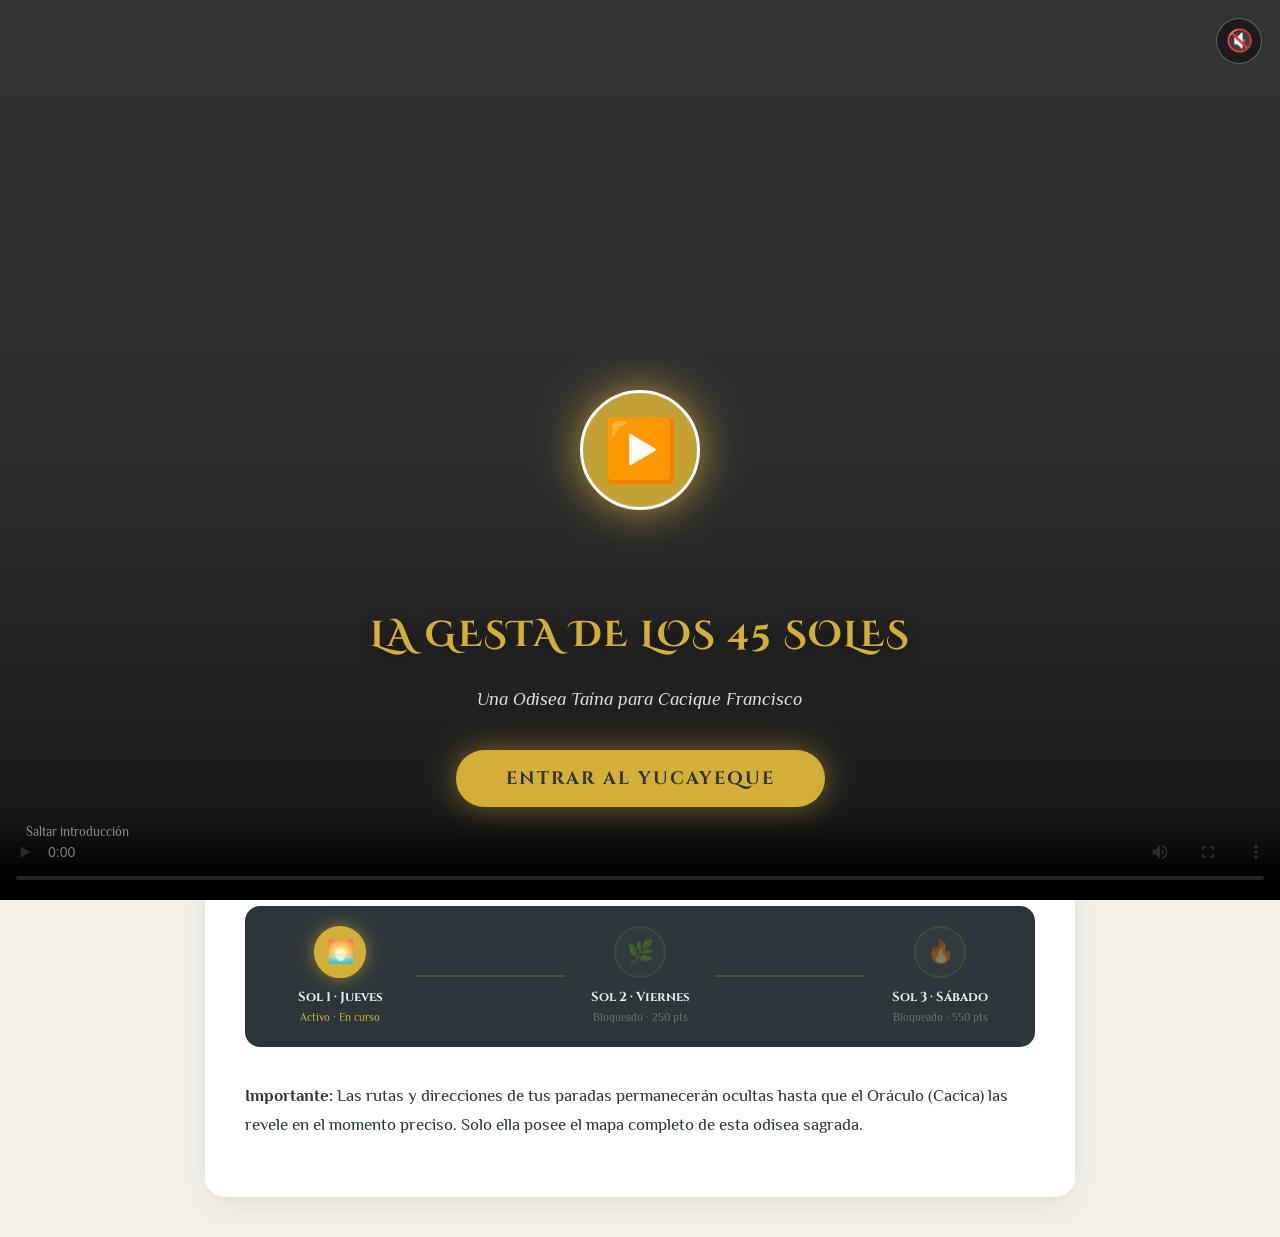
==== commit 5d29afb6: "Update index.html" ====
--- a/index.html
+++ b/index.html
@@ -65,6 +65,11 @@
             width: 100%;
             height: 100%;
             object-fit: cover;
+            z-index: 0;
+        }
+        /* Asegurar que los controles nativos del video sean accesibles */
+        #intro-video::-webkit-media-controls-panel {
+            z-index: 2147483647 !important;
         }
         .splash-overlay {
             position: absolute;
@@ -147,6 +152,36 @@
             transition: background 0.2s;
         }
         .btn-mute:hover { background: rgba(212,175,55,0.6); }
+        
+        /* Botón de Play/Pause central grande */
+        .btn-play-central {
+            position: absolute;
+            top: 50%;
+            left: 50%;
+            transform: translate(-50%, -50%);
+            background: rgba(212,175,55,0.9);
+            border: 3px solid white;
+            color: white;
+            font-size: 60px;
+            width: 120px;
+            height: 120px;
+            border-radius: 50%;
+            cursor: pointer;
+            display: flex;
+            align-items: center;
+            justify-content: center;
+            z-index: 100;
+            transition: all 0.3s ease;
+            box-shadow: 0 0 40px rgba(212,175,55,0.8);
+        }
+        .btn-play-central:hover {
+            background: rgba(212,175,55,1);
+            transform: translate(-50%, -50%) scale(1.1);
+            box-shadow: 0 0 60px rgba(212,175,55,1);
+        }
+        .btn-play-central.hidden {
+            display: none;
+        }
 
         /* ══════════════════════════════════════
            HEADER & NAV
@@ -897,11 +932,15 @@
 
 <!-- VIDEO SPLASH -->
 <div id="video-splash">
-    <video id="intro-video" autoplay muted loop playsinline controls>
+    <video id="intro-video" loop playsinline controls preload="auto">
         <source src="intro.mp4" type="video/mp4">
     </video>
     <div class="splash-overlay"></div>
-    <button class="btn-mute" onclick="document.getElementById('intro-video').muted = !document.getElementById('intro-video').muted">🔇</button>
+    
+    <!-- Botón de Play/Pause Central Grande -->
+    <button id="btn-play-central" class="btn-play-central" onclick="toggleVideo()">▶️</button>
+    
+    <button class="btn-mute" onclick="toggleMute()" id="btn-mute">🔇</button>
     <div class="splash-content">
         <h1 class="splash-title">La Gesta de los 45 Soles</h1>
         <p class="splash-subtitle">Una Odisea Taína para Cacique Francisco</p>
@@ -1598,6 +1637,16 @@
 </div>
 
 <script>
+    /* ── INICIALIZACIÓN DEL VIDEO ─────────── */
+    window.addEventListener("DOMContentLoaded", function() {
+        const video = document.getElementById("intro-video");
+        video.volume = 0.3; // Volumen al 30% por defecto
+        video.muted = false; // No silenciado por defecto
+        
+        // En dispositivos móviles, algunos navegadores requieren interacción
+        // Mostrar el botón de play prominentemente
+        document.getElementById("btn-play-central").classList.remove("hidden");
+    });
     /* ── VIDEO SPLASH ─────────────────────── */
     function enterApp() {
         const splash = document.getElementById('video-splash');
@@ -1606,6 +1655,47 @@
     }
     // Auto-skip after 3 minutes max
     setTimeout(enterApp, 180000);
+
+    /* ── CONTROL DEL VIDEO ─────────────────── */
+    function toggleVideo() {
+        const video = document.getElementById('intro-video');
+        const playBtn = document.getElementById('btn-play-central');
+        
+        if (video.paused) {
+            video.play();
+            playBtn.textContent = '⏸️';
+            // Ocultar el botón después de 2 segundos si está reproduciendo
+            setTimeout(() => {
+                if (!video.paused) {
+                    playBtn.classList.add('hidden');
+                }
+            }, 2000);
+        } else {
+            video.pause();
+            playBtn.textContent = '▶️';
+            playBtn.classList.remove('hidden');
+        }
+    }
+    
+    function toggleMute() {
+        const video = document.getElementById('intro-video');
+        const muteBtn = document.getElementById('btn-mute');
+        
+        video.muted = !video.muted;
+        muteBtn.textContent = video.muted ? '🔇' : '🔊';
+    }
+    
+    // Mostrar botón de play cuando el video esté pausado
+    document.getElementById('intro-video').addEventListener('pause', function() {
+        document.getElementById('btn-play-central').classList.remove('hidden');
+    });
+    
+    // Ocultar botón de play cuando el video esté reproduciendo
+    document.getElementById('intro-video').addEventListener('play', function() {
+        setTimeout(() => {
+            document.getElementById('btn-play-central').classList.add('hidden');
+        }, 2000);
+    });
 
     /* ── NAV & PAGES ──────────────────────── */
     function showPage(pageId) {
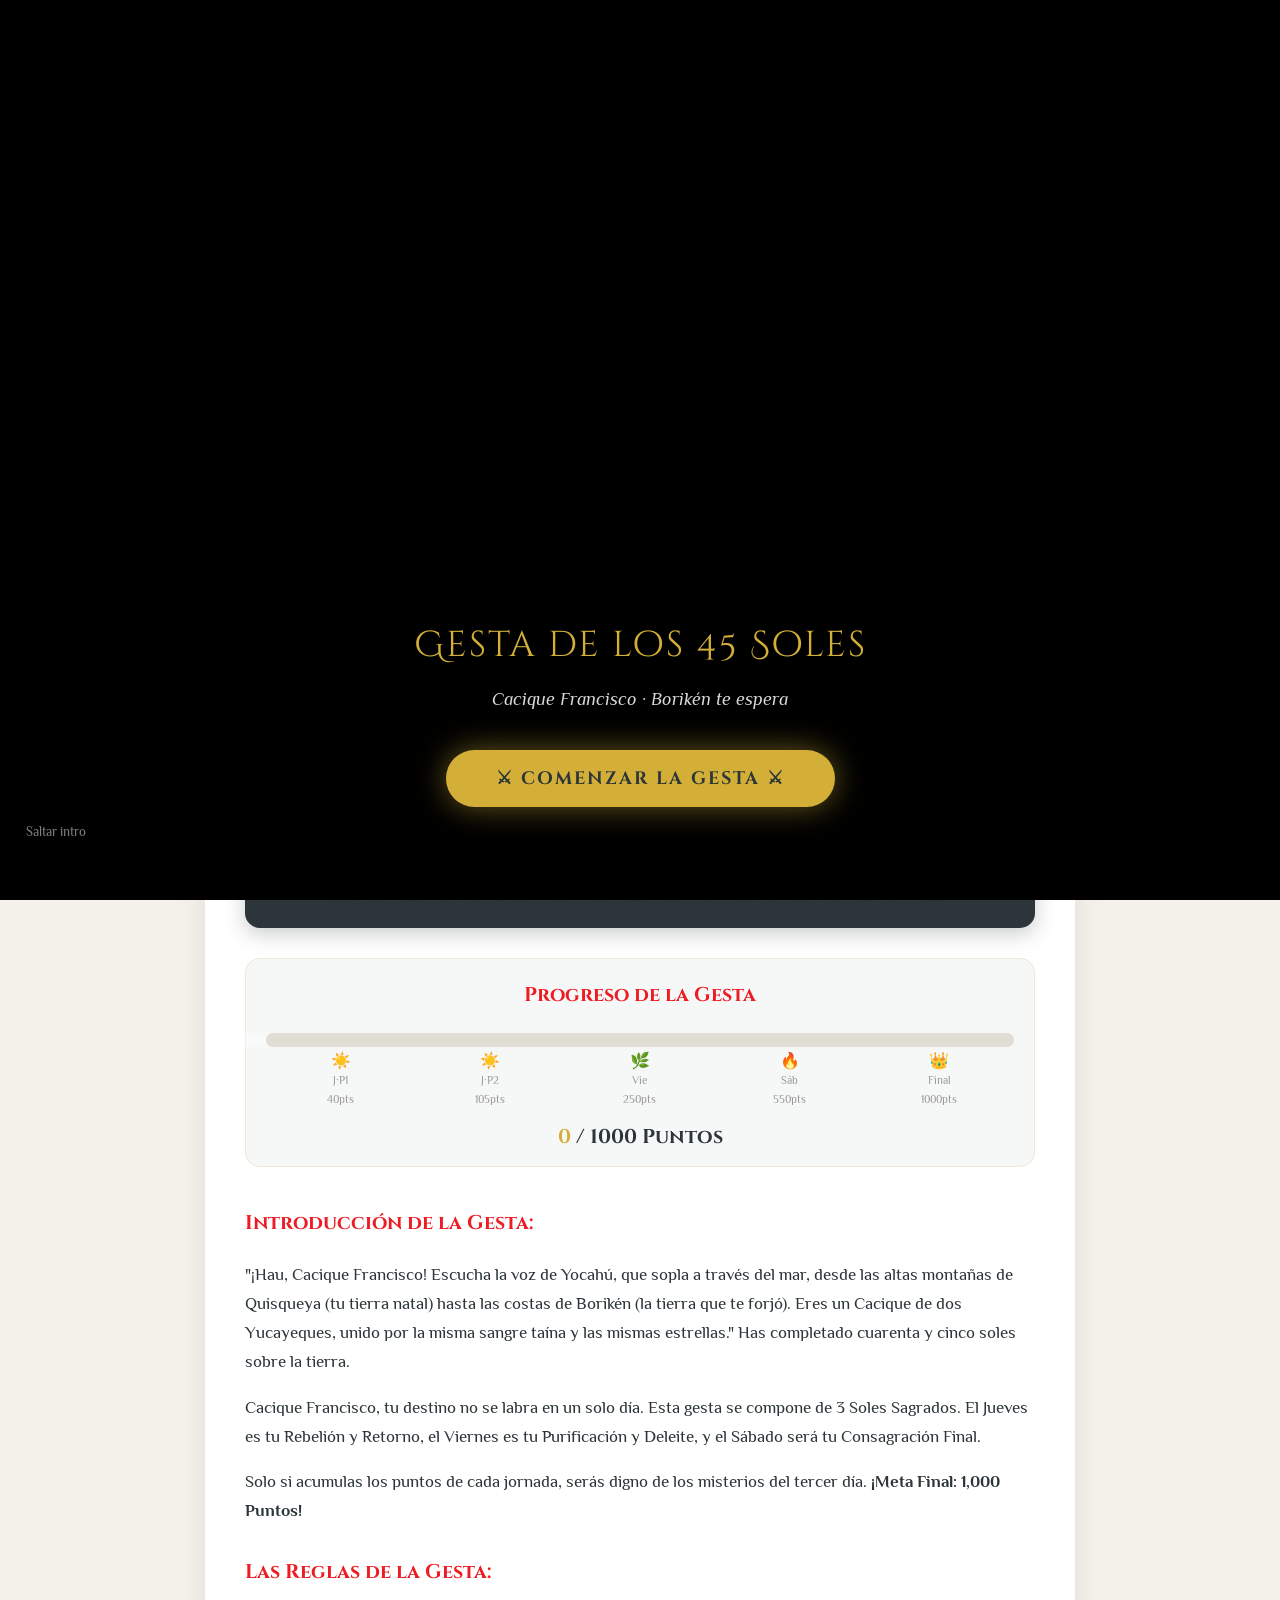
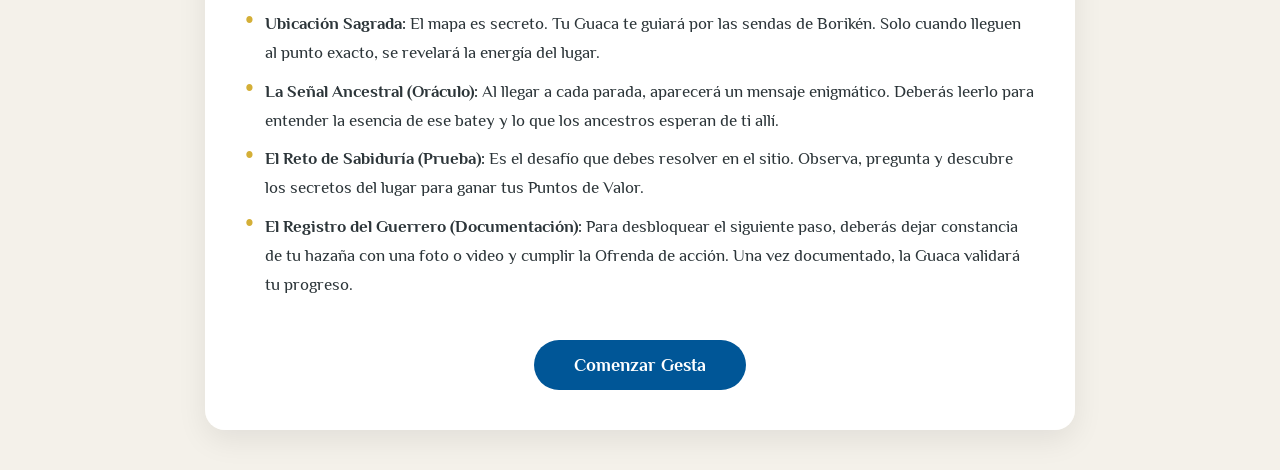
==== commit d8b6586c: "Update index.html" ====
--- a/index.html
+++ b/index.html
@@ -65,11 +65,6 @@
             width: 100%;
             height: 100%;
             object-fit: cover;
-            z-index: 0;
-        }
-        /* Asegurar que los controles nativos del video sean accesibles */
-        #intro-video::-webkit-media-controls-panel {
-            z-index: 2147483647 !important;
         }
         .splash-overlay {
             position: absolute;
@@ -152,36 +147,6 @@
             transition: background 0.2s;
         }
         .btn-mute:hover { background: rgba(212,175,55,0.6); }
-        
-        /* Botón de Play/Pause central grande */
-        .btn-play-central {
-            position: absolute;
-            top: 50%;
-            left: 50%;
-            transform: translate(-50%, -50%);
-            background: rgba(212,175,55,0.9);
-            border: 3px solid white;
-            color: white;
-            font-size: 60px;
-            width: 120px;
-            height: 120px;
-            border-radius: 50%;
-            cursor: pointer;
-            display: flex;
-            align-items: center;
-            justify-content: center;
-            z-index: 100;
-            transition: all 0.3s ease;
-            box-shadow: 0 0 40px rgba(212,175,55,0.8);
-        }
-        .btn-play-central:hover {
-            background: rgba(212,175,55,1);
-            transform: translate(-50%, -50%) scale(1.1);
-            box-shadow: 0 0 60px rgba(212,175,55,1);
-        }
-        .btn-play-central.hidden {
-            display: none;
-        }
 
         /* ══════════════════════════════════════
            HEADER & NAV
@@ -406,49 +371,53 @@
             color: rgba(255,255,255,0.9);
         }
         .sol-status {
-            font-family: 'Philosopher', sans-serif;
             font-size: 11px;
-            color: rgba(255,255,255,0.5);
-        }
-        .sol-status.done { color: var(--primary-blue); }
-        .sol-status.active { color: var(--taino-gold); }
+            color: rgba(212,175,55,0.7);
+            display: block;
+            margin-top: 2px;
+        }
+        .sol-status.done { color: #5bc8f5; }
+        .sol-status.active { color: var(--taino-gold); font-weight: bold; }
         .sol-status.locked { color: rgba(255,255,255,0.3); }
         .sol-connector {
             flex: 1;
             height: 2px;
             background: rgba(212,175,55,0.2);
-            position: relative;
+            max-width: 60px;
+            margin-bottom: 20px;
             transition: background 0.4s;
         }
-        .sol-connector.filled { background: var(--taino-gold); }
+        .sol-connector.filled { background: rgba(212,175,55,0.6); }
 
         /* ══════════════════════════════════════
-           PARADAS CARDS
+           PARADA CARDS — GOLD HEADER
         ══════════════════════════════════════ */
-        .parada-wrapper { position: relative; margin-bottom: 25px; }
+        .parada-wrapper { position: relative; margin-bottom: 30px; }
+
         .parada {
-            background: white;
+            background: #fff;
             border-radius: 15px;
-            box-shadow: 0 6px 20px rgba(0,0,0,0.08);
             overflow: hidden;
-            position: relative;
+            box-shadow: 0 4px 15px rgba(0,0,0,0.07);
+            border: 1px solid rgba(212,175,55,0.2);
             transition: filter 0.3s, opacity 0.3s;
         }
-        .parada.locked { filter: blur(3px); opacity: 0.8; }
+        .parada.locked { filter: blur(4px); opacity: 0.75; }
+
         .parada-header {
-            background: var(--primary-blue);
-            padding: 20px 28px;
+            background: var(--taino-gold);
+            padding: 12px 20px;
             display: flex;
             align-items: center;
-            justify-content: space-between;
-            gap: 14px;
-        }
-        .parada-header h3 {
-            font-family: 'Cinzel Decorative', serif;
-            font-size: 18px;
-            color: white;
-            margin: 0;
-            flex: 1;
+            gap: 10px;
+        }
+        .parada-header h3,
+        .parada-header h4 {
+            margin: 0 !important;
+            padding: 0 !important;
+            color: var(--taino-dark) !important;
+            font-size: 15px;
+            font-family: 'Cinzel', serif;
         }
         .parada-body { padding: 25px 28px; }
         .parada-body h3,
@@ -516,20 +485,15 @@
         #decreto-final .parada-header h3 { color: #fff !important; }
 
         /* ══════════════════════════════════════
-           GALERÍA - AHORA CON WIDGET ELFSIGHT
+           GALERÍA
         ══════════════════════════════════════ */
-        .galeria-elfsight-container {
-            margin: 30px 0;
-            text-align: center;
-        }
-        .galeria-intro {
-            text-align: center;
-            color: var(--primary-blue);
-            padding: 0 15px;
-            margin-bottom: 35px;
-            font-weight: bold;
-            line-height: 1.8;
-        }
+        .decada-container { margin-bottom: 50px; }
+        .decada-title { text-align: center; margin-bottom: 25px; border-bottom: 2px solid var(--taino-gold); padding-bottom: 10px; }
+        .galeria-grid { display: grid; grid-template-columns: repeat(auto-fit, minmax(220px, 1fr)); gap: 20px; margin-top: 15px; }
+        .galeria-grid .foto-card { background: #111; border-radius: 15px; overflow: hidden; box-shadow: 0 5px 15px rgba(0,0,0,0.08); transition: transform 0.3s; display: flex; flex-direction: column; cursor: pointer; }
+        .galeria-grid .foto-card:hover { transform: translateY(-5px); }
+        .galeria-grid img { width: 100%; height: 350px; object-fit: contain; display: block; background: #222; }
+        .galeria-grid .foto-caption { padding: 15px; text-align: center; color: var(--taino-gold); font-weight: bold; font-size: 0.9em; background: var(--card-bg); margin-top: auto; }
 
         /* ══════════════════════════════════════
            BUTTONS & FORMS
@@ -753,393 +717,268 @@
             margin: 22px 0 12px;
         }
         .sub-parada-header h4 {
-            font-family: 'Cinzel', serif;
-            font-size: 15px;
-            color: var(--primary-blue);
-            margin: 0;
-            font-weight: 700;
-        }
-
-        /* ══════════════════════════════════════
-           JUEGO DE CARTAS - EL AREITO DE LOS ENAMORADOS
-        ══════════════════════════════════════ */
-        .areito-container {
-            padding: 40px 20px;
-            background: linear-gradient(135deg, rgba(212,175,55,0.05), rgba(0,86,151,0.05));
-            border-radius: 20px;
-            margin-top: 20px;
-        }
-        .areito-header {
-            text-align: center;
-            margin-bottom: 30px;
-        }
-        .areito-title {
-            font-family: 'Cinzel Decorative', serif;
-            color: var(--primary-blue);
-            font-size: 28px;
-            margin-bottom: 10px;
-        }
-        .areito-subtitle {
-            font-family: 'Philosopher', serif;
-            font-style: italic;
-            color: var(--taino-dark);
-            font-size: 16px;
-        }
-        
-        .carta-display {
-            min-height: 400px;
-            background-size: cover;
-            background-position: center;
-            border-radius: 20px;
-            padding: 40px;
-            margin-bottom: 30px;
-            box-shadow: 0 10px 40px rgba(0,0,0,0.2);
-            position: relative;
-            overflow: hidden;
-        }
-        .carta-display::before {
-            content: '';
-            position: absolute;
-            inset: 0;
-            background: rgba(0,0,0,0.4);
-            backdrop-filter: blur(2px);
-        }
-        .carta-content {
-            position: relative;
-            z-index: 2;
-            color: white;
-            text-align: center;
-        }
-        .carta-categoria {
-            font-family: 'Cinzel', serif;
+            margin: 0 !important;
+            padding: 0 !important;
+            color: var(--taino-dark) !important;
             font-size: 14px;
-            text-transform: uppercase;
-            letter-spacing: 2px;
-            color: var(--taino-gold);
-            margin-bottom: 15px;
-        }
-        .carta-pregunta {
-            font-family: 'Philosopher', serif;
-            font-size: 22px;
-            line-height: 1.6;
-            margin-bottom: 20px;
-            text-shadow: 0 2px 10px rgba(0,0,0,0.8);
-        }
-        .carta-puntos {
-            font-family: 'Cinzel', serif;
-            font-size: 16px;
-            background: var(--taino-gold);
-            color: var(--taino-dark);
-            display: inline-block;
-            padding: 8px 20px;
-            border-radius: 30px;
-            font-weight: 700;
-        }
-        
-        .areito-controls {
-            display: flex;
-            gap: 15px;
-            justify-content: center;
-            flex-wrap: wrap;
-            margin-bottom: 25px;
-        }
-        .areito-btn {
-            font-family: 'Cinzel', serif;
-            background: var(--primary-blue);
-            color: white;
-            border: none;
-            padding: 15px 35px;
-            font-size: 16px;
-            font-weight: 700;
-            border-radius: 30px;
-            cursor: pointer;
-            transition: all 0.3s ease;
-            letter-spacing: 1px;
-        }
-        .areito-btn:hover {
-            background: var(--taino-gold);
-            color: var(--taino-dark);
-            transform: translateY(-2px);
-            box-shadow: 0 5px 15px rgba(0,0,0,0.2);
-        }
-        .areito-btn.secondary {
-            background: var(--taino-dark);
-        }
-        .areito-btn.secondary:hover {
-            background: var(--primary-red);
-        }
-        
-        .areito-stats {
-            display: flex;
-            justify-content: space-around;
-            flex-wrap: wrap;
-            gap: 20px;
-            background: var(--taino-dark);
-            padding: 20px;
-            border-radius: 15px;
-            color: white;
-            text-align: center;
-        }
-        .stat-item {
-            flex: 1;
-            min-width: 120px;
-        }
-        .stat-label {
-            font-family: 'Philosopher', serif;
-            font-size: 13px;
-            color: rgba(255,255,255,0.6);
-            margin-bottom: 5px;
-        }
-        .stat-value {
-            font-family: 'Cinzel', serif;
-            font-size: 24px;
-            color: var(--taino-gold);
-            font-weight: 700;
-        }
-
-        .mensaje-inicial {
-            text-align: center;
-            padding: 60px 20px;
-        }
-        .mensaje-inicial h3 {
-            font-family: 'Cinzel', serif;
-            color: var(--primary-blue);
-            font-size: 24px;
-            margin-bottom: 15px;
-        }
-        .mensaje-inicial p {
-            font-family: 'Philosopher', serif;
-            font-size: 16px;
-            color: var(--taino-dark);
-            line-height: 1.8;
-        }
-
-        /* Estilos de impresión */
-        @media print {
-            body * { visibility: hidden; }
-            .print-area, .print-area * { visibility: visible; }
-            .print-area {
-                position: absolute;
-                left: 0;
-                top: 0;
-                width: 100%;
-            }
-            .areito-controls, .areito-stats { display: none !important; }
         }
     </style>
 </head>
 <body>
 
-<!-- VIDEO SPLASH -->
+<!-- ════════════════════════════════════════
+     VIDEO SPLASH SCREEN
+════════════════════════════════════════ -->
 <div id="video-splash">
-    <video id="intro-video" loop playsinline controls preload="auto">
-        <source src="intro.mp4" type="video/mp4">
-    </video>
+    <iframe
+        id="intro-video"
+        src="https://share.descript.com/embed/2dxG5eibjeA"
+        allow="autoplay; fullscreen"
+        allowfullscreen
+        frameborder="0"
+        style="position:absolute;inset:0;width:100%;height:100%;border:none;z-index:0;">
+    </iframe>
     <div class="splash-overlay"></div>
-    
-    <!-- Botón de Play/Pause Central Grande -->
-    <button id="btn-play-central" class="btn-play-central" onclick="toggleVideo()">▶️</button>
-    
-    <button class="btn-mute" onclick="toggleMute()" id="btn-mute">🔇</button>
     <div class="splash-content">
-        <h1 class="splash-title">La Gesta de los 45 Soles</h1>
-        <p class="splash-subtitle">Una Odisea Taína para Cacique Francisco</p>
-        <button class="btn-enter" onclick="enterApp()">Entrar al Yucayeque</button>
-        <button class="btn-skip" onclick="enterApp()">Saltar introducción</button>
+        <div class="splash-title">Gesta de los 45 Soles</div>
+        <div class="splash-subtitle">Cacique Francisco · Borikén te espera</div>
+        <button class="btn-enter" onclick="enterApp()">⚔ Comenzar la Gesta ⚔</button>
+        <button class="btn-skip" onclick="enterApp()">Saltar intro</button>
     </div>
 </div>
 
-<!-- BANNER -->
+<!-- ════════════════════════════════════════
+     MODAL GALERÍA
+════════════════════════════════════════ -->
+<div id="imageModal" class="modal">
+    <span class="close-modal" onclick="closeModal()">×</span>
+    <img class="modal-content" id="img01">
+</div>
+
+<!-- ════════════════════════════════════════
+     HEADER
+════════════════════════════════════════ -->
 <header class="banner">
-    <img src="banner.jpg" alt="Banner Gesta de los 45 Soles">
+    <img src="header.jpg" alt="Misión 45 - Cacique de Quisqueya y Borikén"
+         onerror="this.style.display='none'; document.querySelector('header.banner').style.background='linear-gradient(135deg,#005697,#2C3539)'; document.querySelector('header.banner').style.minHeight='80px'; document.querySelector('header.banner').style.borderRadius='0 0 20px 20px';">
 </header>
 
-<!-- NAV -->
+<!-- ════════════════════════════════════════
+     NAV — DARK THEME
+════════════════════════════════════════ -->
 <nav>
-    <button id="nav-inicio" class="active" onclick="showPage('inicio')">🏠 Inicio</button>
-    <button id="nav-agenda" onclick="showPage('agenda')">📜 La Gesta</button>
-    <button id="nav-bonificaciones" onclick="showPage('bonificaciones')">🗺️ Bonificaciones</button>
-    <button id="nav-galeria" onclick="showPage('galeria')">📷 Los 45 Soles</button>
-    <button id="nav-areito" onclick="showPage('areito')">🎴 Areito del Saber</button>
-    <button id="nav-glosario" onclick="showPage('glosario')">📖 Glosario</button>
-    <button id="nav-boveda-admin" onclick="showPage('boveda-admin')">⚙️ Bóveda & Admin</button>
+    <button onclick="showPage('inicio')" class="active" id="nav-inicio">Inicio</button>
+    <button onclick="showPage('agenda')" id="nav-agenda">Mi Agenda</button>
+    <button onclick="showPage('galeria')" id="nav-galeria">Galería 45 Soles</button>
+    <button onclick="showPage('glosario')" id="nav-glosario">Glosario</button>
+    <button onclick="showPage('boveda-admin')" id="nav-boveda-admin">Bóveda & Admin</button>
 </nav>
 
 <main>
+
     <!-- ════════ INICIO ════════ -->
     <section id="inicio" class="page active">
-        <h1>Bienvenido, Cacique Francisco</h1>
+        <h2>El Ciclo de los 3 Soles</h2>
 
         <div id="countdown-container">
-            <h3>Cuenta Regresiva a tu Gran Gesta</h3>
-            <div id="countdown">Cargando...</div>
-        </div>
-
-        <div class="quote">"Cada sol que pasa deja una huella en tu corazón. Hoy celebramos 45 años de luz, sabiduría y valentía."</div>
-
-        <p>Durante tres días, del <strong>Jueves 2 al Sábado 4 de abril de 2026</strong>, emprenderás una aventura épica bajo el manto de los antiguos dioses taínos. Tu misión: acumular <strong>1,000 puntos de valor</strong> en tu viaje a través de paradas secretas y retos sagrados que solo el Oráculo (tu Cacica) te revelará.</p>
+            <h3>⏳ Tiempo hasta el Despertar de Guahayona</h3>
+            <div id="countdown">Calculando...</div>
+        </div>
 
         <div class="progress-container">
-            <h3>🏆 Progreso del Cacique</h3>
+            <h3>Progreso de la Gesta</h3>
             <div class="progress-bar-wrap">
                 <div class="progress-track">
-                    <div id="progressBar" class="progress-fill"></div>
+                    <div class="progress-fill" id="progressBar"></div>
                 </div>
             </div>
             <div class="progress-milestones">
-                <div id="ms-jp1" class="milestone-item"><span>🌅</span><span>JP1</span></div>
-                <div id="ms-jp2" class="milestone-item"><span>🌄</span><span>JP2</span></div>
-                <div id="ms-vie" class="milestone-item"><span>🌿</span><span>Viernes</span></div>
-                <div id="ms-sab" class="milestone-item"><span>🔥</span><span>Sábado</span></div>
-                <div id="ms-fin" class="milestone-item"><span>👑</span><span>Final</span></div>
-            </div>
-            <div id="puntosTexto">Puntos Actuales: <span id="ptsCurrent">0</span> / 1000</div>
-        </div>
-
+                <div class="milestone-item" id="ms-jp1">
+                    <span>☀️</span><span>J·P1<br>40pts</span>
+                </div>
+                <div class="milestone-item" id="ms-jp2">
+                    <span>☀️</span><span>J·P2<br>105pts</span>
+                </div>
+                <div class="milestone-item" id="ms-vie">
+                    <span>🌿</span><span>Vie<br>250pts</span>
+                </div>
+                <div class="milestone-item" id="ms-sab">
+                    <span>🔥</span><span>Sáb<br>550pts</span>
+                </div>
+                <div class="milestone-item" id="ms-fin">
+                    <span>👑</span><span>Final<br>1000pts</span>
+                </div>
+            </div>
+            <strong id="puntosTexto"><span id="ptsCurrent">0</span> / 1000 Puntos</strong>
+        </div>
+
+        <h3>Introducción de la Gesta:</h3>
+        <p>"¡Hau, Cacique Francisco! Escucha la voz de Yocahú, que sopla a través del mar, desde las altas montañas de Quisqueya (tu tierra natal) hasta las costas de Borikén (la tierra que te forjó). Eres un Cacique de dos Yucayeques, unido por la misma sangre taína y las mismas estrellas." Has completado cuarenta y cinco soles sobre la tierra.</p>
+        <p>Cacique Francisco, tu destino no se labra en un solo día. Esta gesta se compone de 3 Soles Sagrados. El Jueves es tu Rebelión y Retorno, el Viernes es tu Purificación y Deleite, y el Sábado será tu Consagración Final.</p>
+        <p>Solo si acumulas los puntos de cada jornada, serás digno de los misterios del tercer día. <strong>¡Meta Final: 1,000 Puntos!</strong></p>
+
+        <h3>Las Reglas de la Gesta:</h3>
+        <ul>
+            <li><strong>Ubicación Sagrada:</strong> El mapa es secreto. Tu Guaca te guiará por las sendas de Borikén. Solo cuando lleguen al punto exacto, se revelará la energía del lugar.</li>
+            <li><strong>La Señal Ancestral (Oráculo):</strong> Al llegar a cada parada, aparecerá un mensaje enigmático. Deberás leerlo para entender la esencia de ese batey y lo que los ancestros esperan de ti allí.</li>
+            <li><strong>El Reto de Sabiduría (Prueba):</strong> Es el desafío que debes resolver en el sitio. Observa, pregunta y descubre los secretos del lugar para ganar tus Puntos de Valor.</li>
+            <li><strong>El Registro del Guerrero (Documentación):</strong> Para desbloquear el siguiente paso, deberás dejar constancia de tu hazaña con una foto o video y cumplir la Ofrenda de acción. Una vez documentado, la Guaca validará tu progreso.</li>
+        </ul>
+
+        <div style="text-align:center; margin-top:40px;">
+            <button class="btn-submit" onclick="showPage('agenda')">Comenzar Gesta</button>
+        </div>
+    </section>
+
+    <!-- ════════ AGENDA ════════ -->
+    <section id="agenda" class="page">
+        <h2>Agenda de la Gesta</h2>
+
+        <!-- TIMELINE 3 SOLES -->
         <div class="sol-timeline">
             <div class="sol-item">
-                <div id="tl-dot-jueves" class="sol-dot">🌅</div>
+                <div class="sol-dot locked" id="tl-dot-jueves">☀️</div>
                 <div class="sol-info">
                     <div class="sol-name">Sol 1 · Jueves</div>
-                    <div id="tl-status-jueves" class="sol-status">—</div>
-                </div>
-            </div>
-            <div id="tl-conn-1" class="sol-connector"></div>
+                    <span class="sol-status locked" id="tl-status-jueves">Bloqueado</span>
+                </div>
+            </div>
+            <div class="sol-connector" id="tl-conn-1"></div>
             <div class="sol-item">
-                <div id="tl-dot-viernes" class="sol-dot">🌿</div>
+                <div class="sol-dot locked" id="tl-dot-viernes">🌿</div>
                 <div class="sol-info">
                     <div class="sol-name">Sol 2 · Viernes</div>
-                    <div id="tl-status-viernes" class="sol-status">—</div>
-                </div>
-            </div>
-            <div id="tl-conn-2" class="sol-connector"></div>
+                    <span class="sol-status locked" id="tl-status-viernes">Bloqueado</span>
+                </div>
+            </div>
+            <div class="sol-connector" id="tl-conn-2"></div>
             <div class="sol-item">
-                <div id="tl-dot-sabado" class="sol-dot">🔥</div>
+                <div class="sol-dot locked" id="tl-dot-sabado">🔥</div>
                 <div class="sol-info">
                     <div class="sol-name">Sol 3 · Sábado</div>
-                    <div id="tl-status-sabado" class="sol-status">—</div>
-                </div>
-            </div>
-        </div>
-
-        <p><strong>Importante:</strong> Las rutas y direcciones de tus paradas permanecerán ocultas hasta que el Oráculo (Cacica) las revele en el momento preciso. Solo ella posee el mapa completo de esta odisea sagrada.</p>
-    </section>
-
-    <!-- ════════ LA GESTA (AGENDA) ════════ -->
-    <section id="agenda" class="page">
-        <h2>📜 La Gesta de los 45 Soles</h2>
-
-        <!-- JUEVES -->
+                    <span class="sol-status locked" id="tl-status-sabado">Bloqueado</span>
+                </div>
+            </div>
+        </div>
+
+        <!-- SOL 1 BANNER -->
+        <div class="sol-banner">
+            <div class="sol-banner-icon">☀️</div>
+            <div class="sol-banner-info">
+                <div class="sol-banner-title">Sol 1 · Jueves 2 de Abril</div>
+                <div class="sol-banner-subtitle">El Despertar de Guahayona</div>
+            </div>
+            <div class="sol-banner-pts">185 pts</div>
+        </div>
+
+        <div class="bendicion-box">
+            <p><strong>La Bendición de Atabey:</strong><br>"Como la Diosa Madre y señora de las aguas dulces, Atabey bendice hoy tu inicio. Todo gran imperio comienza con un cimiento sólido, y hoy regresas al origen para reconocer tu fuerza. Que las aguas de Borikén limpien tu camino y el sol de la mañana ilumine tu rastro."</p>
+            <div class="quote-line">"Quererse a uno mismo es el principio de una historia de amor que dura toda la vida." — Oscar Wilde.</div>
+            <p>"Baby, ¡Feliz cumpleaños! A tus 45 años, has construido una versión de ti que admiro profundamente. El amor propio no es egoísmo, es saber cuidar el templo que eres para poder entregarte a los demás. Que este nuevo año de vida sea para seguir priorizando tu paz, tus sueños y esa fuerza interna que te hace único. Celebro tu resiliencia y el gran hombre que eres hoy. Eres el Cacique de tu propio destino."</p>
+            <span class="leyenda-label">⚔ Guía Espiritual</span>
+            <p><strong>La Leyenda del Día: Guahayona, el Guerrero-Navegante Rebelde</strong><br>
+            Hoy caminas bajo la sombra de Guahayona, el cacique que rompió el maleficio de la cueva y se atrevió a llevar a su pueblo más allá del mundo conocido, abandonando lo familiar para explorar lo desconocido. Como el Venus matutino, hoy íntegras tus opuestos: la fuerza del guerrero y la sabiduría del navegante. Eres el símbolo vivo de la resiliencia; aquel que muere y renace con más poder en cada ciclo.</p>
+        </div>
+
+        <!-- JUEVES P1 -->
         <div class="parada-wrapper">
             <div id="jueves-p1" class="parada">
-                <div class="parada-header" style="background:var(--taino-dark); padding:0; border-radius:0;">
-                    <div class="sol-banner" style="margin:0; border-radius:0; box-shadow:none;">
-                        <div class="sol-banner-icon">🌅</div>
-                        <div class="sol-banner-info">
-                            <div class="sol-banner-title">Sol 1 · Jueves</div>
-                            <div class="sol-banner-subtitle">El Despertar de Guahayona</div>
-                        </div>
-                        <div class="sol-banner-pts">250 pts</div>
-                    </div>
+                <div class="parada-header">
+                    <h4>📍 Parada 1: Ubicación Sagrada — Palmer</h4>
                 </div>
                 <div class="parada-body">
-                    <div class="bendicion-box">
-                        <p><strong>La Bendición de Yúcahu:</strong><br>
-                        "Cacique Francisco, el dios de la yuca y las cosechas bendice hoy tu camino. Que cada paso te acerque a los tesoros ocultos que solo tu corazón puede descifrar."</p>
-                        <div class="quote-line">"No es el destino quien hace al guerrero, sino el camino que recorre." — <strong>Proverbio Taíno</strong></div>
-                        <p>"Hoy despiertas con el primer sol de una aventura sagrada. Prepárate para descubrir no solo los lugares de tu isla, sino los rincones más profundos de tu espíritu."</p>
-                        <span class="leyenda-label">🌅 Guía Espiritual</span>
-                        <p><strong>La Leyenda del Día: El Despertar de Guahayona</strong><br>
-                        Guahayona fue el primer héroe taíno que se atrevió a explorar lo desconocido. Hoy tú, Cacique Francisco, encarnas su espíritu al adentrarte en un viaje que desafiará tu coraje, tu ingenio y tu conexión con los elementos sagrados de Borikén.</p>
-                    </div>
-
-                    <h4>📍 Parada 1: El Umbral del Yucayeque (Hora del desayuno)</h4>
                     <div class="sec-row">
                         <div class="sec-icon umbral">🏛️</div>
-                        <div class="sec-content"><span class="sec-label umbral">Umbral del Yucayeque</span>Tu punto de partida será revelado por el Oráculo cuando amanezca.</div>
+                        <div class="sec-content"><span class="sec-label umbral">Umbral del Yucayeque</span>Como Guahayona en busca de la esencia de la tierra, has cruzado el portal hacia tu primer gran batey. Atabey te recibe en este rincón de Palmer, donde el aroma a grano tostado y pan recién horneado confirma que la travesía de la Guaca ha comenzado bajo su protección.</div>
                     </div>
                     <div class="sec-row">
                         <div class="sec-icon senal">🔮</div>
-                        <div class="sec-content"><span class="sec-label senal">La Señal</span>"Busca el lugar donde el maíz se convierte en oro y el grano sagrado despierta los sentidos del Cacique. Allí, el pan de los dioses te espera con canela y miel."</div>
+                        <div class="sec-content"><span class="sec-label senal">La Señal</span>Busca el tesoro blanco que nace de la palma y se adorna con los frutos de la tierra lejana. No es pan, pero alimenta el alma; es una joya de nieve que cruje al morder y guarda el dulzor de los ancestros.</div>
                     </div>
                     <div class="sec-row">
                         <div class="sec-icon reto">🧠</div>
-                        <div class="sec-content"><span class="sec-label reto">Reto de Sabiduría</span>Identifica dos ingredientes en tu desayuno que simbolicen abundancia y compártelos en un brindis con el Oráculo. <span class="pts-badge">🏅 20 pts</span></div>
+                        <div class="sec-content"><span class="sec-label reto">Reto de Sabiduría — La Alquimia del Manjar</span>La Ceremonia del Gusto: Debes reclamar y degustar el Dulce de la Casa. No es un simple bocado; es una prueba de tus sentidos. Tu lengua debe ser el instrumento — tras el primer bocado, deberás identificar los elementos ocultos que componen este postre. <span class="pts-badge">🏅 20 pts</span></div>
                     </div>
                     <div class="sec-row">
                         <div class="sec-icon registro">📸</div>
-                        <div class="sec-content"><span class="sec-label registro">El Registro</span>Foto del Cacique frente a su primer alimento sagrado del día. <span class="pts-badge">🏅 10 pts</span></div>
+                        <div class="sec-content"><span class="sec-label registro">El Registro</span>Captura del Dulce de la Casa antes de que su rastro desaparezca de la tierra junto a tu primer café de la Odisea. <span class="pts-badge">🏅 10 pts</span></div>
                     </div>
                     <div class="sec-row">
                         <div class="sec-icon ofrenda">🌿</div>
-                        <div class="sec-content"><span class="sec-label ofrenda">Ofrenda</span>Dejar una propina generosa al servidor, honrando la labor de quien sirve. <span class="pts-badge">🏅 10 pts</span></div>
-                    </div>
-                </div>
-            </div>
-        </div>
-
+                        <div class="sec-content"><span class="sec-label ofrenda">Ofrenda</span>Beso de impacto para que el Oráculo abra los senderos hacia la montaña sagrada. <span class="pts-badge">🏅 10 pts</span></div>
+                    </div>
+                    <div class="subtotal-bar"><span>⚔ Subtotal Parada 1</span><span>40 pts</span></div>
+                </div>
+            </div>
+        </div>
+
+        <!-- JUEVES P2 -->
         <div class="parada-wrapper">
             <div id="jueves-p2" class="parada locked">
                 <div class="parada-header">
-                    <h3>📍 Parada 2: El Encuentro con Karaya (La Playa Mística)</h3>
+                    <h4>📍 Parada 2: Ubicación Sagrada — Ceiba</h4>
                 </div>
                 <div class="parada-body">
                     <div class="sec-row">
                         <div class="sec-icon umbral">🏛️</div>
-                        <div class="sec-content"><span class="sec-label umbral">Umbral del Yucayeque</span>Tras el primer alimento, el camino se abre hacia las aguas sagradas de Karaya (el mar).</div>
+                        <div class="sec-content"><span class="sec-label umbral">Umbral del Yucayeque</span>Has dejado atrás el aroma del pan para encontrarte con el abrazo de Karaya (la luna/el mar). En Ceiba, donde los vientos cuentan historias de Roosevelt Roads, la costa te espera para purificar el espíritu.</div>
                     </div>
                     <div class="sec-row">
                         <div class="sec-icon senal">🔮</div>
-                        <div class="sec-content"><span class="sec-label senal">La Señal</span>"Busca las aguas que besan la tierra del antiguo pueblo de Ceiba. Donde las olas susurran secretos, allí encontrarás el descanso del guerrero antes de la Gran Odisea."</div>
+                        <div class="sec-content"><span class="sec-label senal">La Señal</span>Busca el camino donde el metal de los carros descansa sobre la arena. No busques portones ni muros; el refugio es un bohío de madera que mira fijamente hacia donde nace el sol sobre las aguas.</div>
                     </div>
                     <div class="sec-row">
                         <div class="sec-icon reto">🧠</div>
-                        <div class="sec-content"><span class="sec-label reto">Reto de Sabiduría — La Ofrenda al Mar</span>Recoger 3 piedras de la orilla y lanzarlas al agua con una intención personal para cada una (amor, salud, prosperidad). <span class="pts-badge">🏅 25 pts</span></div>
+                        <div class="sec-content"><span class="sec-label reto">Reto de Sabiduría — La Vigilancia del Guerrero</span>Al estacionarte, identifica cuántos bohíos (gazebos) de madera protegen la orilla en tu zona inmediata. <span class="pts-badge">🏅 10 pts</span><br><br>
+                        <strong>El Secreto de la Arena:</strong> Camina hacia la orilla y encuentra una piedra o caracol que haya sido "esculpido" por el mar. El Oráculo validará tu hallazgo si logras describir su forma única. <span class="pts-badge">🏅 10 pts</span></div>
                     </div>
                     <div class="sec-row">
                         <div class="sec-icon registro">📸</div>
-                        <div class="sec-content"><span class="sec-label registro">El Registro</span>Foto del Cacique con los pies en el agua o contemplando el horizonte marino. <span class="pts-badge">🏅 20 pts</span></div>
+                        <div class="sec-content"><span class="sec-label registro">El Registro</span>Foto de tu nombre "Cacique 45" escrito en la arena con uvas de playa. <span class="pts-badge">🏅 20 pts</span> &nbsp; El Sello de la Guaca: Reportar el número de bohíos contados. <span class="pts-badge">🏅 5 pts</span></div>
                     </div>
                     <div class="sec-row">
                         <div class="sec-icon ofrenda">🌿</div>
-                        <div class="sec-content"><span class="sec-label ofrenda">Ofrenda</span>Escribir en la arena un mensaje de gratitud hacia alguien importante en tu vida. <span class="pts-badge">🏅 20 pts</span></div>
-                    </div>
+                        <div class="sec-content"><span class="sec-label ofrenda">Ofrenda</span>Cargar a la Guaca 20 pasos. <span class="pts-badge">🏅 20 pts</span></div>
+                    </div>
+                    <div class="subtotal-bar"><span>⚔ Subtotal Parada 2</span><span>65 pts</span></div>
                 </div>
             </div>
             <div id="lock-jueves-p2" class="locked-overlay">
                 <span class="lock-icon">🔒</span>
                 <span class="lock-badge">Misión Bloqueada</span>
-                <span class="lock-pts">Requiere 40 puntos</span>
-            </div>
-        </div>
-
+                <span class="lock-pts">Requiere completar Parada 1</span>
+            </div>
+        </div>
+
+        <!-- JUEVES P3 -->
         <div class="parada-wrapper">
             <div id="jueves-p3" class="parada locked">
                 <div class="parada-header">
-                    <h3>📍 Parada 3: El Batey de los Sabores (Almuerzo Ceremonial)</h3>
+                    <h4>📍 Parada 3: Ubicación Sagrada — Fajardo</h4>
                 </div>
                 <div class="parada-body">
                     <div class="sec-row">
                         <div class="sec-icon umbral">🏛️</div>
-                        <div class="sec-content"><span class="sec-label umbral">Umbral del Yucayeque</span>Mediodía. El sol está en lo alto y tu cuerpo necesita reponer energías en un lugar donde la comida se convierte en celebración.</div>
+                        <div class="sec-content"><span class="sec-label umbral">Umbral del Yucayeque</span>Has navegado las aguas de Ceiba y ahora, transformado en lucero de la tarde, arribas al Batey de las Sombras Luminosas. En Fajardo, las cuevas se vuelven templos de cristal y el fuego brilla en hilos de luz (neón) sobre las paredes.</div>
                     </div>
                     <div class="sec-row">
                         <div class="sec-icon senal">🔮</div>
-                        <div class="sec-content"><span class="sec-label senal">La Señal</span>"Busca el lugar donde los frutos del mar se fusionan con el fuego de la tierra. Donde el arte del sabor encuentra su máxima expresión en la costa del este."</div>
+                        <div class="sec-content"><span class="sec-label senal">La Señal</span>Busca el caney donde los espíritus del teatro susurran historias de otros mundos. No busques el sol de Atabey, busca la luz que imita a las luciérnagas gigantes y el muro que guarda la memoria de los maestros del escenario.</div>
                     </div>
                     <div class="sec-row">
                         <div class="sec-icon reto">🧠</div>
-                        <div class="sec-content"><span class="sec-label reto">Reto de Sabiduría — El Banquete del Cacique</span>Probar un plato que nunca antes hayas ordenado en ese restaurante. <span class="pts-badge">🏅 30 pts</span></div>
+                        <div class="sec-content"><span class="sec-label reto">Reto de Sabiduría</span>1. Invocar al Phantom of the Opera.<br>2. El Descifrado de la Sombra: Identificar qué elementos de la tierra y el bosque (ingredientes) componen su esencia. <span class="pts-badge">🏅 15 pts</span></div>
                     </div>
                     <div class="sec-row">
                         <div class="sec-icon registro">📸</div>
-                        <div class="sec-content"><span class="sec-label registro">El Registro</span>Foto del Cacique frente a su festín. <span class="pts-badge">🏅 25 pts</span></div>
+                        <div class="sec-content"><span class="sec-label registro">El Registro</span>Evidencia del Guerrero: Inmortalizar tu imagen en el Mural Clásico del local. <span class="pts-badge">🏅 15 pts</span><br><br>
+                        <strong>El Sello de la Sabiduría:</strong> Grabar El Discurso de Guahayona y brindar. (Sigue las instrucciones del libreto sagrado). <span class="pts-badge">🏅 30 pts</span></div>
                     </div>
                     <div class="sec-row">
                         <div class="sec-icon ofrenda">🌿</div>
-                        <div class="sec-content"><span class="sec-label ofrenda">Ofrenda</span>Compartir una historia sobre cómo ese día ha ido bien hasta el momento con tu acompañante (Oráculo). <span class="pts-badge">🏅 25 pts</span></div>
-                    </div>
-                    <div class="subtotal-bar"><span>🌅 Subtotal Paradas Jueves</span><span>250 pts</span></div>
+                        <div class="sec-content"><span class="sec-label ofrenda">Ofrenda</span>Beso de Victoria + Abrazo de 45 segundos. <span class="pts-badge">🏅 20 pts</span></div>
+                    </div>
+                    <div class="subtotal-bar"><span>⚔ Subtotal Parada 3</span><span>80 pts</span></div>
                 </div>
             </div>
             <div id="lock-jueves-p3" class="locked-overlay">
@@ -1274,25 +1113,9 @@
                     </div>
                 </div>
                 <div class="parada-body">
-                    <!-- NUEVA INTRODUCCIÓN DEL SÁBADO -->
-                    <div class="bendicion-box" style="background: linear-gradient(135deg, rgba(237,28,36,0.08) 0%, rgba(212,175,55,0.08) 100%); border-left: 4px solid var(--primary-red);">
-                        <p><strong>La Bendición de Yúcahu:</strong><br>
-                        "En el día sagrado del Sábado, Yúcahu, señor de la yuca y protector de los guerreros, derrama su fuerza sobre ti. Hoy no solo celebras 45 soles de vida, sino la forja de un hombre íntegro, justo y valiente. Que cada paso que des hoy reafirme tu compromiso con la verdad, el honor y el amor."</p>
-                        
-                        <div class="quote-line" style="border-left-color: var(--primary-red);">
-                            "Quien mira hacia afuera, sueña; quien mira hacia adentro, despierta." — <strong>Herman Hesse</strong>
-                        </div>
-                        
-                        <p><strong>Mensaje a los 45 Años:</strong><br>
-                        Francisco, hoy llegas a una edad en la que la sabiduría y la experiencia se encuentran con la fuerza renovada del espíritu. Los 45 años no son un ocaso, sino un amanecer dorado donde todo lo vivido se convierte en cimiento para lo que está por venir. Has caminado con integridad, has protegido a los tuyos, has amado con pasión y has enfrentado cada reto con valentía.</p>
-                        
-                        <p>En este tercer sol de tu gesta, te consagras como Agüeybaná, el Gran Cacique que ilumina a su tribu no con conquistas externas, sino con la luz interior de sus valores. Hoy regresas a Loíza, tierra de tus raíces, no como visitante sino como señor de tu propio destino. Que el fuego que enciendas hoy sea testimonio de tu grandeza y que cada acto de servicio, generosidad y amor reafirme el legado que dejarás a las generaciones que vienen.</p>
-                        
-                        <span class="leyenda-label" style="background: var(--primary-red);">🔥 Guía Espiritual</span>
-                        <p><strong>La Leyenda del Día: Agüeybaná y el Fuego del Centro</strong><br>
-                        Agüeybaná, el Gran Cacique, no era el más fuerte ni el más rápido, pero era el sol del centro que irradiaba luz a toda su tribu. Su poder no residía en la espada sino en su integridad inquebrantable, en su palabra que era ley y en su capacidad de unir a los suyos bajo el manto del amor y la justicia.</p>
-                        
-                        <p>Hoy, Cacique Francisco, tú encarnas ese espíritu. Tras la exploración del Jueves y la purificación del Viernes, regresas fortalecido a la tierra de tus ancestros para demostrar que el mayor imperio es aquel que se construye con amor en los pequeños detalles, con servicio en los gestos cotidianos y con fuego en el corazón que nunca se apaga.</p>
+                    <div class="bendicion-box">
+                        <span class="leyenda-label">🔥 Guía Espiritual</span>
+                        <p><strong>La Leyenda:</strong> Agüeybaná, el Gran Cacique, es el sol del centro que irradia luz a su tribu. Hoy, tras la exploración y la purificación, regresas a la tierra de tus ancestros en Loíza. Es un día de comunidad, de fuego y de reconocer que el mayor imperio es aquel que se construye con amor en los pequeños detalles.</p>
                     </div>
 
                     <div class="sub-parada-header"><h4>📍 Parada 1: El Sustento del Guerrero (Desayuno en el Bohío)</h4></div>
@@ -1357,204 +1180,58 @@
         </div>
     </section>
 
-    <!-- ════════ GALERÍA (AHORA CON WIDGET ELFSIGHT) ════════ -->
-    <!-- ════════ BONIFICACIONES - RUTAS ALTERNAS ════════ -->
-    <section id="bonificaciones" class="page">
-        <h2>🗺️ Misiones Secundarias del Este</h2>
-        
-        <div style="text-align: center; margin-bottom: 40px;">
-            <p class="quote">"Cacique, si el camino se tuerce o el destino te llama por otras rutas, el Oráculo te revela tres senderos alternos donde también podrás cosechar honor y puntos."</p>
-        </div>
-
-        <!-- Bonificación 1 -->
-        <div class="parada" style="margin-bottom: 30px;">
-            <div class="parada-header" style="background: linear-gradient(135deg, #005697 0%, #0077b6 100%);">
-                <h3>🌟 Bonificación 1: "El Refugio de Yúcahu"</h3>
-                <span style="background: var(--taino-gold); color: var(--taino-dark); padding: 6px 14px; border-radius: 20px; font-family: 'Cinzel', serif; font-size: 13px; font-weight: 700;">100 pts</span>
-            </div>
-            <div class="parada-body">
-                <div class="bendicion-box" style="background: linear-gradient(135deg, rgba(0,86,151,0.08), rgba(212,175,55,0.05));">
-                    <p><strong>La Pista del Oráculo:</strong><br>
-                    "Guerrero, el dios de la montaña llora agua cristalina para fortalecer a sus hijos. Busca la falda del Yunque y el fuego de la costa."</p>
-                    <span class="leyenda-label">🗺️ Ruta: Río Grande / Luquillo</span>
-                </div>
-
-                <div class="sub-parada-header"><h4>🌿 La Excursión</h4></div>
-                <div class="sec-row">
-                    <div class="sec-icon umbral">🏔️</div>
-                    <div class="sec-content">
-                        Adéntrate en las faldas de la montaña hacia <strong>Charco Las Pailas, Luquillo</strong>. Respira la humedad de la selva y escucha el canto del coquí, los espíritus de la isla.
-                        <span class="pts-badge">🏅 45 pts</span>
-                    </div>
-                </div>
-
-                <div class="sub-parada-header"><h4>⚔️ La Prueba</h4></div>
-                <div class="sec-row">
-                    <div class="sec-icon reto">💧</div>
-                    <div class="sec-content">
-                        Deberás sumergirte en las aguas frías del río. Deja que la corriente se lleve cualquier rastro de cansancio de los últimos 45 ciclos.
-                        <span class="pts-badge">🏅 35 pts</span>
-                    </div>
-                </div>
-
-                <div class="sub-parada-header"><h4>🔥 La Ofrenda</h4></div>
-                <div class="sec-row">
-                    <div class="sec-icon ofrenda">🌮</div>
-                    <div class="sec-content">
-                        Baja de la montaña victorioso y dirígete a los <strong>Kioskos de Luquillo</strong>. Tu ofrenda será el "Oro Frito": una alcapurria crujiente y una bebida helada frente al mar.
-                        <span class="pts-badge">🏅 20 pts</span>
-                    </div>
-                </div>
-            </div>
-        </div>
-
-        <!-- Bonificación 2 -->
-        <div class="parada" style="margin-bottom: 30px;">
-            <div class="parada-header" style="background: linear-gradient(135deg, #2a9d8f 0%, #06d6a0 100%);">
-                <h3>🌟 Bonificación 2: "El Despertar del Agua"</h3>
-                <span style="background: var(--taino-gold); color: var(--taino-dark); padding: 6px 14px; border-radius: 20px; font-family: 'Cinzel', serif; font-size: 13px; font-weight: 700;">100 pts</span>
-            </div>
-            <div class="parada-body">
-                <div class="bendicion-box" style="background: linear-gradient(135deg, rgba(42,157,143,0.08), rgba(6,214,160,0.05));">
-                    <p><strong>La Pista del Oráculo:</strong><br>
-                    "El sonido del agua fluyendo sobre las rocas te guiará. Donde el río se esconde y el mar ofrece sus tesoros, ahí encontrarás tu centro."</p>
-                    <span class="leyenda-label">🗺️ Ruta: Naguabo / Ceiba</span>
-                </div>
-
-                <div class="sub-parada-header"><h4>🌿 La Excursión</h4></div>
-                <div class="sec-row">
-                    <div class="sec-icon umbral">🏞️</div>
-                    <div class="sec-content">
-                        Navega el camino montañoso hasta encontrar el estanque escondido: <strong>Charco El Hippie en Naguabo</strong>. Un santuario de piedra rodeado por la inmensidad de la naturaleza.
-                        <span class="pts-badge">🏅 45 pts</span>
-                    </div>
-                </div>
-
-                <div class="sub-parada-header"><h4>⚔️ La Prueba</h4></div>
-                <div class="sec-row">
-                    <div class="sec-icon reto">🧘</div>
-                    <div class="sec-content">
-                        Encuentra una roca grande frente a la cascada. Tu prueba es mantener <strong>10 minutos de silencio absoluto</strong>, escuchando solo el rugido del agua, conectando con el presente y visualizando tu nuevo ciclo.
-                        <span class="pts-badge">🏅 35 pts</span>
-                    </div>
-                </div>
-
-                <div class="sub-parada-header"><h4>🔥 La Ofrenda</h4></div>
-                <div class="sec-row">
-                    <div class="sec-icon ofrenda">🦐</div>
-                    <div class="sec-content">
-                        Desciende hacia <strong>El Malecón de Naguabo</strong>. En uno de sus famosos kioskos o bares criollos (como El Makito), reclama "El tesoro del mar encerrado en masa": una auténtica empanadilla de chapín y un festín de mariscos frescos, celebrando con la brisa salada.
-                        <span class="pts-badge">🏅 20 pts</span>
-                    </div>
-                </div>
-            </div>
-        </div>
-
-        <!-- Bonificación 3 -->
-        <div class="parada" style="margin-bottom: 30px;">
-            <div class="parada-header" style="background: linear-gradient(135deg, #d4af37 0%, #b8860b 100%);">
-                <h3>🌟 Bonificación 3: "El Eco del Tambor"</h3>
-                <span style="background: var(--taino-dark); color: var(--taino-gold); padding: 6px 14px; border-radius: 20px; font-family: 'Cinzel', serif; font-size: 13px; font-weight: 700;">100 pts</span>
-            </div>
-            <div class="parada-body">
-                <div class="bendicion-box" style="background: linear-gradient(135deg, rgba(212,175,55,0.12), rgba(184,134,11,0.08));">
-                    <p><strong>La Pista del Oráculo:</strong><br>
-                    "Escucha, Cacique. Donde el río abraza el mar y la gran ceiba vigila, yace la fuerza de los antiguos. Sigue el humo y el sonido del barril."</p>
-                    <span class="leyenda-label">🗺️ Ruta: Loíza / Piñones</span>
-                </div>
-
-                <div class="sub-parada-header"><h4>🌿 La Excursión</h4></div>
-                <div class="sec-row">
-                    <div class="sec-icon umbral">🌳</div>
-                    <div class="sec-content">
-                        Tu expedición te llevará a la <strong>Cueva Histórica María de la Cruz</strong>. Camina bajo la sombra de la ceiba gigante y entra al santuario de piedra donde los primeros ancestros dejaron su huella.
-                        <span class="pts-badge">🏅 45 pts</span>
-                    </div>
-                </div>
-
-                <div class="sub-parada-header"><h4>⚔️ La Prueba</h4></div>
-                <div class="sec-row">
-                    <div class="sec-icon reto">👣</div>
-                    <div class="sec-content">
-                        Camina descalzo por la arena en la <strong>Playa Vacia Talega</strong>, permitiendo que el Atlántico se lleve las cargas. Siente la tierra firme bajo tus pies y agradece por la estabilidad de tu propio yucayeque.
-                        <span class="pts-badge">🏅 35 pts</span>
-                    </div>
-                </div>
-
-                <div class="sub-parada-header"><h4>🔥 La Ofrenda</h4></div>
-                <div class="sec-row">
-                    <div class="sec-icon ofrenda">🔥</div>
-                    <div class="sec-content">
-                        Sigue el olor a leña hasta <strong>El Burén de Lula</strong> o tu kiosco criollo favorito en Piñones. Tu ofrenda es el sabor ancestral: saborear el fuego hecho comida sobre la hoja de plátano, brindando por la abundancia que te rodea.
-                        <span class="pts-badge">🏅 20 pts</span>
-                    </div>
-                </div>
-            </div>
-        </div>
-
-        <div style="text-align: center; margin-top: 40px; padding: 30px; background: var(--taino-dark); border-radius: 15px;">
-            <p style="color: var(--taino-gold); font-family: 'Cinzel', serif; font-size: 18px; margin: 0;">
-                <strong>Total de Bonificaciones Disponibles: 300 Puntos</strong>
-            </p>
-            <p style="color: rgba(255,255,255,0.7); font-size: 14px; margin-top: 10px;">
-                Estas rutas son opcionales y te permiten ganar puntos adicionales si el camino principal se ve alterado.
-            </p>
-        </div>
-    </section>
+    <!-- ════════ GALERÍA ════════ -->
     <section id="galeria" class="page">
         <h2>El Camino de los 45 Soles</h2>
-        
-        <div class="galeria-intro">
-            Todo gran árbol necesita raíces fuertes. Estos años sembraron la nobleza en tu corazón. En la simpleza del campo y cobijado por el amor incondicional de tu mamá Andrea, tus abuelos, tu tía Reyna, tu tío Feliz y tu tía Rosa, aprendiste el verdadero valor de la familia, el respeto y el trabajo. Ellos forjaron los cimientos de amor y los profundos valores del gran hombre que eres hoy.
-        </div>
-
-        <!-- WIDGET DE ELFSIGHT -->
-        <div class="galeria-elfsight-container">
-            <script src="https://static.elfsight.com/platform/platform.js" async></script>
-            <div class="elfsight-app-5935e692-d6ab-4983-8e59-c55a5c607adb" data-elfsight-app-lazy></div>
-        </div>
-    </section>
-
-    <!-- ════════ JUEGO EL AREITO DE LOS ENAMORADOS ════════ -->
-    <section id="areito" class="page">
-        <h2>🎴 El Areito del Saber</h2>
-        
-        <div class="areito-container">
-            <div class="areito-header">
-                <h3 class="areito-title">El Juego de las 45 Cartas Sagradas</h3>
-                <p class="areito-subtitle">Bonificación de 500 puntos distribuidos en preguntas de intimidad y conocimiento mutuo</p>
-            </div>
-
-            <div id="carta-area" class="carta-display" style="background-image: url('image_0.png');">
-                <div class="mensaje-inicial">
-                    <h3>Bienvenidos al Areito del Saber</h3>
-                    <p>Este es un juego sagrado de 45 cartas divididas en tres categorías:</p>
-                    <p><strong>🌺 Atabey</strong> - Preguntas sobre intimidad emocional y conexión profunda</p>
-                    <p><strong>⚔️ Guahayona</strong> - Preguntas sobre aventuras compartidas y sueños</p>
-                    <p><strong>🏆 Reto del Cacique</strong> - Desafíos creativos y divertidos</p>
-                    <p style="margin-top: 20px; font-weight: bold;">Presiona "Sacar Carta" para comenzar tu viaje de 500 puntos de bonificación.</p>
-                </div>
-            </div>
-
-            <div class="areito-controls">
-                <button class="areito-btn" onclick="sacarCarta()">🎴 Sacar Carta</button>
-                <button class="areito-btn secondary" onclick="reiniciarMazo()">🔄 Reiniciar Mazo</button>
-                <button class="areito-btn secondary" onclick="imprimirCartas()">🖨️ Imprimir Cartas</button>
-            </div>
-
-            <div class="areito-stats">
-                <div class="stat-item">
-                    <div class="stat-label">Cartas Restantes</div>
-                    <div class="stat-value" id="cartas-restantes">45</div>
-                </div>
-                <div class="stat-item">
-                    <div class="stat-label">Puntos Ganados</div>
-                    <div class="stat-value" id="puntos-ganados">0</div>
-                </div>
-                <div class="stat-item">
-                    <div class="stat-label">Progreso</div>
-                    <div class="stat-value" id="progreso-porcentaje">0%</div>
-                </div>
+        <div class="decada-container">
+            <h3 class="decada-title">Las Raíces en Quisqueya & Boriquén</h3>
+            <p style="text-align:center; color:var(--primary-blue); padding:0 15px; margin-bottom:25px; font-weight:bold;">Todo gran árbol necesita raíces fuertes. Estos años sembraron la nobleza en tu corazón. En la simpleza del campo y cobijado por el amor incondicional de tu mamá Andrea, tus abuelos, tu tía Reyna, tu tío Feliz y tu tía Rosa, aprendiste el verdadero valor de la familia, el respeto y el trabajo. Ellos forjaron los cimientos de amor y los profundos valores del gran hombre que eres hoy.</p>
+            <div class="galeria-grid">
+                <div class="foto-card" onclick="openModal(this)"><img src="foto1.jpeg" alt="Sol 1"><div class="foto-caption">En casa de Tia Rosalia/1981 RD</div></div>
+                <div class="foto-card" onclick="openModal(this)"><img src="foto2.jpeg" alt="Sol 2"><div class="foto-caption">En casa de Abuela/1981 RD</div></div>
+                <div class="foto-card" onclick="openModal(this)"><img src="foto3.jpeg" alt="Sol 3"><div class="foto-caption">En Casa de Tia Ana 1983/RD</div></div>
+                <div class="foto-card" onclick="openModal(this)"><img src="foto4.jpeg" alt="Sol 4"><div class="foto-caption">1983/RD</div></div>
+                <div class="foto-card" onclick="openModal(this)"><img src="foto5.jpeg" alt="Sol 5"><div class="foto-caption">Colegio Giselo 1986/PR</div></div>
+                <div class="foto-card" onclick="openModal(this)"><img src="foto6.jpeg" alt="Sol 6"><div class="foto-caption">Cumpleaños 1986/PR</div></div>
+                <div class="foto-card" onclick="openModal(this)"><img src="foto7.jpeg" alt="Sol 7"><div class="foto-caption">Vuelo a RD 1986</div></div>
+                <div class="foto-card" onclick="openModal(this)"><img src="foto8.jpeg" alt="Sol 8"><div class="foto-caption">Con tio Carlos 1989 RD</div></div>
+                <div class="foto-card" onclick="openModal(this)"><img src="foto9.jpeg" alt="Sol 9"><div class="foto-caption">Con tio Feliz 1989 RD</div></div>
+                <div class="foto-card" onclick="openModal(this)"><img src="foto10.jpeg" alt="Sol 10"><div class="foto-caption">Con Mami(Andrea) 1987 RD</div></div>
+                <div class="foto-card" onclick="openModal(this)"><img src="foto11.jpeg" alt="Sol 11"><div class="foto-caption">Con tia Reyna en PR 1989</div></div>
+                <div class="foto-card" onclick="openModal(this)"><img src="foto12.jpeg" alt="Sol 12"><div class="foto-caption">Dos Pinos 1989 PR</div></div>
+                <div class="foto-card" onclick="openModal(this)"><img src="foto13.jpeg" alt="Sol 13"><div class="foto-caption">Dos Pinos 1989 PR</div></div>
+                <div class="foto-card" onclick="openModal(this)"><img src="foto14.jpeg" alt="Sol 14"><div class="foto-caption">Con Adony PR 1989</div></div>
+                <div class="foto-card" onclick="openModal(this)"><img src="foto15.jpeg" alt="Sol 15"><div class="foto-caption">Dos Pinos PR 1990</div></div>
+                <div class="foto-card" onclick="openModal(this)"><img src="foto16.jpeg" alt="Sol 16"><div class="foto-caption">Sol 16</div></div>
+                <div class="foto-card" onclick="openModal(this)"><img src="foto17.jpeg" alt="Sol 17"><div class="foto-caption">Sol 17</div></div>
+                <div class="foto-card" onclick="openModal(this)"><img src="foto18.jpeg" alt="Sol 18"><div class="foto-caption">Sol 18</div></div>
+                <div class="foto-card" onclick="openModal(this)"><img src="foto19.jpeg" alt="Sol 19"><div class="foto-caption">Sol 19</div></div>
+                <div class="foto-card" onclick="openModal(this)"><img src="foto20.jpeg" alt="Sol 20"><div class="foto-caption">Sol 20</div></div>
+                <div class="foto-card" onclick="openModal(this)"><img src="foto21.jpeg" alt="Sol 21"><div class="foto-caption">Sol 21</div></div>
+                <div class="foto-card" onclick="openModal(this)"><img src="foto22.jpeg" alt="Sol 22"><div class="foto-caption">Sol 22</div></div>
+                <div class="foto-card" onclick="openModal(this)"><img src="foto23.jpeg" alt="Sol 23"><div class="foto-caption">Sol 23</div></div>
+                <div class="foto-card" onclick="openModal(this)"><img src="foto24.jpeg" alt="Sol 24"><div class="foto-caption">Sol 24</div></div>
+                <div class="foto-card" onclick="openModal(this)"><img src="foto25.jpeg" alt="Sol 25"><div class="foto-caption">Sol 25</div></div>
+                <div class="foto-card" onclick="openModal(this)"><img src="foto26.jpg" alt="Sol 26"><div class="foto-caption">Sol 26</div></div>
+                <div class="foto-card" onclick="openModal(this)"><img src="foto27.jpg" alt="Sol 27"><div class="foto-caption">Sol 27</div></div>
+                <div class="foto-card" onclick="openModal(this)"><img src="foto28.jpg" alt="Sol 28"><div class="foto-caption">Sol 28</div></div>
+                <div class="foto-card" onclick="openModal(this)"><img src="foto29.jpg" alt="Sol 29"><div class="foto-caption">Sol 29</div></div>
+                <div class="foto-card" onclick="openModal(this)"><img src="foto30.jpg" alt="Sol 30"><div class="foto-caption">Sol 30</div></div>
+                <div class="foto-card" onclick="openModal(this)"><img src="foto31.jpg" alt="Sol 31"><div class="foto-caption">Sol 31</div></div>
+                <div class="foto-card" onclick="openModal(this)"><img src="foto32.jpg" alt="Sol 32"><div class="foto-caption">Sol 32</div></div>
+                <div class="foto-card" onclick="openModal(this)"><img src="foto33.jpg" alt="Sol 33"><div class="foto-caption">Sol 33</div></div>
+                <div class="foto-card" onclick="openModal(this)"><img src="foto34.jpg" alt="Sol 34"><div class="foto-caption">Sol 34</div></div>
+                <div class="foto-card" onclick="openModal(this)"><img src="foto35.jpg" alt="Sol 35"><div class="foto-caption">Sol 35</div></div>
+                <div class="foto-card" onclick="openModal(this)"><img src="foto36.jpg" alt="Sol 36"><div class="foto-caption">Sol 36</div></div>
+                <div class="foto-card" onclick="openModal(this)"><img src="foto37.jpg" alt="Sol 37"><div class="foto-caption">Sol 37</div></div>
+                <div class="foto-card" onclick="openModal(this)"><img src="foto38.jpg" alt="Sol 38"><div class="foto-caption">Sol 38</div></div>
+                <div class="foto-card" onclick="openModal(this)"><img src="foto39.jpg" alt="Sol 39"><div class="foto-caption">Sol 39</div></div>
+                <div class="foto-card" onclick="openModal(this)"><img src="foto40.jpg" alt="Sol 40"><div class="foto-caption">Sol 40</div></div>
+                <div class="foto-card" onclick="openModal(this)"><img src="foto41.jpg" alt="Sol 41"><div class="foto-caption">Sol 41</div></div>
+                <div class="foto-card" onclick="openModal(this)"><img src="foto42.jpg" alt="Sol 42"><div class="foto-caption">Sol 42</div></div>
+                <div class="foto-card" onclick="openModal(this)"><img src="foto43.jpg" alt="Sol 43"><div class="foto-caption">Sol 43</div></div>
+                <div class="foto-card" onclick="openModal(this)"><img src="foto44.jpg" alt="Sol 44"><div class="foto-caption">Sol 44</div></div>
+                <div class="foto-card" onclick="openModal(this)"><img src="foto45.jpg" alt="Sol 45"><div class="foto-caption">Sol 45</div></div>
             </div>
         </div>
     </section>
@@ -1619,10 +1296,6 @@
                 <button onclick="addPoints(65)">Jueves P4 (+65)</button>
                 <button onclick="addPoints(300)">Viernes (+300)</button>
                 <button onclick="addPoints(450)">Sábado (+450)</button>
-                <button onclick="addPoints(500)">Areito Completo (+500)</button>
-                <button onclick="addPoints(100)">Bonif. Yúcahu (+100)</button>
-                <button onclick="addPoints(100)">Bonif. Agua (+100)</button>
-                <button onclick="addPoints(100)">Bonif. Tambor (+100)</button>
             </div>
             <button class="btn-reset" onclick="resetGesta()">⚠️ RESETEAR PUNTOS A 0</button>
         </div>
@@ -1630,23 +1303,7 @@
 
 </main>
 
-<!-- MODAL -->
-<div id="imageModal" class="modal" onclick="closeModal()">
-    <span class="close-modal">×</span>
-    <img class="modal-content" id="img01">
-</div>
-
 <script>
-    /* ── INICIALIZACIÓN DEL VIDEO ─────────── */
-    window.addEventListener("DOMContentLoaded", function() {
-        const video = document.getElementById("intro-video");
-        video.volume = 0.3; // Volumen al 30% por defecto
-        video.muted = false; // No silenciado por defecto
-        
-        // En dispositivos móviles, algunos navegadores requieren interacción
-        // Mostrar el botón de play prominentemente
-        document.getElementById("btn-play-central").classList.remove("hidden");
-    });
     /* ── VIDEO SPLASH ─────────────────────── */
     function enterApp() {
         const splash = document.getElementById('video-splash');
@@ -1655,47 +1312,6 @@
     }
     // Auto-skip after 3 minutes max
     setTimeout(enterApp, 180000);
-
-    /* ── CONTROL DEL VIDEO ─────────────────── */
-    function toggleVideo() {
-        const video = document.getElementById('intro-video');
-        const playBtn = document.getElementById('btn-play-central');
-        
-        if (video.paused) {
-            video.play();
-            playBtn.textContent = '⏸️';
-            // Ocultar el botón después de 2 segundos si está reproduciendo
-            setTimeout(() => {
-                if (!video.paused) {
-                    playBtn.classList.add('hidden');
-                }
-            }, 2000);
-        } else {
-            video.pause();
-            playBtn.textContent = '▶️';
-            playBtn.classList.remove('hidden');
-        }
-    }
-    
-    function toggleMute() {
-        const video = document.getElementById('intro-video');
-        const muteBtn = document.getElementById('btn-mute');
-        
-        video.muted = !video.muted;
-        muteBtn.textContent = video.muted ? '🔇' : '🔊';
-    }
-    
-    // Mostrar botón de play cuando el video esté pausado
-    document.getElementById('intro-video').addEventListener('pause', function() {
-        document.getElementById('btn-play-central').classList.remove('hidden');
-    });
-    
-    // Ocultar botón de play cuando el video esté reproduciendo
-    document.getElementById('intro-video').addEventListener('play', function() {
-        setTimeout(() => {
-            document.getElementById('btn-play-central').classList.add('hidden');
-        }, 2000);
-    });
 
     /* ── NAV & PAGES ──────────────────────── */
     function showPage(pageId) {
@@ -1793,7 +1409,7 @@
 
     function addPoints(pts) {
         totalPuntos += pts;
-        if (totalPuntos > 1800) totalPuntos = 1800; // Total: 1000 Gesta + 500 Areito + 300 Bonificaciones
+        if (totalPuntos > 1000) totalPuntos = 1000;
         localStorage.setItem('caciquePuntos', totalPuntos);
         updateUI();
         alert('¡Puntos asignados! Total: ' + totalPuntos);
@@ -1803,14 +1419,11 @@
         if (confirm('¿Segura que quieres borrar el progreso?')) {
             totalPuntos = 0;
             localStorage.setItem('caciquePuntos', totalPuntos);
-            localStorage.removeItem('areito-mazo');
-            localStorage.removeItem('areito-puntos');
             // Reset milestones
             ['ms-jp1','ms-jp2','ms-vie','ms-sab','ms-fin'].forEach(id => {
                 document.getElementById(id).classList.remove('reached');
             });
             updateUI();
-            reiniciarMazo();
         }
     }
 
@@ -1836,268 +1449,6 @@
         document.getElementById('countdown').innerHTML = d + 'd ' + h + 'h ' + m + 'm ' + s + 's';
     }, 1000);
 
-    /* ══════════════════════════════════════════════════════
-       JUEGO DE CARTAS - EL AREITO DE LOS ENAMORADOS
-    ══════════════════════════════════════════════════════ */
-
-    const cartasAreito = [
-        // ATABEY - 15 cartas (10 pts cada una = 150 pts)
-        { categoria: "Atabey", pregunta: "¿Cuál es el momento más vulnerable que has compartido conmigo?", puntos: 10, fondo: "image_0.png" },
-        { categoria: "Atabey", pregunta: "¿Qué es lo que más te gusta de cómo te hago sentir?", puntos: 10, fondo: "image_0.png" },
-        { categoria: "Atabey", pregunta: "¿Cuál ha sido el gesto más pequeño pero significativo que he tenido contigo?", puntos: 10, fondo: "image_0.png" },
-        { categoria: "Atabey", pregunta: "¿En qué momento supiste que querías que yo formara parte de tu vida?", puntos: 10, fondo: "image_0.png" },
-        { categoria: "Atabey", pregunta: "¿Qué miedo tuyo te gustaría que yo conociera más profundamente?", puntos: 10, fondo: "image_0.png" },
-        { categoria: "Atabey", pregunta: "¿Cómo crees que hemos crecido como pareja en este tiempo?", puntos: 10, fondo: "image_0.png" },
-        { categoria: "Atabey", pregunta: "¿Qué palabra o frase mía llevas siempre en tu corazón?", puntos: 10, fondo: "image_0.png" },
-        { categoria: "Atabey", pregunta: "¿Cuál es tu mayor sueño para nosotros como pareja?", puntos: 10, fondo: "image_0.png" },
-        { categoria: "Atabey", pregunta: "¿Qué cualidad mía admiras en secreto pero nunca me has dicho?", puntos: 10, fondo: "image_0.png" },
-        { categoria: "Atabey", pregunta: "¿Cuál es la canción que mejor describe nuestro amor?", puntos: 10, fondo: "image_0.png" },
-        { categoria: "Atabey", pregunta: "¿Qué te hace sentir más amado/a cuando estamos juntos?", puntos: 10, fondo: "image_0.png" },
-        { categoria: "Atabey", pregunta: "¿En qué momento del día piensas más en mí?", puntos: 10, fondo: "image_0.png" },
-        { categoria: "Atabey", pregunta: "¿Qué tradición te gustaría crear solo para nosotros dos?", puntos: 10, fondo: "image_0.png" },
-        { categoria: "Atabey", pregunta: "¿Cuál es el recuerdo más íntimo y precioso que guardas de nosotros?", puntos: 10, fondo: "image_0.png" },
-        { categoria: "Atabey", pregunta: "¿Qué aspecto de mi personalidad te sorprendió gratamente al conocerme mejor?", puntos: 10, fondo: "image_0.png" },
-
-        // GUAHAYONA - 15 cartas (12 pts cada una = 180 pts)
-        { categoria: "Guahayona", pregunta: "¿Cuál es el viaje o aventura que más deseas vivir conmigo?", puntos: 12, fondo: "image_2.png" },
-        { categoria: "Guahayona", pregunta: "Si pudieras revivir un día completo de nuestra relación, ¿cuál sería?", puntos: 12, fondo: "image_2.png" },
-        { categoria: "Guahayona", pregunta: "¿Qué nueva experiencia te gustaría explorar juntos?", puntos: 12, fondo: "image_2.png" },
-        { categoria: "Guahayona", pregunta: "¿Cuál ha sido nuestro momento más espontáneo y divertido?", puntos: 12, fondo: "image_2.png" },
-        { categoria: "Guahayona", pregunta: "¿Qué actividad compartida nos hace más felices?", puntos: 12, fondo: "image_2.png" },
-        { categoria: "Guahayona", pregunta: "Si tuviéramos un día completamente libre, ¿cómo lo pasarías conmigo?", puntos: 12, fondo: "image_2.png" },
-        { categoria: "Guahayona", pregunta: "¿Qué reto o desafío te gustaría que superáramos juntos?", puntos: 12, fondo: "image_2.png" },
-        { categoria: "Guahayona", pregunta: "¿Cuál es el lugar más especial donde hemos estado juntos?", puntos: 12, fondo: "image_2.png" },
-        { categoria: "Guahayona", pregunta: "¿Qué proyecto o meta compartida te emociona más?", puntos: 12, fondo: "image_2.png" },
-        { categoria: "Guahayona", pregunta: "¿Cuál ha sido nuestra aventura más memorable hasta ahora?", puntos: 12, fondo: "image_2.png" },
-        { categoria: "Guahayona", pregunta: "¿Qué tradición familiar te gustaría comenzar conmigo?", puntos: 12, fondo: "image_2.png" },
-        { categoria: "Guahayona", pregunta: "Si pudieras planear una sorpresa perfecta para nosotros, ¿qué sería?", puntos: 12, fondo: "image_2.png" },
-        { categoria: "Guahayona", pregunta: "¿Qué habilidad nueva te gustaría aprender junto a mí?", puntos: 12, fondo: "image_2.png" },
-        { categoria: "Guahayona", pregunta: "¿Cuál es el sueño más loco que tenemos en común?", puntos: 12, fondo: "image_2.png" },
-        { categoria: "Guahayona", pregunta: "¿Qué aventura cotidiana disfrutas más cuando estamos juntos?", puntos: 12, fondo: "image_2.png" },
-
-        // RETO DEL CACIQUE - 15 cartas (variados para totalizar 170 pts)
-        { categoria: "Reto del Cacique", pregunta: "Imita mi expresión favorita o mi gesto característico", puntos: 8, fondo: "image_4.png" },
-        { categoria: "Reto del Cacique", pregunta: "Di tres cumplidos genuinos mirándome a los ojos sin reírte", puntos: 10, fondo: "image_4.png" },
-        { categoria: "Reto del Cacique", pregunta: "Canta una canción que te recuerde a nosotros", puntos: 12, fondo: "image_4.png" },
-        { categoria: "Reto del Cacique", pregunta: "Describe nuestro primer beso en tres palabras", puntos: 8, fondo: "image_4.png" },
-        { categoria: "Reto del Cacique", pregunta: "Baila conmigo durante 2 minutos sin música", puntos: 15, fondo: "image_4.png" },
-        { categoria: "Reto del Cacique", pregunta: "Cuenta un chiste o algo gracioso que solo yo entendería", puntos: 10, fondo: "image_4.png" },
-        { categoria: "Reto del Cacique", pregunta: "Dibuja nuestro futuro ideal en 1 minuto", puntos: 12, fondo: "image_4.png" },
-        { categoria: "Reto del Cacique", pregunta: "Recrea nuestra foto favorita juntos", puntos: 15, fondo: "image_4.png" },
-        { categoria: "Reto del Cacique", pregunta: "Escribe un haiku sobre nuestro amor en 30 segundos", puntos: 12, fondo: "image_4.png" },
-        { categoria: "Reto del Cacique", pregunta: "Cuenta la historia de cómo nos conocimos como si fuera un cuento de hadas", puntos: 15, fondo: "image_4.png" },
-        { categoria: "Reto del Cacique", pregunta: "Haz una promesa romántica para los próximos 45 días", puntos: 10, fondo: "image_4.png" },
-        { categoria: "Reto del Cacique", pregunta: "Inventa un apodo nuevo y único para mí", puntos: 8, fondo: "image_4.png" },
-        { categoria: "Reto del Cacique", pregunta: "Da un masaje de 3 minutos en las manos mientras dices cosas que amas de mí", puntos: 15, fondo: "image_4.png" },
-        { categoria: "Reto del Cacique", pregunta: "Menciona 5 razones por las que eres la mejor pareja para mí", puntos: 10, fondo: "image_4.png" },
-        { categoria: "Reto del Cacique", pregunta: "Crea una regla nueva y divertida para nuestra relación", puntos: 10, fondo: "image_4.png" }
-    ];
-
-    let mazoActual = [];
-    let puntosAreito = 0;
-
-    function inicializarMazo() {
-        // Cargar estado guardado
-        const savedMazo = localStorage.getItem('areito-mazo');
-        const savedPuntos = localStorage.getItem('areito-puntos');
-        
-        if (savedMazo) {
-            mazoActual = JSON.parse(savedMazo);
-        } else {
-            // Barajar cartas
-            mazoActual = [...cartasAreito].sort(() => Math.random() - 0.5);
-            localStorage.setItem('areito-mazo', JSON.stringify(mazoActual));
-        }
-        
-        if (savedPuntos) {
-            puntosAreito = parseInt(savedPuntos);
-        }
-        
-        actualizarEstadisticas();
-    }
-
-    function sacarCarta() {
-        if (mazoActual.length === 0) {
-            alert('¡Felicidades! Has completado todas las cartas del Areito. Puntos ganados: ' + puntosAreito);
-            return;
-        }
-        
-        const carta = mazoActual.pop();
-        puntosAreito += carta.puntos;
-        
-        // Guardar estado
-        localStorage.setItem('areito-mazo', JSON.stringify(mazoActual));
-        localStorage.setItem('areito-puntos', puntosAreito);
-        
-        // Mostrar carta
-        const cartaArea = document.getElementById('carta-area');
-        cartaArea.style.backgroundImage = `url('${carta.fondo}')`;
-        cartaArea.innerHTML = `
-            <div class="carta-content">
-                <div class="carta-categoria">${carta.categoria}</div>
-                <div class="carta-pregunta">${carta.pregunta}</div>
-                <div class="carta-puntos">+${carta.puntos} puntos</div>
-            </div>
-        `;
-        
-        actualizarEstadisticas();
-        
-        // Si completó todas las cartas, ofrecer añadir puntos
-        if (mazoActual.length === 0) {
-            setTimeout(() => {
-                if (confirm('¡Has completado el Areito del Saber! ¿Deseas agregar los ' + puntosAreito + ' puntos de bonificación a tu total de la Gesta?')) {
-                    addPoints(puntosAreito);
-                }
-            }, 2000);
-        }
-    }
-
-    function actualizarEstadisticas() {
-        document.getElementById('cartas-restantes').textContent = mazoActual.length;
-        document.getElementById('puntos-ganados').textContent = puntosAreito;
-        const progreso = Math.round(((45 - mazoActual.length) / 45) * 100);
-        document.getElementById('progreso-porcentaje').textContent = progreso + '%';
-    }
-
-    function reiniciarMazo() {
-        if (confirm('¿Estás seguro de que quieres reiniciar el juego de cartas? Perderás el progreso actual.')) {
-            localStorage.removeItem('areito-mazo');
-            localStorage.removeItem('areito-puntos');
-            mazoActual = [...cartasAreito].sort(() => Math.random() - 0.5);
-            puntosAreito = 0;
-            localStorage.setItem('areito-mazo', JSON.stringify(mazoActual));
-            
-            // Restaurar mensaje inicial
-            const cartaArea = document.getElementById('carta-area');
-            cartaArea.style.backgroundImage = "url('image_0.png')";
-            cartaArea.innerHTML = `
-                <div class="mensaje-inicial">
-                    <h3>Bienvenidos al Areito del Saber</h3>
-                    <p>Este es un juego sagrado de 45 cartas divididas en tres categorías:</p>
-                    <p><strong>🌺 Atabey</strong> - Preguntas sobre intimidad emocional y conexión profunda</p>
-                    <p><strong>⚔️ Guahayona</strong> - Preguntas sobre aventuras compartidas y sueños</p>
-                    <p><strong>🏆 Reto del Cacique</strong> - Desafíos creativos y divertidos</p>
-                    <p style="margin-top: 20px; font-weight: bold;">Presiona "Sacar Carta" para comenzar tu viaje de 500 puntos de bonificación.</p>
-                </div>
-            `;
-            
-            actualizarEstadisticas();
-        }
-    }
-
-    function imprimirCartas() {
-        // Crear ventana de impresión
-        const ventanaImpresion = window.open('', '_blank', 'width=800,height=600');
-        
-        let htmlImpresion = `
-            <!DOCTYPE html>
-            <html>
-            <head>
-                <title>El Areito del Saber - Todas las Cartas</title>
-                <link href="https://fonts.googleapis.com/css2?family=Cinzel+Decorative:wght@700&family=Cinzel:wght@600;700&family=Philosopher:ital,wght@0,400;0,700;1,400;1,700&display=swap" rel="stylesheet">
-                <style>
-                    body {
-                        font-family: 'Philosopher', sans-serif;
-                        padding: 20px;
-                        max-width: 900px;
-                        margin: 0 auto;
-                    }
-                    h1 {
-                        font-family: 'Cinzel Decorative', serif;
-                        color: #005697;
-                        text-align: center;
-                        margin-bottom: 30px;
-                    }
-                    .categoria-section {
-                        margin-bottom: 40px;
-                        page-break-inside: avoid;
-                    }
-                    .categoria-title {
-                        font-family: 'Cinzel', serif;
-                        color: #D4AF37;
-                        font-size: 20px;
-                        margin-bottom: 15px;
-                        padding-bottom: 10px;
-                        border-bottom: 2px solid #D4AF37;
-                    }
-                    .carta-item {
-                        margin-bottom: 15px;
-                        padding: 15px;
-                        background: #f4f1ea;
-                        border-radius: 10px;
-                        border-left: 4px solid #D4AF37;
-                        page-break-inside: avoid;
-                    }
-                    .carta-numero {
-                        font-family: 'Cinzel', serif;
-                        font-weight: bold;
-                        color: #005697;
-                        margin-bottom: 5px;
-                    }
-                    .carta-texto {
-                        font-size: 16px;
-                        line-height: 1.6;
-                        margin-bottom: 5px;
-                    }
-                    .carta-puntos {
-                        font-family: 'Cinzel', serif;
-                        color: #D4AF37;
-                        font-size: 14px;
-                        font-weight: bold;
-                    }
-                    @media print {
-                        .no-print { display: none; }
-                    }
-                </style>
-            </head>
-            <body>
-                <h1>🎴 El Areito del Saber</h1>
-                <p style="text-align: center; font-style: italic; margin-bottom: 30px;">45 Cartas Sagradas - 500 Puntos de Bonificación</p>
-                <button class="no-print" onclick="window.print()" style="display: block; margin: 0 auto 30px; padding: 15px 30px; background: #005697; color: white; border: none; border-radius: 30px; font-family: 'Cinzel', serif; font-size: 16px; cursor: pointer;">🖨️ Imprimir</button>
-        `;
-        
-        // Agrupar por categoría
-        const categorias = {
-            'Atabey': [],
-            'Guahayona': [],
-            'Reto del Cacique': []
-        };
-        
-        cartasAreito.forEach(carta => {
-            categorias[carta.categoria].push(carta);
-        });
-        
-        // Generar HTML para cada categoría
-        for (const [categoria, cartas] of Object.entries(categorias)) {
-            htmlImpresion += `
-                <div class="categoria-section">
-                    <h2 class="categoria-title">${categoria}</h2>
-            `;
-            
-            cartas.forEach((carta, index) => {
-                htmlImpresion += `
-                    <div class="carta-item">
-                        <div class="carta-numero">Carta ${index + 1} de ${cartas.length}</div>
-                        <div class="carta-texto">${carta.pregunta}</div>
-                        <div class="carta-puntos">+${carta.puntos} puntos</div>
-                    </div>
-                `;
-            });
-            
-            htmlImpresion += `</div>`;
-        }
-        
-        htmlImpresion += `
-            </body>
-            </html>
-        `;
-        
-        ventanaImpresion.document.write(htmlImpresion);
-        ventanaImpresion.document.close();
-    }
-
-    // Inicializar el mazo al cargar la página
-    inicializarMazo();
     updateUI();
 </script>
 </body>
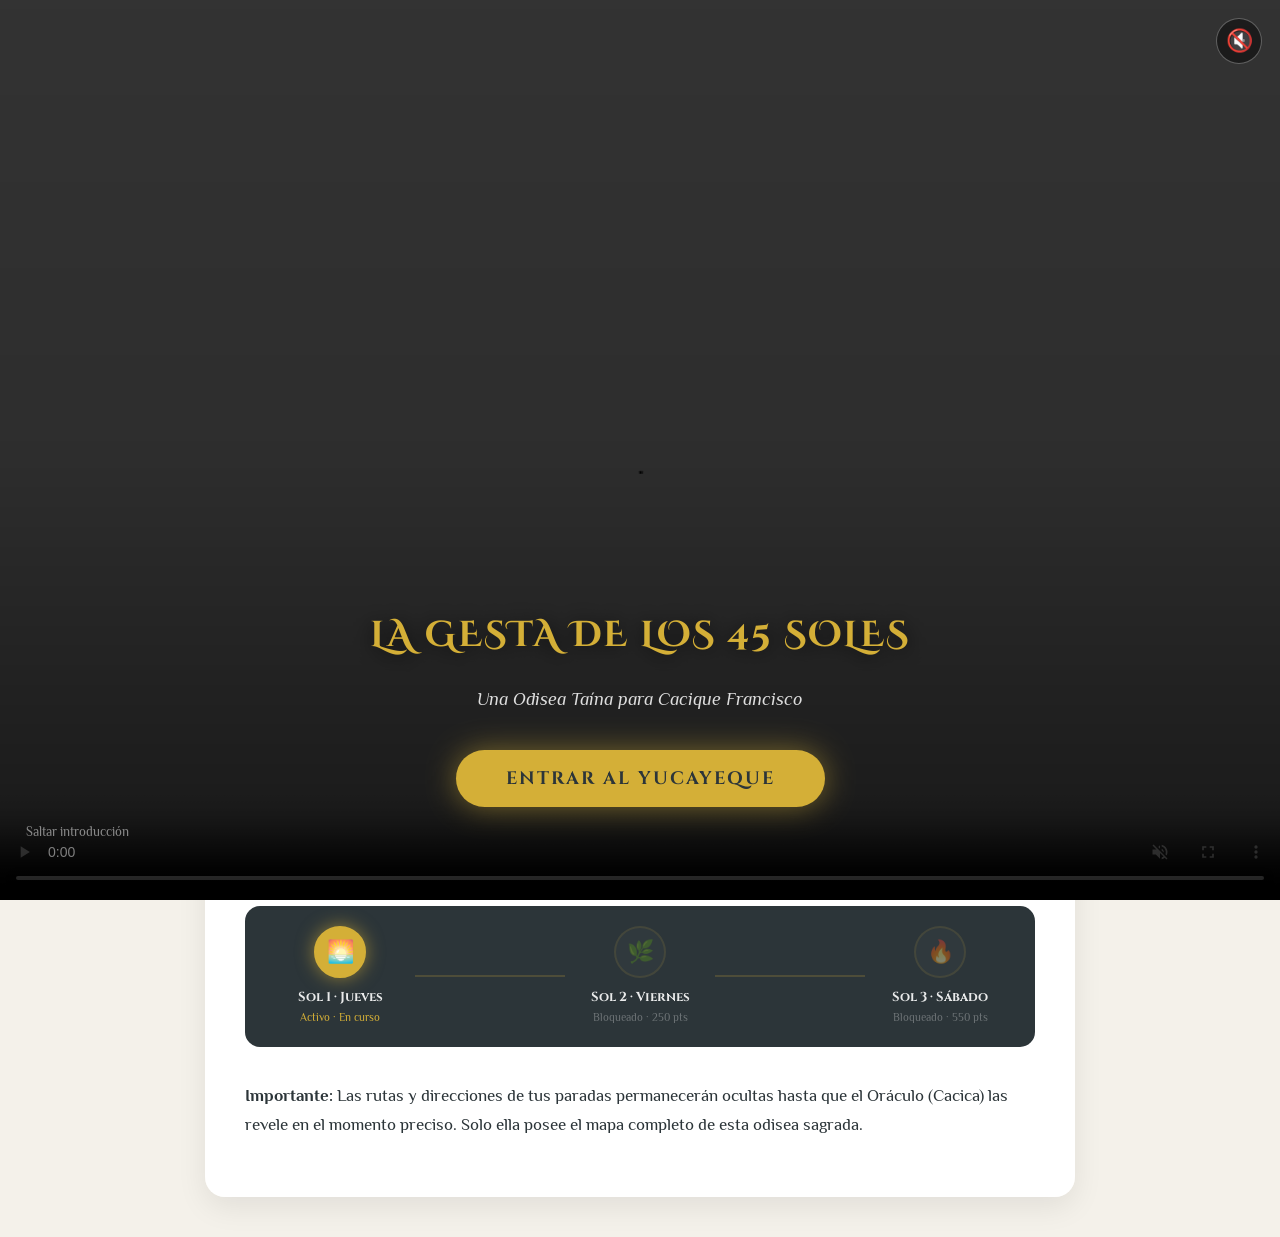
==== commit 299b89fc: "Update index.html" ====
--- a/index.html
+++ b/index.html
@@ -371,53 +371,49 @@
             color: rgba(255,255,255,0.9);
         }
         .sol-status {
+            font-family: 'Philosopher', sans-serif;
             font-size: 11px;
-            color: rgba(212,175,55,0.7);
-            display: block;
-            margin-top: 2px;
-        }
-        .sol-status.done { color: #5bc8f5; }
-        .sol-status.active { color: var(--taino-gold); font-weight: bold; }
+            color: rgba(255,255,255,0.5);
+        }
+        .sol-status.done { color: var(--primary-blue); }
+        .sol-status.active { color: var(--taino-gold); }
         .sol-status.locked { color: rgba(255,255,255,0.3); }
         .sol-connector {
             flex: 1;
             height: 2px;
             background: rgba(212,175,55,0.2);
-            max-width: 60px;
-            margin-bottom: 20px;
+            position: relative;
             transition: background 0.4s;
         }
-        .sol-connector.filled { background: rgba(212,175,55,0.6); }
+        .sol-connector.filled { background: var(--taino-gold); }
 
         /* ══════════════════════════════════════
-           PARADA CARDS — GOLD HEADER
+           PARADAS CARDS
         ══════════════════════════════════════ */
-        .parada-wrapper { position: relative; margin-bottom: 30px; }
-
+        .parada-wrapper { position: relative; margin-bottom: 25px; }
         .parada {
-            background: #fff;
+            background: white;
             border-radius: 15px;
+            box-shadow: 0 6px 20px rgba(0,0,0,0.08);
             overflow: hidden;
-            box-shadow: 0 4px 15px rgba(0,0,0,0.07);
-            border: 1px solid rgba(212,175,55,0.2);
+            position: relative;
             transition: filter 0.3s, opacity 0.3s;
         }
-        .parada.locked { filter: blur(4px); opacity: 0.75; }
-
+        .parada.locked { filter: blur(3px); opacity: 0.8; }
         .parada-header {
-            background: var(--taino-gold);
-            padding: 12px 20px;
+            background: var(--primary-blue);
+            padding: 20px 28px;
             display: flex;
             align-items: center;
-            gap: 10px;
-        }
-        .parada-header h3,
-        .parada-header h4 {
-            margin: 0 !important;
-            padding: 0 !important;
-            color: var(--taino-dark) !important;
-            font-size: 15px;
-            font-family: 'Cinzel', serif;
+            justify-content: space-between;
+            gap: 14px;
+        }
+        .parada-header h3 {
+            font-family: 'Cinzel Decorative', serif;
+            font-size: 18px;
+            color: white;
+            margin: 0;
+            flex: 1;
         }
         .parada-body { padding: 25px 28px; }
         .parada-body h3,
@@ -485,15 +481,20 @@
         #decreto-final .parada-header h3 { color: #fff !important; }
 
         /* ══════════════════════════════════════
-           GALERÍA
+           GALERÍA - AHORA CON WIDGET ELFSIGHT
         ══════════════════════════════════════ */
-        .decada-container { margin-bottom: 50px; }
-        .decada-title { text-align: center; margin-bottom: 25px; border-bottom: 2px solid var(--taino-gold); padding-bottom: 10px; }
-        .galeria-grid { display: grid; grid-template-columns: repeat(auto-fit, minmax(220px, 1fr)); gap: 20px; margin-top: 15px; }
-        .galeria-grid .foto-card { background: #111; border-radius: 15px; overflow: hidden; box-shadow: 0 5px 15px rgba(0,0,0,0.08); transition: transform 0.3s; display: flex; flex-direction: column; cursor: pointer; }
-        .galeria-grid .foto-card:hover { transform: translateY(-5px); }
-        .galeria-grid img { width: 100%; height: 350px; object-fit: contain; display: block; background: #222; }
-        .galeria-grid .foto-caption { padding: 15px; text-align: center; color: var(--taino-gold); font-weight: bold; font-size: 0.9em; background: var(--card-bg); margin-top: auto; }
+        .galeria-elfsight-container {
+            margin: 30px 0;
+            text-align: center;
+        }
+        .galeria-intro {
+            text-align: center;
+            color: var(--primary-blue);
+            padding: 0 15px;
+            margin-bottom: 35px;
+            font-weight: bold;
+            line-height: 1.8;
+        }
 
         /* ══════════════════════════════════════
            BUTTONS & FORMS
@@ -717,268 +718,389 @@
             margin: 22px 0 12px;
         }
         .sub-parada-header h4 {
-            margin: 0 !important;
-            padding: 0 !important;
-            color: var(--taino-dark) !important;
+            font-family: 'Cinzel', serif;
+            font-size: 15px;
+            color: var(--primary-blue);
+            margin: 0;
+            font-weight: 700;
+        }
+
+        /* ══════════════════════════════════════
+           JUEGO DE CARTAS - EL AREITO DE LOS ENAMORADOS
+        ══════════════════════════════════════ */
+        .areito-container {
+            padding: 40px 20px;
+            background: linear-gradient(135deg, rgba(212,175,55,0.05), rgba(0,86,151,0.05));
+            border-radius: 20px;
+            margin-top: 20px;
+        }
+        .areito-header {
+            text-align: center;
+            margin-bottom: 30px;
+        }
+        .areito-title {
+            font-family: 'Cinzel Decorative', serif;
+            color: var(--primary-blue);
+            font-size: 28px;
+            margin-bottom: 10px;
+        }
+        .areito-subtitle {
+            font-family: 'Philosopher', serif;
+            font-style: italic;
+            color: var(--taino-dark);
+            font-size: 16px;
+        }
+        
+        .carta-display {
+            min-height: 400px;
+            background-size: cover;
+            background-position: center;
+            border-radius: 20px;
+            padding: 40px;
+            margin-bottom: 30px;
+            box-shadow: 0 10px 40px rgba(0,0,0,0.2);
+            position: relative;
+            overflow: hidden;
+        }
+        .carta-display::before {
+            content: '';
+            position: absolute;
+            inset: 0;
+            background: rgba(0,0,0,0.4);
+            backdrop-filter: blur(2px);
+        }
+        .carta-content {
+            position: relative;
+            z-index: 2;
+            color: white;
+            text-align: center;
+        }
+        .carta-categoria {
+            font-family: 'Cinzel', serif;
             font-size: 14px;
+            text-transform: uppercase;
+            letter-spacing: 2px;
+            color: var(--taino-gold);
+            margin-bottom: 15px;
+        }
+        .carta-pregunta {
+            font-family: 'Philosopher', serif;
+            font-size: 22px;
+            line-height: 1.6;
+            margin-bottom: 20px;
+            text-shadow: 0 2px 10px rgba(0,0,0,0.8);
+        }
+        .carta-puntos {
+            font-family: 'Cinzel', serif;
+            font-size: 16px;
+            background: var(--taino-gold);
+            color: var(--taino-dark);
+            display: inline-block;
+            padding: 8px 20px;
+            border-radius: 30px;
+            font-weight: 700;
+        }
+        
+        .areito-controls {
+            display: flex;
+            gap: 15px;
+            justify-content: center;
+            flex-wrap: wrap;
+            margin-bottom: 25px;
+        }
+        .areito-btn {
+            font-family: 'Cinzel', serif;
+            background: var(--primary-blue);
+            color: white;
+            border: none;
+            padding: 15px 35px;
+            font-size: 16px;
+            font-weight: 700;
+            border-radius: 30px;
+            cursor: pointer;
+            transition: all 0.3s ease;
+            letter-spacing: 1px;
+        }
+        .areito-btn:hover {
+            background: var(--taino-gold);
+            color: var(--taino-dark);
+            transform: translateY(-2px);
+            box-shadow: 0 5px 15px rgba(0,0,0,0.2);
+        }
+        .areito-btn.secondary {
+            background: var(--taino-dark);
+        }
+        .areito-btn.secondary:hover {
+            background: var(--primary-red);
+        }
+        
+        .areito-stats {
+            display: flex;
+            justify-content: space-around;
+            flex-wrap: wrap;
+            gap: 20px;
+            background: var(--taino-dark);
+            padding: 20px;
+            border-radius: 15px;
+            color: white;
+            text-align: center;
+        }
+        .stat-item {
+            flex: 1;
+            min-width: 120px;
+        }
+        .stat-label {
+            font-family: 'Philosopher', serif;
+            font-size: 13px;
+            color: rgba(255,255,255,0.6);
+            margin-bottom: 5px;
+        }
+        .stat-value {
+            font-family: 'Cinzel', serif;
+            font-size: 24px;
+            color: var(--taino-gold);
+            font-weight: 700;
+        }
+
+        .mensaje-inicial {
+            text-align: center;
+            padding: 60px 20px;
+        }
+        .mensaje-inicial h3 {
+            font-family: 'Cinzel', serif;
+            color: var(--primary-blue);
+            font-size: 24px;
+            margin-bottom: 15px;
+        }
+        .mensaje-inicial p {
+            font-family: 'Philosopher', serif;
+            font-size: 16px;
+            color: var(--taino-dark);
+            line-height: 1.8;
+        }
+
+        /* Estilos de impresión */
+        @media print {
+            body * { visibility: hidden; }
+            .print-area, .print-area * { visibility: visible; }
+            .print-area {
+                position: absolute;
+                left: 0;
+                top: 0;
+                width: 100%;
+            }
+            .areito-controls, .areito-stats { display: none !important; }
         }
     </style>
 </head>
 <body>
 
-<!-- ════════════════════════════════════════
-     VIDEO SPLASH SCREEN
-════════════════════════════════════════ -->
+<!-- VIDEO SPLASH -->
 <div id="video-splash">
-    <iframe
-        id="intro-video"
-        src="https://share.descript.com/embed/2dxG5eibjeA"
-        allow="autoplay; fullscreen"
-        allowfullscreen
-        frameborder="0"
-        style="position:absolute;inset:0;width:100%;height:100%;border:none;z-index:0;">
-    </iframe>
+    <video id="intro-video" autoplay muted loop playsinline controls>
+        <source src="intro.mp4" type="video/mp4">
+    </video>
     <div class="splash-overlay"></div>
+    <button class="btn-mute" onclick="document.getElementById('intro-video').muted = !document.getElementById('intro-video').muted">🔇</button>
     <div class="splash-content">
-        <div class="splash-title">Gesta de los 45 Soles</div>
-        <div class="splash-subtitle">Cacique Francisco · Borikén te espera</div>
-        <button class="btn-enter" onclick="enterApp()">⚔ Comenzar la Gesta ⚔</button>
-        <button class="btn-skip" onclick="enterApp()">Saltar intro</button>
+        <h1 class="splash-title">La Gesta de los 45 Soles</h1>
+        <p class="splash-subtitle">Una Odisea Taína para Cacique Francisco</p>
+        <button class="btn-enter" onclick="enterApp()">Entrar al Yucayeque</button>
+        <button class="btn-skip" onclick="enterApp()">Saltar introducción</button>
     </div>
 </div>
 
-<!-- ════════════════════════════════════════
-     MODAL GALERÍA
-════════════════════════════════════════ -->
-<div id="imageModal" class="modal">
-    <span class="close-modal" onclick="closeModal()">×</span>
-    <img class="modal-content" id="img01">
-</div>
-
-<!-- ════════════════════════════════════════
-     HEADER
-════════════════════════════════════════ -->
+<!-- BANNER -->
 <header class="banner">
-    <img src="header.jpg" alt="Misión 45 - Cacique de Quisqueya y Borikén"
-         onerror="this.style.display='none'; document.querySelector('header.banner').style.background='linear-gradient(135deg,#005697,#2C3539)'; document.querySelector('header.banner').style.minHeight='80px'; document.querySelector('header.banner').style.borderRadius='0 0 20px 20px';">
+    <img src="banner.jpg" alt="Banner Gesta de los 45 Soles">
 </header>
 
-<!-- ════════════════════════════════════════
-     NAV — DARK THEME
-════════════════════════════════════════ -->
+<!-- NAV -->
 <nav>
-    <button onclick="showPage('inicio')" class="active" id="nav-inicio">Inicio</button>
-    <button onclick="showPage('agenda')" id="nav-agenda">Mi Agenda</button>
-    <button onclick="showPage('galeria')" id="nav-galeria">Galería 45 Soles</button>
-    <button onclick="showPage('glosario')" id="nav-glosario">Glosario</button>
-    <button onclick="showPage('boveda-admin')" id="nav-boveda-admin">Bóveda & Admin</button>
+    <button id="nav-inicio" class="active" onclick="showPage('inicio')">🏠 Inicio</button>
+    <button id="nav-agenda" onclick="showPage('agenda')">📜 La Gesta</button>
+    <button id="nav-bonificaciones" onclick="showPage('bonificaciones')">🗺️ Bonificaciones</button>
+    <button id="nav-galeria" onclick="showPage('galeria')">📷 Los 45 Soles</button>
+    <button id="nav-areito" onclick="showPage('areito')">🎴 Areito del Saber</button>
+    <button id="nav-glosario" onclick="showPage('glosario')">📖 Glosario</button>
+    <button id="nav-boveda-admin" onclick="showPage('boveda-admin')">⚙️ Bóveda & Admin</button>
 </nav>
 
 <main>
-
     <!-- ════════ INICIO ════════ -->
     <section id="inicio" class="page active">
-        <h2>El Ciclo de los 3 Soles</h2>
+        <h1>Bienvenido, Cacique Francisco</h1>
 
         <div id="countdown-container">
-            <h3>⏳ Tiempo hasta el Despertar de Guahayona</h3>
-            <div id="countdown">Calculando...</div>
+            <h3>Cuenta Regresiva a tu Gran Gesta</h3>
+            <div id="countdown">Cargando...</div>
         </div>
 
+        <div class="quote">"Cada sol que pasa deja una huella en tu corazón. Hoy celebramos 45 años de luz, sabiduría y valentía."</div>
+
+        <p>Durante tres días, del <strong>Jueves 2 al Sábado 4 de abril de 2026</strong>, emprenderás una aventura épica bajo el manto de los antiguos dioses taínos. Tu misión: acumular <strong>1,000 puntos de valor</strong> en tu viaje a través de paradas secretas y retos sagrados que solo el Oráculo (tu Cacica) te revelará.</p>
+
         <div class="progress-container">
-            <h3>Progreso de la Gesta</h3>
+            <h3>🏆 Progreso del Cacique</h3>
             <div class="progress-bar-wrap">
                 <div class="progress-track">
-                    <div class="progress-fill" id="progressBar"></div>
+                    <div id="progressBar" class="progress-fill"></div>
                 </div>
             </div>
             <div class="progress-milestones">
-                <div class="milestone-item" id="ms-jp1">
-                    <span>☀️</span><span>J·P1<br>40pts</span>
-                </div>
-                <div class="milestone-item" id="ms-jp2">
-                    <span>☀️</span><span>J·P2<br>105pts</span>
-                </div>
-                <div class="milestone-item" id="ms-vie">
-                    <span>🌿</span><span>Vie<br>250pts</span>
-                </div>
-                <div class="milestone-item" id="ms-sab">
-                    <span>🔥</span><span>Sáb<br>550pts</span>
-                </div>
-                <div class="milestone-item" id="ms-fin">
-                    <span>👑</span><span>Final<br>1000pts</span>
-                </div>
-            </div>
-            <strong id="puntosTexto"><span id="ptsCurrent">0</span> / 1000 Puntos</strong>
+                <div id="ms-jp1" class="milestone-item"><span>🌅</span><span>JP1</span></div>
+                <div id="ms-jp2" class="milestone-item"><span>🌄</span><span>JP2</span></div>
+                <div id="ms-vie" class="milestone-item"><span>🌿</span><span>Viernes</span></div>
+                <div id="ms-sab" class="milestone-item"><span>🔥</span><span>Sábado</span></div>
+                <div id="ms-fin" class="milestone-item"><span>👑</span><span>Final</span></div>
+            </div>
+            <div id="puntosTexto">Puntos Actuales: <span id="ptsCurrent">0</span> / 1000</div>
         </div>
 
-        <h3>Introducción de la Gesta:</h3>
-        <p>"¡Hau, Cacique Francisco! Escucha la voz de Yocahú, que sopla a través del mar, desde las altas montañas de Quisqueya (tu tierra natal) hasta las costas de Borikén (la tierra que te forjó). Eres un Cacique de dos Yucayeques, unido por la misma sangre taína y las mismas estrellas." Has completado cuarenta y cinco soles sobre la tierra.</p>
-        <p>Cacique Francisco, tu destino no se labra en un solo día. Esta gesta se compone de 3 Soles Sagrados. El Jueves es tu Rebelión y Retorno, el Viernes es tu Purificación y Deleite, y el Sábado será tu Consagración Final.</p>
-        <p>Solo si acumulas los puntos de cada jornada, serás digno de los misterios del tercer día. <strong>¡Meta Final: 1,000 Puntos!</strong></p>
-
-        <h3>Las Reglas de la Gesta:</h3>
-        <ul>
-            <li><strong>Ubicación Sagrada:</strong> El mapa es secreto. Tu Guaca te guiará por las sendas de Borikén. Solo cuando lleguen al punto exacto, se revelará la energía del lugar.</li>
-            <li><strong>La Señal Ancestral (Oráculo):</strong> Al llegar a cada parada, aparecerá un mensaje enigmático. Deberás leerlo para entender la esencia de ese batey y lo que los ancestros esperan de ti allí.</li>
-            <li><strong>El Reto de Sabiduría (Prueba):</strong> Es el desafío que debes resolver en el sitio. Observa, pregunta y descubre los secretos del lugar para ganar tus Puntos de Valor.</li>
-            <li><strong>El Registro del Guerrero (Documentación):</strong> Para desbloquear el siguiente paso, deberás dejar constancia de tu hazaña con una foto o video y cumplir la Ofrenda de acción. Una vez documentado, la Guaca validará tu progreso.</li>
-        </ul>
-
-        <div style="text-align:center; margin-top:40px;">
-            <button class="btn-submit" onclick="showPage('agenda')">Comenzar Gesta</button>
-        </div>
-    </section>
-
-    <!-- ════════ AGENDA ════════ -->
-    <section id="agenda" class="page">
-        <h2>Agenda de la Gesta</h2>
-
-        <!-- TIMELINE 3 SOLES -->
         <div class="sol-timeline">
             <div class="sol-item">
-                <div class="sol-dot locked" id="tl-dot-jueves">☀️</div>
+                <div id="tl-dot-jueves" class="sol-dot">🌅</div>
                 <div class="sol-info">
                     <div class="sol-name">Sol 1 · Jueves</div>
-                    <span class="sol-status locked" id="tl-status-jueves">Bloqueado</span>
-                </div>
-            </div>
-            <div class="sol-connector" id="tl-conn-1"></div>
+                    <div id="tl-status-jueves" class="sol-status">—</div>
+                </div>
+            </div>
+            <div id="tl-conn-1" class="sol-connector"></div>
             <div class="sol-item">
-                <div class="sol-dot locked" id="tl-dot-viernes">🌿</div>
+                <div id="tl-dot-viernes" class="sol-dot">🌿</div>
                 <div class="sol-info">
                     <div class="sol-name">Sol 2 · Viernes</div>
-                    <span class="sol-status locked" id="tl-status-viernes">Bloqueado</span>
-                </div>
-            </div>
-            <div class="sol-connector" id="tl-conn-2"></div>
+                    <div id="tl-status-viernes" class="sol-status">—</div>
+                </div>
+            </div>
+            <div id="tl-conn-2" class="sol-connector"></div>
             <div class="sol-item">
-                <div class="sol-dot locked" id="tl-dot-sabado">🔥</div>
+                <div id="tl-dot-sabado" class="sol-dot">🔥</div>
                 <div class="sol-info">
                     <div class="sol-name">Sol 3 · Sábado</div>
-                    <span class="sol-status locked" id="tl-status-sabado">Bloqueado</span>
+                    <div id="tl-status-sabado" class="sol-status">—</div>
                 </div>
             </div>
         </div>
 
-        <!-- SOL 1 BANNER -->
-        <div class="sol-banner">
-            <div class="sol-banner-icon">☀️</div>
-            <div class="sol-banner-info">
-                <div class="sol-banner-title">Sol 1 · Jueves 2 de Abril</div>
-                <div class="sol-banner-subtitle">El Despertar de Guahayona</div>
-            </div>
-            <div class="sol-banner-pts">185 pts</div>
-        </div>
-
-        <div class="bendicion-box">
-            <p><strong>La Bendición de Atabey:</strong><br>"Como la Diosa Madre y señora de las aguas dulces, Atabey bendice hoy tu inicio. Todo gran imperio comienza con un cimiento sólido, y hoy regresas al origen para reconocer tu fuerza. Que las aguas de Borikén limpien tu camino y el sol de la mañana ilumine tu rastro."</p>
-            <div class="quote-line">"Quererse a uno mismo es el principio de una historia de amor que dura toda la vida." — Oscar Wilde.</div>
-            <p>"Baby, ¡Feliz cumpleaños! A tus 45 años, has construido una versión de ti que admiro profundamente. El amor propio no es egoísmo, es saber cuidar el templo que eres para poder entregarte a los demás. Que este nuevo año de vida sea para seguir priorizando tu paz, tus sueños y esa fuerza interna que te hace único. Celebro tu resiliencia y el gran hombre que eres hoy. Eres el Cacique de tu propio destino."</p>
-            <span class="leyenda-label">⚔ Guía Espiritual</span>
-            <p><strong>La Leyenda del Día: Guahayona, el Guerrero-Navegante Rebelde</strong><br>
-            Hoy caminas bajo la sombra de Guahayona, el cacique que rompió el maleficio de la cueva y se atrevió a llevar a su pueblo más allá del mundo conocido, abandonando lo familiar para explorar lo desconocido. Como el Venus matutino, hoy íntegras tus opuestos: la fuerza del guerrero y la sabiduría del navegante. Eres el símbolo vivo de la resiliencia; aquel que muere y renace con más poder en cada ciclo.</p>
-        </div>
-
-        <!-- JUEVES P1 -->
+        <p><strong>Importante:</strong> Las rutas y direcciones de tus paradas permanecerán ocultas hasta que el Oráculo (Cacica) las revele en el momento preciso. Solo ella posee el mapa completo de esta odisea sagrada.</p>
+    </section>
+
+    <!-- ════════ LA GESTA (AGENDA) ════════ -->
+    <section id="agenda" class="page">
+        <h2>📜 La Gesta de los 45 Soles</h2>
+
+        <!-- JUEVES -->
         <div class="parada-wrapper">
             <div id="jueves-p1" class="parada">
-                <div class="parada-header">
-                    <h4>📍 Parada 1: Ubicación Sagrada — Palmer</h4>
+                <div class="parada-header" style="background:var(--taino-dark); padding:0; border-radius:0;">
+                    <div class="sol-banner" style="margin:0; border-radius:0; box-shadow:none;">
+                        <div class="sol-banner-icon">🌅</div>
+                        <div class="sol-banner-info">
+                            <div class="sol-banner-title">Sol 1 · Jueves</div>
+                            <div class="sol-banner-subtitle">El Despertar de Guahayona</div>
+                        </div>
+                        <div class="sol-banner-pts">250 pts</div>
+                    </div>
                 </div>
                 <div class="parada-body">
+                    <div class="bendicion-box">
+                        <p><strong>La Bendición de Yúcahu:</strong><br>
+                        "Cacique Francisco, el dios de la yuca y las cosechas bendice hoy tu camino. Que cada paso te acerque a los tesoros ocultos que solo tu corazón puede descifrar."</p>
+                        <div class="quote-line">"No es el destino quien hace al guerrero, sino el camino que recorre." — <strong>Proverbio Taíno</strong></div>
+                        <p>"Hoy despiertas con el primer sol de una aventura sagrada. Prepárate para descubrir no solo los lugares de tu isla, sino los rincones más profundos de tu espíritu."</p>
+                        <span class="leyenda-label">🌅 Guía Espiritual</span>
+                        <p><strong>La Leyenda del Día: El Despertar de Guahayona</strong><br>
+                        Guahayona fue el primer héroe taíno que se atrevió a explorar lo desconocido. Hoy tú, Cacique Francisco, encarnas su espíritu al adentrarte en un viaje que desafiará tu coraje, tu ingenio y tu conexión con los elementos sagrados de Borikén.</p>
+                    </div>
+
+                    <h4>📍 Parada 1: El Umbral del Yucayeque (Hora del desayuno)</h4>
                     <div class="sec-row">
                         <div class="sec-icon umbral">🏛️</div>
-                        <div class="sec-content"><span class="sec-label umbral">Umbral del Yucayeque</span>Como Guahayona en busca de la esencia de la tierra, has cruzado el portal hacia tu primer gran batey. Atabey te recibe en este rincón de Palmer, donde el aroma a grano tostado y pan recién horneado confirma que la travesía de la Guaca ha comenzado bajo su protección.</div>
+                        <div class="sec-content"><span class="sec-label umbral">Umbral del Yucayeque</span>Tu punto de partida será revelado por el Oráculo cuando amanezca.</div>
                     </div>
                     <div class="sec-row">
                         <div class="sec-icon senal">🔮</div>
-                        <div class="sec-content"><span class="sec-label senal">La Señal</span>Busca el tesoro blanco que nace de la palma y se adorna con los frutos de la tierra lejana. No es pan, pero alimenta el alma; es una joya de nieve que cruje al morder y guarda el dulzor de los ancestros.</div>
+                        <div class="sec-content"><span class="sec-label senal">La Señal</span>"Busca el lugar donde el maíz se convierte en oro y el grano sagrado despierta los sentidos del Cacique. Allí, el pan de los dioses te espera con canela y miel."</div>
                     </div>
                     <div class="sec-row">
                         <div class="sec-icon reto">🧠</div>
-                        <div class="sec-content"><span class="sec-label reto">Reto de Sabiduría — La Alquimia del Manjar</span>La Ceremonia del Gusto: Debes reclamar y degustar el Dulce de la Casa. No es un simple bocado; es una prueba de tus sentidos. Tu lengua debe ser el instrumento — tras el primer bocado, deberás identificar los elementos ocultos que componen este postre. <span class="pts-badge">🏅 20 pts</span></div>
+                        <div class="sec-content"><span class="sec-label reto">Reto de Sabiduría</span>Identifica dos ingredientes en tu desayuno que simbolicen abundancia y compártelos en un brindis con el Oráculo. <span class="pts-badge">🏅 20 pts</span></div>
                     </div>
                     <div class="sec-row">
                         <div class="sec-icon registro">📸</div>
-                        <div class="sec-content"><span class="sec-label registro">El Registro</span>Captura del Dulce de la Casa antes de que su rastro desaparezca de la tierra junto a tu primer café de la Odisea. <span class="pts-badge">🏅 10 pts</span></div>
+                        <div class="sec-content"><span class="sec-label registro">El Registro</span>Foto del Cacique frente a su primer alimento sagrado del día. <span class="pts-badge">🏅 10 pts</span></div>
                     </div>
                     <div class="sec-row">
                         <div class="sec-icon ofrenda">🌿</div>
-                        <div class="sec-content"><span class="sec-label ofrenda">Ofrenda</span>Beso de impacto para que el Oráculo abra los senderos hacia la montaña sagrada. <span class="pts-badge">🏅 10 pts</span></div>
-                    </div>
-                    <div class="subtotal-bar"><span>⚔ Subtotal Parada 1</span><span>40 pts</span></div>
+                        <div class="sec-content"><span class="sec-label ofrenda">Ofrenda</span>Dejar una propina generosa al servidor, honrando la labor de quien sirve. <span class="pts-badge">🏅 10 pts</span></div>
+                    </div>
                 </div>
             </div>
         </div>
 
-        <!-- JUEVES P2 -->
         <div class="parada-wrapper">
             <div id="jueves-p2" class="parada locked">
                 <div class="parada-header">
-                    <h4>📍 Parada 2: Ubicación Sagrada — Ceiba</h4>
+                    <h3>📍 Parada 2: El Encuentro con Karaya (La Playa Mística)</h3>
                 </div>
                 <div class="parada-body">
                     <div class="sec-row">
                         <div class="sec-icon umbral">🏛️</div>
-                        <div class="sec-content"><span class="sec-label umbral">Umbral del Yucayeque</span>Has dejado atrás el aroma del pan para encontrarte con el abrazo de Karaya (la luna/el mar). En Ceiba, donde los vientos cuentan historias de Roosevelt Roads, la costa te espera para purificar el espíritu.</div>
+                        <div class="sec-content"><span class="sec-label umbral">Umbral del Yucayeque</span>Tras el primer alimento, el camino se abre hacia las aguas sagradas de Karaya (el mar).</div>
                     </div>
                     <div class="sec-row">
                         <div class="sec-icon senal">🔮</div>
-                        <div class="sec-content"><span class="sec-label senal">La Señal</span>Busca el camino donde el metal de los carros descansa sobre la arena. No busques portones ni muros; el refugio es un bohío de madera que mira fijamente hacia donde nace el sol sobre las aguas.</div>
+                        <div class="sec-content"><span class="sec-label senal">La Señal</span>"Busca las aguas que besan la tierra del antiguo pueblo de Ceiba. Donde las olas susurran secretos, allí encontrarás el descanso del guerrero antes de la Gran Odisea."</div>
                     </div>
                     <div class="sec-row">
                         <div class="sec-icon reto">🧠</div>
-                        <div class="sec-content"><span class="sec-label reto">Reto de Sabiduría — La Vigilancia del Guerrero</span>Al estacionarte, identifica cuántos bohíos (gazebos) de madera protegen la orilla en tu zona inmediata. <span class="pts-badge">🏅 10 pts</span><br><br>
-                        <strong>El Secreto de la Arena:</strong> Camina hacia la orilla y encuentra una piedra o caracol que haya sido "esculpido" por el mar. El Oráculo validará tu hallazgo si logras describir su forma única. <span class="pts-badge">🏅 10 pts</span></div>
+                        <div class="sec-content"><span class="sec-label reto">Reto de Sabiduría — La Ofrenda al Mar</span>Recoger 3 piedras de la orilla y lanzarlas al agua con una intención personal para cada una (amor, salud, prosperidad). <span class="pts-badge">🏅 25 pts</span></div>
                     </div>
                     <div class="sec-row">
                         <div class="sec-icon registro">📸</div>
-                        <div class="sec-content"><span class="sec-label registro">El Registro</span>Foto de tu nombre "Cacique 45" escrito en la arena con uvas de playa. <span class="pts-badge">🏅 20 pts</span> &nbsp; El Sello de la Guaca: Reportar el número de bohíos contados. <span class="pts-badge">🏅 5 pts</span></div>
+                        <div class="sec-content"><span class="sec-label registro">El Registro</span>Foto del Cacique con los pies en el agua o contemplando el horizonte marino. <span class="pts-badge">🏅 20 pts</span></div>
                     </div>
                     <div class="sec-row">
                         <div class="sec-icon ofrenda">🌿</div>
-                        <div class="sec-content"><span class="sec-label ofrenda">Ofrenda</span>Cargar a la Guaca 20 pasos. <span class="pts-badge">🏅 20 pts</span></div>
-                    </div>
-                    <div class="subtotal-bar"><span>⚔ Subtotal Parada 2</span><span>65 pts</span></div>
+                        <div class="sec-content"><span class="sec-label ofrenda">Ofrenda</span>Escribir en la arena un mensaje de gratitud hacia alguien importante en tu vida. <span class="pts-badge">🏅 20 pts</span></div>
+                    </div>
                 </div>
             </div>
             <div id="lock-jueves-p2" class="locked-overlay">
                 <span class="lock-icon">🔒</span>
                 <span class="lock-badge">Misión Bloqueada</span>
-                <span class="lock-pts">Requiere completar Parada 1</span>
+                <span class="lock-pts">Requiere 40 puntos</span>
             </div>
         </div>
 
-        <!-- JUEVES P3 -->
         <div class="parada-wrapper">
             <div id="jueves-p3" class="parada locked">
                 <div class="parada-header">
-                    <h4>📍 Parada 3: Ubicación Sagrada — Fajardo</h4>
+                    <h3>📍 Parada 3: El Batey de los Sabores (Almuerzo Ceremonial)</h3>
                 </div>
                 <div class="parada-body">
                     <div class="sec-row">
                         <div class="sec-icon umbral">🏛️</div>
-                        <div class="sec-content"><span class="sec-label umbral">Umbral del Yucayeque</span>Has navegado las aguas de Ceiba y ahora, transformado en lucero de la tarde, arribas al Batey de las Sombras Luminosas. En Fajardo, las cuevas se vuelven templos de cristal y el fuego brilla en hilos de luz (neón) sobre las paredes.</div>
+                        <div class="sec-content"><span class="sec-label umbral">Umbral del Yucayeque</span>Mediodía. El sol está en lo alto y tu cuerpo necesita reponer energías en un lugar donde la comida se convierte en celebración.</div>
                     </div>
                     <div class="sec-row">
                         <div class="sec-icon senal">🔮</div>
-                        <div class="sec-content"><span class="sec-label senal">La Señal</span>Busca el caney donde los espíritus del teatro susurran historias de otros mundos. No busques el sol de Atabey, busca la luz que imita a las luciérnagas gigantes y el muro que guarda la memoria de los maestros del escenario.</div>
+                        <div class="sec-content"><span class="sec-label senal">La Señal</span>"Busca el lugar donde los frutos del mar se fusionan con el fuego de la tierra. Donde el arte del sabor encuentra su máxima expresión en la costa del este."</div>
                     </div>
                     <div class="sec-row">
                         <div class="sec-icon reto">🧠</div>
-                        <div class="sec-content"><span class="sec-label reto">Reto de Sabiduría</span>1. Invocar al Phantom of the Opera.<br>2. El Descifrado de la Sombra: Identificar qué elementos de la tierra y el bosque (ingredientes) componen su esencia. <span class="pts-badge">🏅 15 pts</span></div>
+                        <div class="sec-content"><span class="sec-label reto">Reto de Sabiduría — El Banquete del Cacique</span>Probar un plato que nunca antes hayas ordenado en ese restaurante. <span class="pts-badge">🏅 30 pts</span></div>
                     </div>
                     <div class="sec-row">
                         <div class="sec-icon registro">📸</div>
-                        <div class="sec-content"><span class="sec-label registro">El Registro</span>Evidencia del Guerrero: Inmortalizar tu imagen en el Mural Clásico del local. <span class="pts-badge">🏅 15 pts</span><br><br>
-                        <strong>El Sello de la Sabiduría:</strong> Grabar El Discurso de Guahayona y brindar. (Sigue las instrucciones del libreto sagrado). <span class="pts-badge">🏅 30 pts</span></div>
+                        <div class="sec-content"><span class="sec-label registro">El Registro</span>Foto del Cacique frente a su festín. <span class="pts-badge">🏅 25 pts</span></div>
                     </div>
                     <div class="sec-row">
                         <div class="sec-icon ofrenda">🌿</div>
-                        <div class="sec-content"><span class="sec-label ofrenda">Ofrenda</span>Beso de Victoria + Abrazo de 45 segundos. <span class="pts-badge">🏅 20 pts</span></div>
-                    </div>
-                    <div class="subtotal-bar"><span>⚔ Subtotal Parada 3</span><span>80 pts</span></div>
+                        <div class="sec-content"><span class="sec-label ofrenda">Ofrenda</span>Compartir una historia sobre cómo ese día ha ido bien hasta el momento con tu acompañante (Oráculo). <span class="pts-badge">🏅 25 pts</span></div>
+                    </div>
+                    <div class="subtotal-bar"><span>🌅 Subtotal Paradas Jueves</span><span>250 pts</span></div>
                 </div>
             </div>
             <div id="lock-jueves-p3" class="locked-overlay">
@@ -1113,9 +1235,25 @@
                     </div>
                 </div>
                 <div class="parada-body">
-                    <div class="bendicion-box">
-                        <span class="leyenda-label">🔥 Guía Espiritual</span>
-                        <p><strong>La Leyenda:</strong> Agüeybaná, el Gran Cacique, es el sol del centro que irradia luz a su tribu. Hoy, tras la exploración y la purificación, regresas a la tierra de tus ancestros en Loíza. Es un día de comunidad, de fuego y de reconocer que el mayor imperio es aquel que se construye con amor en los pequeños detalles.</p>
+                    <!-- NUEVA INTRODUCCIÓN DEL SÁBADO -->
+                    <div class="bendicion-box" style="background: linear-gradient(135deg, rgba(237,28,36,0.08) 0%, rgba(212,175,55,0.08) 100%); border-left: 4px solid var(--primary-red);">
+                        <p><strong>La Bendición de Yúcahu:</strong><br>
+                        "En el día sagrado del Sábado, Yúcahu, señor de la yuca y protector de los guerreros, derrama su fuerza sobre ti. Hoy no solo celebras 45 soles de vida, sino la forja de un hombre íntegro, justo y valiente. Que cada paso que des hoy reafirme tu compromiso con la verdad, el honor y el amor."</p>
+                        
+                        <div class="quote-line" style="border-left-color: var(--primary-red);">
+                            "Quien mira hacia afuera, sueña; quien mira hacia adentro, despierta." — <strong>Herman Hesse</strong>
+                        </div>
+                        
+                        <p><strong>Mensaje a los 45 Años:</strong><br>
+                        Francisco, hoy llegas a una edad en la que la sabiduría y la experiencia se encuentran con la fuerza renovada del espíritu. Los 45 años no son un ocaso, sino un amanecer dorado donde todo lo vivido se convierte en cimiento para lo que está por venir. Has caminado con integridad, has protegido a los tuyos, has amado con pasión y has enfrentado cada reto con valentía.</p>
+                        
+                        <p>En este tercer sol de tu gesta, te consagras como Agüeybaná, el Gran Cacique que ilumina a su tribu no con conquistas externas, sino con la luz interior de sus valores. Hoy regresas a Loíza, tierra de tus raíces, no como visitante sino como señor de tu propio destino. Que el fuego que enciendas hoy sea testimonio de tu grandeza y que cada acto de servicio, generosidad y amor reafirme el legado que dejarás a las generaciones que vienen.</p>
+                        
+                        <span class="leyenda-label" style="background: var(--primary-red);">🔥 Guía Espiritual</span>
+                        <p><strong>La Leyenda del Día: Agüeybaná y el Fuego del Centro</strong><br>
+                        Agüeybaná, el Gran Cacique, no era el más fuerte ni el más rápido, pero era el sol del centro que irradiaba luz a toda su tribu. Su poder no residía en la espada sino en su integridad inquebrantable, en su palabra que era ley y en su capacidad de unir a los suyos bajo el manto del amor y la justicia.</p>
+                        
+                        <p>Hoy, Cacique Francisco, tú encarnas ese espíritu. Tras la exploración del Jueves y la purificación del Viernes, regresas fortalecido a la tierra de tus ancestros para demostrar que el mayor imperio es aquel que se construye con amor en los pequeños detalles, con servicio en los gestos cotidianos y con fuego en el corazón que nunca se apaga.</p>
                     </div>
 
                     <div class="sub-parada-header"><h4>📍 Parada 1: El Sustento del Guerrero (Desayuno en el Bohío)</h4></div>
@@ -1180,58 +1318,204 @@
         </div>
     </section>
 
-    <!-- ════════ GALERÍA ════════ -->
+    <!-- ════════ GALERÍA (AHORA CON WIDGET ELFSIGHT) ════════ -->
+    <!-- ════════ BONIFICACIONES - RUTAS ALTERNAS ════════ -->
+    <section id="bonificaciones" class="page">
+        <h2>🗺️ Misiones Secundarias del Este</h2>
+        
+        <div style="text-align: center; margin-bottom: 40px;">
+            <p class="quote">"Cacique, si el camino se tuerce o el destino te llama por otras rutas, el Oráculo te revela tres senderos alternos donde también podrás cosechar honor y puntos."</p>
+        </div>
+
+        <!-- Bonificación 1 -->
+        <div class="parada" style="margin-bottom: 30px;">
+            <div class="parada-header" style="background: linear-gradient(135deg, #005697 0%, #0077b6 100%);">
+                <h3>🌟 Bonificación 1: "El Refugio de Yúcahu"</h3>
+                <span style="background: var(--taino-gold); color: var(--taino-dark); padding: 6px 14px; border-radius: 20px; font-family: 'Cinzel', serif; font-size: 13px; font-weight: 700;">100 pts</span>
+            </div>
+            <div class="parada-body">
+                <div class="bendicion-box" style="background: linear-gradient(135deg, rgba(0,86,151,0.08), rgba(212,175,55,0.05));">
+                    <p><strong>La Pista del Oráculo:</strong><br>
+                    "Guerrero, el dios de la montaña llora agua cristalina para fortalecer a sus hijos. Busca la falda del Yunque y el fuego de la costa."</p>
+                    <span class="leyenda-label">🗺️ Ruta: Río Grande / Luquillo</span>
+                </div>
+
+                <div class="sub-parada-header"><h4>🌿 La Excursión</h4></div>
+                <div class="sec-row">
+                    <div class="sec-icon umbral">🏔️</div>
+                    <div class="sec-content">
+                        Adéntrate en las faldas de la montaña hacia <strong>Charco Las Pailas, Luquillo</strong>. Respira la humedad de la selva y escucha el canto del coquí, los espíritus de la isla.
+                        <span class="pts-badge">🏅 45 pts</span>
+                    </div>
+                </div>
+
+                <div class="sub-parada-header"><h4>⚔️ La Prueba</h4></div>
+                <div class="sec-row">
+                    <div class="sec-icon reto">💧</div>
+                    <div class="sec-content">
+                        Deberás sumergirte en las aguas frías del río. Deja que la corriente se lleve cualquier rastro de cansancio de los últimos 45 ciclos.
+                        <span class="pts-badge">🏅 35 pts</span>
+                    </div>
+                </div>
+
+                <div class="sub-parada-header"><h4>🔥 La Ofrenda</h4></div>
+                <div class="sec-row">
+                    <div class="sec-icon ofrenda">🌮</div>
+                    <div class="sec-content">
+                        Baja de la montaña victorioso y dirígete a los <strong>Kioskos de Luquillo</strong>. Tu ofrenda será el "Oro Frito": una alcapurria crujiente y una bebida helada frente al mar.
+                        <span class="pts-badge">🏅 20 pts</span>
+                    </div>
+                </div>
+            </div>
+        </div>
+
+        <!-- Bonificación 2 -->
+        <div class="parada" style="margin-bottom: 30px;">
+            <div class="parada-header" style="background: linear-gradient(135deg, #2a9d8f 0%, #06d6a0 100%);">
+                <h3>🌟 Bonificación 2: "El Despertar del Agua"</h3>
+                <span style="background: var(--taino-gold); color: var(--taino-dark); padding: 6px 14px; border-radius: 20px; font-family: 'Cinzel', serif; font-size: 13px; font-weight: 700;">100 pts</span>
+            </div>
+            <div class="parada-body">
+                <div class="bendicion-box" style="background: linear-gradient(135deg, rgba(42,157,143,0.08), rgba(6,214,160,0.05));">
+                    <p><strong>La Pista del Oráculo:</strong><br>
+                    "El sonido del agua fluyendo sobre las rocas te guiará. Donde el río se esconde y el mar ofrece sus tesoros, ahí encontrarás tu centro."</p>
+                    <span class="leyenda-label">🗺️ Ruta: Naguabo / Ceiba</span>
+                </div>
+
+                <div class="sub-parada-header"><h4>🌿 La Excursión</h4></div>
+                <div class="sec-row">
+                    <div class="sec-icon umbral">🏞️</div>
+                    <div class="sec-content">
+                        Navega el camino montañoso hasta encontrar el estanque escondido: <strong>Charco El Hippie en Naguabo</strong>. Un santuario de piedra rodeado por la inmensidad de la naturaleza.
+                        <span class="pts-badge">🏅 45 pts</span>
+                    </div>
+                </div>
+
+                <div class="sub-parada-header"><h4>⚔️ La Prueba</h4></div>
+                <div class="sec-row">
+                    <div class="sec-icon reto">🧘</div>
+                    <div class="sec-content">
+                        Encuentra una roca grande frente a la cascada. Tu prueba es mantener <strong>10 minutos de silencio absoluto</strong>, escuchando solo el rugido del agua, conectando con el presente y visualizando tu nuevo ciclo.
+                        <span class="pts-badge">🏅 35 pts</span>
+                    </div>
+                </div>
+
+                <div class="sub-parada-header"><h4>🔥 La Ofrenda</h4></div>
+                <div class="sec-row">
+                    <div class="sec-icon ofrenda">🦐</div>
+                    <div class="sec-content">
+                        Desciende hacia <strong>El Malecón de Naguabo</strong>. En uno de sus famosos kioskos o bares criollos (como El Makito), reclama "El tesoro del mar encerrado en masa": una auténtica empanadilla de chapín y un festín de mariscos frescos, celebrando con la brisa salada.
+                        <span class="pts-badge">🏅 20 pts</span>
+                    </div>
+                </div>
+            </div>
+        </div>
+
+        <!-- Bonificación 3 -->
+        <div class="parada" style="margin-bottom: 30px;">
+            <div class="parada-header" style="background: linear-gradient(135deg, #d4af37 0%, #b8860b 100%);">
+                <h3>🌟 Bonificación 3: "El Eco del Tambor"</h3>
+                <span style="background: var(--taino-dark); color: var(--taino-gold); padding: 6px 14px; border-radius: 20px; font-family: 'Cinzel', serif; font-size: 13px; font-weight: 700;">100 pts</span>
+            </div>
+            <div class="parada-body">
+                <div class="bendicion-box" style="background: linear-gradient(135deg, rgba(212,175,55,0.12), rgba(184,134,11,0.08));">
+                    <p><strong>La Pista del Oráculo:</strong><br>
+                    "Escucha, Cacique. Donde el río abraza el mar y la gran ceiba vigila, yace la fuerza de los antiguos. Sigue el humo y el sonido del barril."</p>
+                    <span class="leyenda-label">🗺️ Ruta: Loíza / Piñones</span>
+                </div>
+
+                <div class="sub-parada-header"><h4>🌿 La Excursión</h4></div>
+                <div class="sec-row">
+                    <div class="sec-icon umbral">🌳</div>
+                    <div class="sec-content">
+                        Tu expedición te llevará a la <strong>Cueva Histórica María de la Cruz</strong>. Camina bajo la sombra de la ceiba gigante y entra al santuario de piedra donde los primeros ancestros dejaron su huella.
+                        <span class="pts-badge">🏅 45 pts</span>
+                    </div>
+                </div>
+
+                <div class="sub-parada-header"><h4>⚔️ La Prueba</h4></div>
+                <div class="sec-row">
+                    <div class="sec-icon reto">👣</div>
+                    <div class="sec-content">
+                        Camina descalzo por la arena en la <strong>Playa Vacia Talega</strong>, permitiendo que el Atlántico se lleve las cargas. Siente la tierra firme bajo tus pies y agradece por la estabilidad de tu propio yucayeque.
+                        <span class="pts-badge">🏅 35 pts</span>
+                    </div>
+                </div>
+
+                <div class="sub-parada-header"><h4>🔥 La Ofrenda</h4></div>
+                <div class="sec-row">
+                    <div class="sec-icon ofrenda">🔥</div>
+                    <div class="sec-content">
+                        Sigue el olor a leña hasta <strong>El Burén de Lula</strong> o tu kiosco criollo favorito en Piñones. Tu ofrenda es el sabor ancestral: saborear el fuego hecho comida sobre la hoja de plátano, brindando por la abundancia que te rodea.
+                        <span class="pts-badge">🏅 20 pts</span>
+                    </div>
+                </div>
+            </div>
+        </div>
+
+        <div style="text-align: center; margin-top: 40px; padding: 30px; background: var(--taino-dark); border-radius: 15px;">
+            <p style="color: var(--taino-gold); font-family: 'Cinzel', serif; font-size: 18px; margin: 0;">
+                <strong>Total de Bonificaciones Disponibles: 300 Puntos</strong>
+            </p>
+            <p style="color: rgba(255,255,255,0.7); font-size: 14px; margin-top: 10px;">
+                Estas rutas son opcionales y te permiten ganar puntos adicionales si el camino principal se ve alterado.
+            </p>
+        </div>
+    </section>
     <section id="galeria" class="page">
         <h2>El Camino de los 45 Soles</h2>
-        <div class="decada-container">
-            <h3 class="decada-title">Las Raíces en Quisqueya & Boriquén</h3>
-            <p style="text-align:center; color:var(--primary-blue); padding:0 15px; margin-bottom:25px; font-weight:bold;">Todo gran árbol necesita raíces fuertes. Estos años sembraron la nobleza en tu corazón. En la simpleza del campo y cobijado por el amor incondicional de tu mamá Andrea, tus abuelos, tu tía Reyna, tu tío Feliz y tu tía Rosa, aprendiste el verdadero valor de la familia, el respeto y el trabajo. Ellos forjaron los cimientos de amor y los profundos valores del gran hombre que eres hoy.</p>
-            <div class="galeria-grid">
-                <div class="foto-card" onclick="openModal(this)"><img src="foto1.jpeg" alt="Sol 1"><div class="foto-caption">En casa de Tia Rosalia/1981 RD</div></div>
-                <div class="foto-card" onclick="openModal(this)"><img src="foto2.jpeg" alt="Sol 2"><div class="foto-caption">En casa de Abuela/1981 RD</div></div>
-                <div class="foto-card" onclick="openModal(this)"><img src="foto3.jpeg" alt="Sol 3"><div class="foto-caption">En Casa de Tia Ana 1983/RD</div></div>
-                <div class="foto-card" onclick="openModal(this)"><img src="foto4.jpeg" alt="Sol 4"><div class="foto-caption">1983/RD</div></div>
-                <div class="foto-card" onclick="openModal(this)"><img src="foto5.jpeg" alt="Sol 5"><div class="foto-caption">Colegio Giselo 1986/PR</div></div>
-                <div class="foto-card" onclick="openModal(this)"><img src="foto6.jpeg" alt="Sol 6"><div class="foto-caption">Cumpleaños 1986/PR</div></div>
-                <div class="foto-card" onclick="openModal(this)"><img src="foto7.jpeg" alt="Sol 7"><div class="foto-caption">Vuelo a RD 1986</div></div>
-                <div class="foto-card" onclick="openModal(this)"><img src="foto8.jpeg" alt="Sol 8"><div class="foto-caption">Con tio Carlos 1989 RD</div></div>
-                <div class="foto-card" onclick="openModal(this)"><img src="foto9.jpeg" alt="Sol 9"><div class="foto-caption">Con tio Feliz 1989 RD</div></div>
-                <div class="foto-card" onclick="openModal(this)"><img src="foto10.jpeg" alt="Sol 10"><div class="foto-caption">Con Mami(Andrea) 1987 RD</div></div>
-                <div class="foto-card" onclick="openModal(this)"><img src="foto11.jpeg" alt="Sol 11"><div class="foto-caption">Con tia Reyna en PR 1989</div></div>
-                <div class="foto-card" onclick="openModal(this)"><img src="foto12.jpeg" alt="Sol 12"><div class="foto-caption">Dos Pinos 1989 PR</div></div>
-                <div class="foto-card" onclick="openModal(this)"><img src="foto13.jpeg" alt="Sol 13"><div class="foto-caption">Dos Pinos 1989 PR</div></div>
-                <div class="foto-card" onclick="openModal(this)"><img src="foto14.jpeg" alt="Sol 14"><div class="foto-caption">Con Adony PR 1989</div></div>
-                <div class="foto-card" onclick="openModal(this)"><img src="foto15.jpeg" alt="Sol 15"><div class="foto-caption">Dos Pinos PR 1990</div></div>
-                <div class="foto-card" onclick="openModal(this)"><img src="foto16.jpeg" alt="Sol 16"><div class="foto-caption">Sol 16</div></div>
-                <div class="foto-card" onclick="openModal(this)"><img src="foto17.jpeg" alt="Sol 17"><div class="foto-caption">Sol 17</div></div>
-                <div class="foto-card" onclick="openModal(this)"><img src="foto18.jpeg" alt="Sol 18"><div class="foto-caption">Sol 18</div></div>
-                <div class="foto-card" onclick="openModal(this)"><img src="foto19.jpeg" alt="Sol 19"><div class="foto-caption">Sol 19</div></div>
-                <div class="foto-card" onclick="openModal(this)"><img src="foto20.jpeg" alt="Sol 20"><div class="foto-caption">Sol 20</div></div>
-                <div class="foto-card" onclick="openModal(this)"><img src="foto21.jpeg" alt="Sol 21"><div class="foto-caption">Sol 21</div></div>
-                <div class="foto-card" onclick="openModal(this)"><img src="foto22.jpeg" alt="Sol 22"><div class="foto-caption">Sol 22</div></div>
-                <div class="foto-card" onclick="openModal(this)"><img src="foto23.jpeg" alt="Sol 23"><div class="foto-caption">Sol 23</div></div>
-                <div class="foto-card" onclick="openModal(this)"><img src="foto24.jpeg" alt="Sol 24"><div class="foto-caption">Sol 24</div></div>
-                <div class="foto-card" onclick="openModal(this)"><img src="foto25.jpeg" alt="Sol 25"><div class="foto-caption">Sol 25</div></div>
-                <div class="foto-card" onclick="openModal(this)"><img src="foto26.jpg" alt="Sol 26"><div class="foto-caption">Sol 26</div></div>
-                <div class="foto-card" onclick="openModal(this)"><img src="foto27.jpg" alt="Sol 27"><div class="foto-caption">Sol 27</div></div>
-                <div class="foto-card" onclick="openModal(this)"><img src="foto28.jpg" alt="Sol 28"><div class="foto-caption">Sol 28</div></div>
-                <div class="foto-card" onclick="openModal(this)"><img src="foto29.jpg" alt="Sol 29"><div class="foto-caption">Sol 29</div></div>
-                <div class="foto-card" onclick="openModal(this)"><img src="foto30.jpg" alt="Sol 30"><div class="foto-caption">Sol 30</div></div>
-                <div class="foto-card" onclick="openModal(this)"><img src="foto31.jpg" alt="Sol 31"><div class="foto-caption">Sol 31</div></div>
-                <div class="foto-card" onclick="openModal(this)"><img src="foto32.jpg" alt="Sol 32"><div class="foto-caption">Sol 32</div></div>
-                <div class="foto-card" onclick="openModal(this)"><img src="foto33.jpg" alt="Sol 33"><div class="foto-caption">Sol 33</div></div>
-                <div class="foto-card" onclick="openModal(this)"><img src="foto34.jpg" alt="Sol 34"><div class="foto-caption">Sol 34</div></div>
-                <div class="foto-card" onclick="openModal(this)"><img src="foto35.jpg" alt="Sol 35"><div class="foto-caption">Sol 35</div></div>
-                <div class="foto-card" onclick="openModal(this)"><img src="foto36.jpg" alt="Sol 36"><div class="foto-caption">Sol 36</div></div>
-                <div class="foto-card" onclick="openModal(this)"><img src="foto37.jpg" alt="Sol 37"><div class="foto-caption">Sol 37</div></div>
-                <div class="foto-card" onclick="openModal(this)"><img src="foto38.jpg" alt="Sol 38"><div class="foto-caption">Sol 38</div></div>
-                <div class="foto-card" onclick="openModal(this)"><img src="foto39.jpg" alt="Sol 39"><div class="foto-caption">Sol 39</div></div>
-                <div class="foto-card" onclick="openModal(this)"><img src="foto40.jpg" alt="Sol 40"><div class="foto-caption">Sol 40</div></div>
-                <div class="foto-card" onclick="openModal(this)"><img src="foto41.jpg" alt="Sol 41"><div class="foto-caption">Sol 41</div></div>
-                <div class="foto-card" onclick="openModal(this)"><img src="foto42.jpg" alt="Sol 42"><div class="foto-caption">Sol 42</div></div>
-                <div class="foto-card" onclick="openModal(this)"><img src="foto43.jpg" alt="Sol 43"><div class="foto-caption">Sol 43</div></div>
-                <div class="foto-card" onclick="openModal(this)"><img src="foto44.jpg" alt="Sol 44"><div class="foto-caption">Sol 44</div></div>
-                <div class="foto-card" onclick="openModal(this)"><img src="foto45.jpg" alt="Sol 45"><div class="foto-caption">Sol 45</div></div>
+        
+        <div class="galeria-intro">
+            Todo gran árbol necesita raíces fuertes. Estos años sembraron la nobleza en tu corazón. En la simpleza del campo y cobijado por el amor incondicional de tu mamá Andrea, tus abuelos, tu tía Reyna, tu tío Feliz y tu tía Rosa, aprendiste el verdadero valor de la familia, el respeto y el trabajo. Ellos forjaron los cimientos de amor y los profundos valores del gran hombre que eres hoy.
+        </div>
+
+        <!-- WIDGET DE ELFSIGHT -->
+        <div class="galeria-elfsight-container">
+            <script src="https://static.elfsight.com/platform/platform.js" async></script>
+            <div class="elfsight-app-5935e692-d6ab-4983-8e59-c55a5c607adb" data-elfsight-app-lazy></div>
+        </div>
+    </section>
+
+    <!-- ════════ JUEGO EL AREITO DE LOS ENAMORADOS ════════ -->
+    <section id="areito" class="page">
+        <h2>🎴 El Areito del Saber</h2>
+        
+        <div class="areito-container">
+            <div class="areito-header">
+                <h3 class="areito-title">El Juego de las 45 Cartas Sagradas</h3>
+                <p class="areito-subtitle">Bonificación de 500 puntos distribuidos en preguntas de intimidad y conocimiento mutuo</p>
+            </div>
+
+            <div id="carta-area" class="carta-display" style="background-image: url('image_0.png');">
+                <div class="mensaje-inicial">
+                    <h3>Bienvenidos al Areito del Saber</h3>
+                    <p>Este es un juego sagrado de 45 cartas divididas en tres categorías:</p>
+                    <p><strong>🌺 Atabey</strong> - Preguntas sobre intimidad emocional y conexión profunda</p>
+                    <p><strong>⚔️ Guahayona</strong> - Preguntas sobre aventuras compartidas y sueños</p>
+                    <p><strong>🏆 Reto del Cacique</strong> - Desafíos creativos y divertidos</p>
+                    <p style="margin-top: 20px; font-weight: bold;">Presiona "Sacar Carta" para comenzar tu viaje de 500 puntos de bonificación.</p>
+                </div>
+            </div>
+
+            <div class="areito-controls">
+                <button class="areito-btn" onclick="sacarCarta()">🎴 Sacar Carta</button>
+                <button class="areito-btn secondary" onclick="reiniciarMazo()">🔄 Reiniciar Mazo</button>
+                <button class="areito-btn secondary" onclick="imprimirCartas()">🖨️ Imprimir Cartas</button>
+            </div>
+
+            <div class="areito-stats">
+                <div class="stat-item">
+                    <div class="stat-label">Cartas Restantes</div>
+                    <div class="stat-value" id="cartas-restantes">45</div>
+                </div>
+                <div class="stat-item">
+                    <div class="stat-label">Puntos Ganados</div>
+                    <div class="stat-value" id="puntos-ganados">0</div>
+                </div>
+                <div class="stat-item">
+                    <div class="stat-label">Progreso</div>
+                    <div class="stat-value" id="progreso-porcentaje">0%</div>
+                </div>
             </div>
         </div>
     </section>
@@ -1296,12 +1580,22 @@
                 <button onclick="addPoints(65)">Jueves P4 (+65)</button>
                 <button onclick="addPoints(300)">Viernes (+300)</button>
                 <button onclick="addPoints(450)">Sábado (+450)</button>
+                <button onclick="addPoints(500)">Areito Completo (+500)</button>
+                <button onclick="addPoints(100)">Bonif. Yúcahu (+100)</button>
+                <button onclick="addPoints(100)">Bonif. Agua (+100)</button>
+                <button onclick="addPoints(100)">Bonif. Tambor (+100)</button>
             </div>
             <button class="btn-reset" onclick="resetGesta()">⚠️ RESETEAR PUNTOS A 0</button>
         </div>
     </section>
 
 </main>
+
+<!-- MODAL -->
+<div id="imageModal" class="modal" onclick="closeModal()">
+    <span class="close-modal">×</span>
+    <img class="modal-content" id="img01">
+</div>
 
 <script>
     /* ── VIDEO SPLASH ─────────────────────── */
@@ -1409,7 +1703,7 @@
 
     function addPoints(pts) {
         totalPuntos += pts;
-        if (totalPuntos > 1000) totalPuntos = 1000;
+        if (totalPuntos > 1800) totalPuntos = 1800; // Total: 1000 Gesta + 500 Areito + 300 Bonificaciones
         localStorage.setItem('caciquePuntos', totalPuntos);
         updateUI();
         alert('¡Puntos asignados! Total: ' + totalPuntos);
@@ -1419,11 +1713,14 @@
         if (confirm('¿Segura que quieres borrar el progreso?')) {
             totalPuntos = 0;
             localStorage.setItem('caciquePuntos', totalPuntos);
+            localStorage.removeItem('areito-mazo');
+            localStorage.removeItem('areito-puntos');
             // Reset milestones
             ['ms-jp1','ms-jp2','ms-vie','ms-sab','ms-fin'].forEach(id => {
                 document.getElementById(id).classList.remove('reached');
             });
             updateUI();
+            reiniciarMazo();
         }
     }
 
@@ -1449,6 +1746,268 @@
         document.getElementById('countdown').innerHTML = d + 'd ' + h + 'h ' + m + 'm ' + s + 's';
     }, 1000);
 
+    /* ══════════════════════════════════════════════════════
+       JUEGO DE CARTAS - EL AREITO DE LOS ENAMORADOS
+    ══════════════════════════════════════════════════════ */
+
+    const cartasAreito = [
+        // ATABEY - 15 cartas (10 pts cada una = 150 pts)
+        { categoria: "Atabey", pregunta: "¿Cuál es el momento más vulnerable que has compartido conmigo?", puntos: 10, fondo: "image_0.png" },
+        { categoria: "Atabey", pregunta: "¿Qué es lo que más te gusta de cómo te hago sentir?", puntos: 10, fondo: "image_0.png" },
+        { categoria: "Atabey", pregunta: "¿Cuál ha sido el gesto más pequeño pero significativo que he tenido contigo?", puntos: 10, fondo: "image_0.png" },
+        { categoria: "Atabey", pregunta: "¿En qué momento supiste que querías que yo formara parte de tu vida?", puntos: 10, fondo: "image_0.png" },
+        { categoria: "Atabey", pregunta: "¿Qué miedo tuyo te gustaría que yo conociera más profundamente?", puntos: 10, fondo: "image_0.png" },
+        { categoria: "Atabey", pregunta: "¿Cómo crees que hemos crecido como pareja en este tiempo?", puntos: 10, fondo: "image_0.png" },
+        { categoria: "Atabey", pregunta: "¿Qué palabra o frase mía llevas siempre en tu corazón?", puntos: 10, fondo: "image_0.png" },
+        { categoria: "Atabey", pregunta: "¿Cuál es tu mayor sueño para nosotros como pareja?", puntos: 10, fondo: "image_0.png" },
+        { categoria: "Atabey", pregunta: "¿Qué cualidad mía admiras en secreto pero nunca me has dicho?", puntos: 10, fondo: "image_0.png" },
+        { categoria: "Atabey", pregunta: "¿Cuál es la canción que mejor describe nuestro amor?", puntos: 10, fondo: "image_0.png" },
+        { categoria: "Atabey", pregunta: "¿Qué te hace sentir más amado/a cuando estamos juntos?", puntos: 10, fondo: "image_0.png" },
+        { categoria: "Atabey", pregunta: "¿En qué momento del día piensas más en mí?", puntos: 10, fondo: "image_0.png" },
+        { categoria: "Atabey", pregunta: "¿Qué tradición te gustaría crear solo para nosotros dos?", puntos: 10, fondo: "image_0.png" },
+        { categoria: "Atabey", pregunta: "¿Cuál es el recuerdo más íntimo y precioso que guardas de nosotros?", puntos: 10, fondo: "image_0.png" },
+        { categoria: "Atabey", pregunta: "¿Qué aspecto de mi personalidad te sorprendió gratamente al conocerme mejor?", puntos: 10, fondo: "image_0.png" },
+
+        // GUAHAYONA - 15 cartas (12 pts cada una = 180 pts)
+        { categoria: "Guahayona", pregunta: "¿Cuál es el viaje o aventura que más deseas vivir conmigo?", puntos: 12, fondo: "image_2.png" },
+        { categoria: "Guahayona", pregunta: "Si pudieras revivir un día completo de nuestra relación, ¿cuál sería?", puntos: 12, fondo: "image_2.png" },
+        { categoria: "Guahayona", pregunta: "¿Qué nueva experiencia te gustaría explorar juntos?", puntos: 12, fondo: "image_2.png" },
+        { categoria: "Guahayona", pregunta: "¿Cuál ha sido nuestro momento más espontáneo y divertido?", puntos: 12, fondo: "image_2.png" },
+        { categoria: "Guahayona", pregunta: "¿Qué actividad compartida nos hace más felices?", puntos: 12, fondo: "image_2.png" },
+        { categoria: "Guahayona", pregunta: "Si tuviéramos un día completamente libre, ¿cómo lo pasarías conmigo?", puntos: 12, fondo: "image_2.png" },
+        { categoria: "Guahayona", pregunta: "¿Qué reto o desafío te gustaría que superáramos juntos?", puntos: 12, fondo: "image_2.png" },
+        { categoria: "Guahayona", pregunta: "¿Cuál es el lugar más especial donde hemos estado juntos?", puntos: 12, fondo: "image_2.png" },
+        { categoria: "Guahayona", pregunta: "¿Qué proyecto o meta compartida te emociona más?", puntos: 12, fondo: "image_2.png" },
+        { categoria: "Guahayona", pregunta: "¿Cuál ha sido nuestra aventura más memorable hasta ahora?", puntos: 12, fondo: "image_2.png" },
+        { categoria: "Guahayona", pregunta: "¿Qué tradición familiar te gustaría comenzar conmigo?", puntos: 12, fondo: "image_2.png" },
+        { categoria: "Guahayona", pregunta: "Si pudieras planear una sorpresa perfecta para nosotros, ¿qué sería?", puntos: 12, fondo: "image_2.png" },
+        { categoria: "Guahayona", pregunta: "¿Qué habilidad nueva te gustaría aprender junto a mí?", puntos: 12, fondo: "image_2.png" },
+        { categoria: "Guahayona", pregunta: "¿Cuál es el sueño más loco que tenemos en común?", puntos: 12, fondo: "image_2.png" },
+        { categoria: "Guahayona", pregunta: "¿Qué aventura cotidiana disfrutas más cuando estamos juntos?", puntos: 12, fondo: "image_2.png" },
+
+        // RETO DEL CACIQUE - 15 cartas (variados para totalizar 170 pts)
+        { categoria: "Reto del Cacique", pregunta: "Imita mi expresión favorita o mi gesto característico", puntos: 8, fondo: "image_4.png" },
+        { categoria: "Reto del Cacique", pregunta: "Di tres cumplidos genuinos mirándome a los ojos sin reírte", puntos: 10, fondo: "image_4.png" },
+        { categoria: "Reto del Cacique", pregunta: "Canta una canción que te recuerde a nosotros", puntos: 12, fondo: "image_4.png" },
+        { categoria: "Reto del Cacique", pregunta: "Describe nuestro primer beso en tres palabras", puntos: 8, fondo: "image_4.png" },
+        { categoria: "Reto del Cacique", pregunta: "Baila conmigo durante 2 minutos sin música", puntos: 15, fondo: "image_4.png" },
+        { categoria: "Reto del Cacique", pregunta: "Cuenta un chiste o algo gracioso que solo yo entendería", puntos: 10, fondo: "image_4.png" },
+        { categoria: "Reto del Cacique", pregunta: "Dibuja nuestro futuro ideal en 1 minuto", puntos: 12, fondo: "image_4.png" },
+        { categoria: "Reto del Cacique", pregunta: "Recrea nuestra foto favorita juntos", puntos: 15, fondo: "image_4.png" },
+        { categoria: "Reto del Cacique", pregunta: "Escribe un haiku sobre nuestro amor en 30 segundos", puntos: 12, fondo: "image_4.png" },
+        { categoria: "Reto del Cacique", pregunta: "Cuenta la historia de cómo nos conocimos como si fuera un cuento de hadas", puntos: 15, fondo: "image_4.png" },
+        { categoria: "Reto del Cacique", pregunta: "Haz una promesa romántica para los próximos 45 días", puntos: 10, fondo: "image_4.png" },
+        { categoria: "Reto del Cacique", pregunta: "Inventa un apodo nuevo y único para mí", puntos: 8, fondo: "image_4.png" },
+        { categoria: "Reto del Cacique", pregunta: "Da un masaje de 3 minutos en las manos mientras dices cosas que amas de mí", puntos: 15, fondo: "image_4.png" },
+        { categoria: "Reto del Cacique", pregunta: "Menciona 5 razones por las que eres la mejor pareja para mí", puntos: 10, fondo: "image_4.png" },
+        { categoria: "Reto del Cacique", pregunta: "Crea una regla nueva y divertida para nuestra relación", puntos: 10, fondo: "image_4.png" }
+    ];
+
+    let mazoActual = [];
+    let puntosAreito = 0;
+
+    function inicializarMazo() {
+        // Cargar estado guardado
+        const savedMazo = localStorage.getItem('areito-mazo');
+        const savedPuntos = localStorage.getItem('areito-puntos');
+        
+        if (savedMazo) {
+            mazoActual = JSON.parse(savedMazo);
+        } else {
+            // Barajar cartas
+            mazoActual = [...cartasAreito].sort(() => Math.random() - 0.5);
+            localStorage.setItem('areito-mazo', JSON.stringify(mazoActual));
+        }
+        
+        if (savedPuntos) {
+            puntosAreito = parseInt(savedPuntos);
+        }
+        
+        actualizarEstadisticas();
+    }
+
+    function sacarCarta() {
+        if (mazoActual.length === 0) {
+            alert('¡Felicidades! Has completado todas las cartas del Areito. Puntos ganados: ' + puntosAreito);
+            return;
+        }
+        
+        const carta = mazoActual.pop();
+        puntosAreito += carta.puntos;
+        
+        // Guardar estado
+        localStorage.setItem('areito-mazo', JSON.stringify(mazoActual));
+        localStorage.setItem('areito-puntos', puntosAreito);
+        
+        // Mostrar carta
+        const cartaArea = document.getElementById('carta-area');
+        cartaArea.style.backgroundImage = `url('${carta.fondo}')`;
+        cartaArea.innerHTML = `
+            <div class="carta-content">
+                <div class="carta-categoria">${carta.categoria}</div>
+                <div class="carta-pregunta">${carta.pregunta}</div>
+                <div class="carta-puntos">+${carta.puntos} puntos</div>
+            </div>
+        `;
+        
+        actualizarEstadisticas();
+        
+        // Si completó todas las cartas, ofrecer añadir puntos
+        if (mazoActual.length === 0) {
+            setTimeout(() => {
+                if (confirm('¡Has completado el Areito del Saber! ¿Deseas agregar los ' + puntosAreito + ' puntos de bonificación a tu total de la Gesta?')) {
+                    addPoints(puntosAreito);
+                }
+            }, 2000);
+        }
+    }
+
+    function actualizarEstadisticas() {
+        document.getElementById('cartas-restantes').textContent = mazoActual.length;
+        document.getElementById('puntos-ganados').textContent = puntosAreito;
+        const progreso = Math.round(((45 - mazoActual.length) / 45) * 100);
+        document.getElementById('progreso-porcentaje').textContent = progreso + '%';
+    }
+
+    function reiniciarMazo() {
+        if (confirm('¿Estás seguro de que quieres reiniciar el juego de cartas? Perderás el progreso actual.')) {
+            localStorage.removeItem('areito-mazo');
+            localStorage.removeItem('areito-puntos');
+            mazoActual = [...cartasAreito].sort(() => Math.random() - 0.5);
+            puntosAreito = 0;
+            localStorage.setItem('areito-mazo', JSON.stringify(mazoActual));
+            
+            // Restaurar mensaje inicial
+            const cartaArea = document.getElementById('carta-area');
+            cartaArea.style.backgroundImage = "url('image_0.png')";
+            cartaArea.innerHTML = `
+                <div class="mensaje-inicial">
+                    <h3>Bienvenidos al Areito del Saber</h3>
+                    <p>Este es un juego sagrado de 45 cartas divididas en tres categorías:</p>
+                    <p><strong>🌺 Atabey</strong> - Preguntas sobre intimidad emocional y conexión profunda</p>
+                    <p><strong>⚔️ Guahayona</strong> - Preguntas sobre aventuras compartidas y sueños</p>
+                    <p><strong>🏆 Reto del Cacique</strong> - Desafíos creativos y divertidos</p>
+                    <p style="margin-top: 20px; font-weight: bold;">Presiona "Sacar Carta" para comenzar tu viaje de 500 puntos de bonificación.</p>
+                </div>
+            `;
+            
+            actualizarEstadisticas();
+        }
+    }
+
+    function imprimirCartas() {
+        // Crear ventana de impresión
+        const ventanaImpresion = window.open('', '_blank', 'width=800,height=600');
+        
+        let htmlImpresion = `
+            <!DOCTYPE html>
+            <html>
+            <head>
+                <title>El Areito del Saber - Todas las Cartas</title>
+                <link href="https://fonts.googleapis.com/css2?family=Cinzel+Decorative:wght@700&family=Cinzel:wght@600;700&family=Philosopher:ital,wght@0,400;0,700;1,400;1,700&display=swap" rel="stylesheet">
+                <style>
+                    body {
+                        font-family: 'Philosopher', sans-serif;
+                        padding: 20px;
+                        max-width: 900px;
+                        margin: 0 auto;
+                    }
+                    h1 {
+                        font-family: 'Cinzel Decorative', serif;
+                        color: #005697;
+                        text-align: center;
+                        margin-bottom: 30px;
+                    }
+                    .categoria-section {
+                        margin-bottom: 40px;
+                        page-break-inside: avoid;
+                    }
+                    .categoria-title {
+                        font-family: 'Cinzel', serif;
+                        color: #D4AF37;
+                        font-size: 20px;
+                        margin-bottom: 15px;
+                        padding-bottom: 10px;
+                        border-bottom: 2px solid #D4AF37;
+                    }
+                    .carta-item {
+                        margin-bottom: 15px;
+                        padding: 15px;
+                        background: #f4f1ea;
+                        border-radius: 10px;
+                        border-left: 4px solid #D4AF37;
+                        page-break-inside: avoid;
+                    }
+                    .carta-numero {
+                        font-family: 'Cinzel', serif;
+                        font-weight: bold;
+                        color: #005697;
+                        margin-bottom: 5px;
+                    }
+                    .carta-texto {
+                        font-size: 16px;
+                        line-height: 1.6;
+                        margin-bottom: 5px;
+                    }
+                    .carta-puntos {
+                        font-family: 'Cinzel', serif;
+                        color: #D4AF37;
+                        font-size: 14px;
+                        font-weight: bold;
+                    }
+                    @media print {
+                        .no-print { display: none; }
+                    }
+                </style>
+            </head>
+            <body>
+                <h1>🎴 El Areito del Saber</h1>
+                <p style="text-align: center; font-style: italic; margin-bottom: 30px;">45 Cartas Sagradas - 500 Puntos de Bonificación</p>
+                <button class="no-print" onclick="window.print()" style="display: block; margin: 0 auto 30px; padding: 15px 30px; background: #005697; color: white; border: none; border-radius: 30px; font-family: 'Cinzel', serif; font-size: 16px; cursor: pointer;">🖨️ Imprimir</button>
+        `;
+        
+        // Agrupar por categoría
+        const categorias = {
+            'Atabey': [],
+            'Guahayona': [],
+            'Reto del Cacique': []
+        };
+        
+        cartasAreito.forEach(carta => {
+            categorias[carta.categoria].push(carta);
+        });
+        
+        // Generar HTML para cada categoría
+        for (const [categoria, cartas] of Object.entries(categorias)) {
+            htmlImpresion += `
+                <div class="categoria-section">
+                    <h2 class="categoria-title">${categoria}</h2>
+            `;
+            
+            cartas.forEach((carta, index) => {
+                htmlImpresion += `
+                    <div class="carta-item">
+                        <div class="carta-numero">Carta ${index + 1} de ${cartas.length}</div>
+                        <div class="carta-texto">${carta.pregunta}</div>
+                        <div class="carta-puntos">+${carta.puntos} puntos</div>
+                    </div>
+                `;
+            });
+            
+            htmlImpresion += `</div>`;
+        }
+        
+        htmlImpresion += `
+            </body>
+            </html>
+        `;
+        
+        ventanaImpresion.document.write(htmlImpresion);
+        ventanaImpresion.document.close();
+    }
+
+    // Inicializar el mazo al cargar la página
+    inicializarMazo();
     updateUI();
 </script>
 </body>
